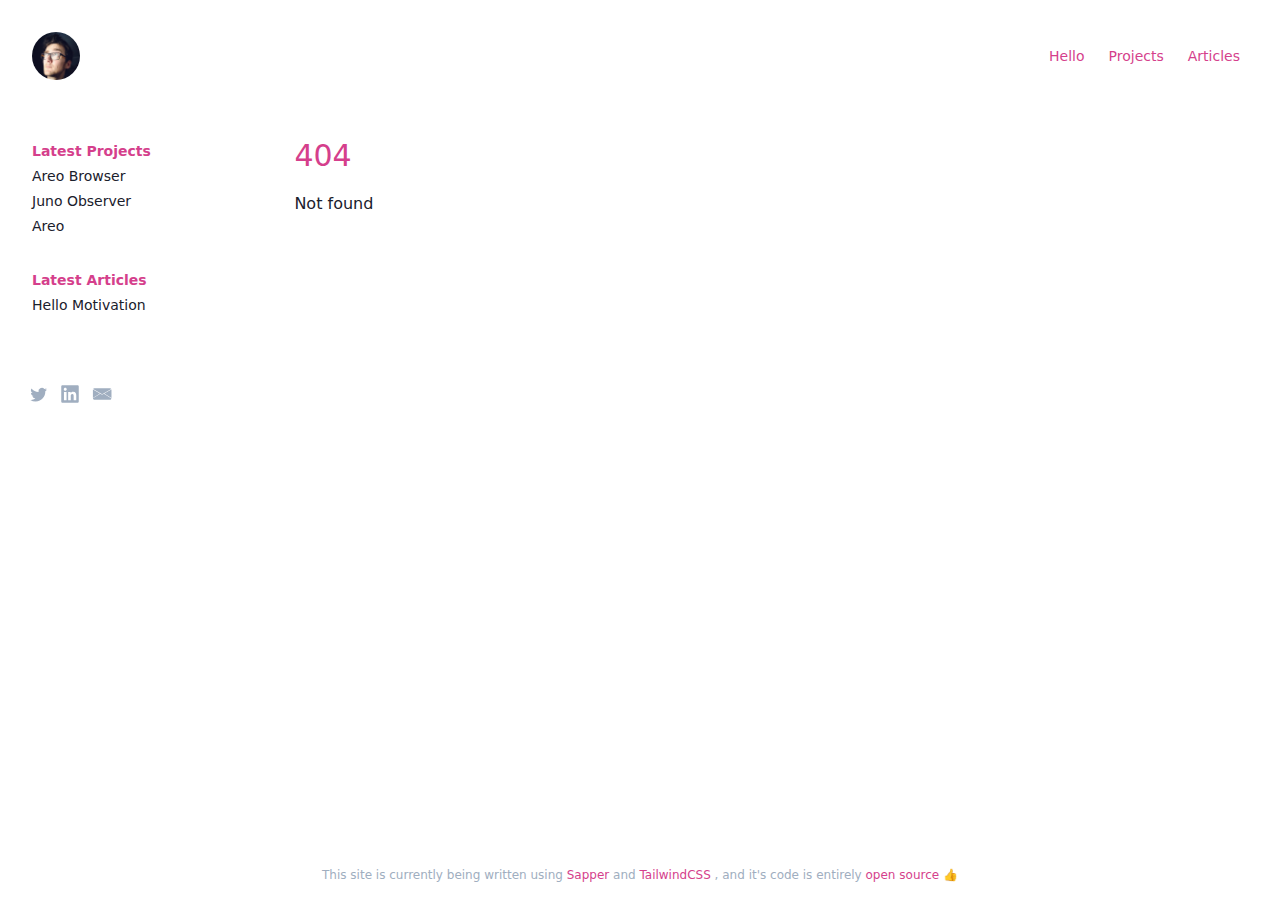
==== [object Object]/index.html @ 824b46c1 "Fix profile image link in the new meta" ====
<!doctype html> <html lang=en> <head> <meta charset=utf-8> <meta content="width=device-width,initial-scale=1" name=viewport> <meta content=#333333 name=theme-color> <base href=/ > <link href=manifest.json rel=manifest crossorigin=use-credentials> <link href=favicon.png rel=icon type=image/png> <link href=index.css rel=stylesheet> <noscript id=sapper-head-start></noscript><title>404</title><noscript id=sapper-head-end></noscript> </head> <body> <div id=sapper> <div class="flex flex-col container min-h-full mx-auto"><header class="lg:p-8 sm:flex sm:items-center sm:justify-between sm:p-4"><div class="flex items-center justify-between px-4 py-4 sm:p-0"><div class=""><a href=/ alt=Home><img alt="A picture of Matt Brealey's head" class="h-12 rounded-full" src=profile.jpg></a></div> <div class=sm:hidden><button class="text-black block focus:outline-none focus:text-gray-800 hover:text-gray-800 pr-2" id=menuButton type=button><svg class="fill-current h-8 text-black w-8" viewBox="0 0 100 70"><rect height=10 width=100></rect><rect height=10 width=100 y=30></rect><rect height=10 width=100 y=60></rect></svg></button></div></div> <div class="hidden pt-2 px-2 sm:flex sm:p-0"><a href=/ class="colorLink false headerLink">Hello</a> <a href=/projects class="colorLink false headerLink" id=projectsMenuItem>Projects</a> <a href=/articles class="colorLink false headerLink">Articles</a> <div class="headerLink h-16 sm:hidden"><div class="flex items-center h-full w-full"><a href=https://twitter.com/badgrenola class="flex items-center h-full justify-center sm:w-auto w-1/3" rel="noopener noreferrer" target=_blank><svg class="fill-current h-5 hover:text-pink-500 sm:text-gray-500 text-pink-500 w-5" viewBox="40 40 300 300"><path d=M153.62,301.59c94.34,0,145.94-78.16,145.94-145.94,0-2.22,0-4.43-.15-6.63A104.36,104.36,0,0,0,325,122.47a102.38,102.38,0,0,1-29.46,8.07,51.47,51.47,0,0,0,22.55-28.37,102.79,102.79,0,0,1-32.57,12.45,51.34,51.34,0,0,0-87.41,46.78A145.62,145.62,0,0,1,92.4,107.81a51.33,51.33,0,0,0,15.88,68.47A50.91,50.91,0,0,1,85,169.86c0,.21,0,.43,0,.65a51.31,51.31,0,0,0,41.15,50.28,51.21,51.21,0,0,1-23.16.88,51.35,51.35,0,0,0,47.92,35.62,102.92,102.92,0,0,1-63.7,22A104.41,104.41,0,0,1,75,278.55a145.21,145.21,0,0,0,78.62,23></path></svg></a> <a href=https://www.linkedin.com/in/mattbrealey/ class="flex items-center h-full justify-center sm:w-auto w-1/3 sm:pl-3" rel="noopener noreferrer" target=_blank><svg class="fill-current h-5 hover:text-pink-500 sm:text-gray-500 text-pink-500 w-5" viewBox="0 0 448 512"><path d="M416 32H31.9C14.3 32 0 46.5 0 64.3v383.4C0 465.5 14.3 480 31.9 480H416c17.6 0 32-14.5 32-32.3V64.3c0-17.8-14.4-32.3-32-32.3zM135.4 416H69V202.2h66.5V416zm-33.2-243c-21.3 0-38.5-17.3-38.5-38.5S80.9 96 102.2 96c21.2 0 38.5 17.3 38.5 38.5 0 21.3-17.2 38.5-38.5 38.5zm282.1 243h-66.4V312c0-24.8-.5-56.7-34.5-56.7-34.6 0-39.9 27-39.9 54.9V416h-66.4V202.2h63.7v29.2h.9c8.9-16.8 30.6-34.5 62.9-34.5 67.2 0 79.7 44.3 79.7 101.9V416z"></path></svg></a> <a href=mailto:hello@mattbrealey.com class="flex items-center h-full justify-center sm:w-auto w-1/3 sm:pl-3"><svg class="fill-current h-5 hover:text-pink-500 sm:text-gray-500 text-pink-500 w-5" viewBox="22 60 310 240"><g><path d="m186.26 181.27l135.27-76.964c-4.07-8.469-12.72-14.31-22.73-14.31h-237.6c-10.015 0-18.664 5.841-22.728 14.303l135.27 76.964c3.44 1.96 9.08 1.96 12.52 0.01z"></path><path d="m145.46 171.43l-108.81-61.91c-0.421 1.826-0.65 3.725-0.65 5.679v125.36l109.46-69.13z"></path><path d="m324 243.93v-128.73c0-1.954-0.229-3.853-0.65-5.679l-111.62 63.506 112.27 70.9z"></path><path d="m206.81 175.83l-20.55 11.692c-3.442 1.958-9.074 1.958-12.516 0l-23.354-13.288-114.33 72.21c0.843 13.15 11.773 23.56 25.14 23.56h237.6c12.292 0 22.522-8.802 24.746-20.445l-116.74-73.73z"></path></g></svg></a></div></div></div></header> <main class="flex-grow pb-6"><div class="flex font-normal lg:p-8 p-6 sm:text-base text-base text-gray-900"><sidebar class="hidden mr-6 sm:block text-sm w-1/5"><div class="flex flex-col"><h2 class="text-pink-600 font-semibold leading-none">Latest Projects</h2> <ul class=mt-2><li class=mb-1><a href=./projects/areo-browser>Areo Browser</a> <li class=mb-1><a href=./projects/juno-observer>Juno Observer</a> <li class=mb-1><a href=./projects/areo>Areo</a> </ul></div> <div class="flex flex-col mt-8"><h2 class="text-pink-600 font-semibold leading-none">Latest Articles</h2> <ul class=mt-2><li class=mb-1><a href=./articles/hello-motivation>Hello Motivation</a> </ul></div> <div class="-ml-1 mt-16"><div class="flex items-center h-full w-full"><a href=https://twitter.com/badgrenola class="flex items-center h-full justify-center sm:w-auto w-1/3" rel="noopener noreferrer" target=_blank><svg class="fill-current h-5 hover:text-pink-500 sm:text-gray-500 text-pink-500 w-5" viewBox="40 40 300 300"><path d=M153.62,301.59c94.34,0,145.94-78.16,145.94-145.94,0-2.22,0-4.43-.15-6.63A104.36,104.36,0,0,0,325,122.47a102.38,102.38,0,0,1-29.46,8.07,51.47,51.47,0,0,0,22.55-28.37,102.79,102.79,0,0,1-32.57,12.45,51.34,51.34,0,0,0-87.41,46.78A145.62,145.62,0,0,1,92.4,107.81a51.33,51.33,0,0,0,15.88,68.47A50.91,50.91,0,0,1,85,169.86c0,.21,0,.43,0,.65a51.31,51.31,0,0,0,41.15,50.28,51.21,51.21,0,0,1-23.16.88,51.35,51.35,0,0,0,47.92,35.62,102.92,102.92,0,0,1-63.7,22A104.41,104.41,0,0,1,75,278.55a145.21,145.21,0,0,0,78.62,23></path></svg></a> <a href=https://www.linkedin.com/in/mattbrealey/ class="flex items-center h-full justify-center sm:w-auto w-1/3 sm:pl-3" rel="noopener noreferrer" target=_blank><svg class="fill-current h-5 hover:text-pink-500 sm:text-gray-500 text-pink-500 w-5" viewBox="0 0 448 512"><path d="M416 32H31.9C14.3 32 0 46.5 0 64.3v383.4C0 465.5 14.3 480 31.9 480H416c17.6 0 32-14.5 32-32.3V64.3c0-17.8-14.4-32.3-32-32.3zM135.4 416H69V202.2h66.5V416zm-33.2-243c-21.3 0-38.5-17.3-38.5-38.5S80.9 96 102.2 96c21.2 0 38.5 17.3 38.5 38.5 0 21.3-17.2 38.5-38.5 38.5zm282.1 243h-66.4V312c0-24.8-.5-56.7-34.5-56.7-34.6 0-39.9 27-39.9 54.9V416h-66.4V202.2h63.7v29.2h.9c8.9-16.8 30.6-34.5 62.9-34.5 67.2 0 79.7 44.3 79.7 101.9V416z"></path></svg></a> <a href=mailto:hello@mattbrealey.com class="flex items-center h-full justify-center sm:w-auto w-1/3 sm:pl-3"><svg class="fill-current h-5 hover:text-pink-500 sm:text-gray-500 text-pink-500 w-5" viewBox="22 60 310 240"><g><path d="m186.26 181.27l135.27-76.964c-4.07-8.469-12.72-14.31-22.73-14.31h-237.6c-10.015 0-18.664 5.841-22.728 14.303l135.27 76.964c3.44 1.96 9.08 1.96 12.52 0.01z"></path><path d="m145.46 171.43l-108.81-61.91c-0.421 1.826-0.65 3.725-0.65 5.679v125.36l109.46-69.13z"></path><path d="m324 243.93v-128.73c0-1.954-0.229-3.853-0.65-5.679l-111.62 63.506 112.27 70.9z"></path><path d="m206.81 175.83l-20.55 11.692c-3.442 1.958-9.074 1.958-12.516 0l-23.354-13.288-114.33 72.21c0.843 13.15 11.773 23.56 25.14 23.56h237.6c12.292 0 22.522-8.802 24.746-20.445l-116.74-73.73z"></path></g></svg></a></div></div></sidebar> <div class="w-full font-light sm:w-4/5"> <div><h1 class="text-pink-600 font-thin mb-4 sm:leading-6 sm:mb-6 text-3xl"><span slot=title>404</span></h1> <div slot=content>Not found </div></div></div></div></main> <footer class="p-4 text-center text-gray-500 text-xs"><p>This site is currently being written using <a href=https://sapper.svelte.dev/ class=colorLink rel="noopener noreferrer" target=_blank>Sapper</a> and <a href=https://tailwindcss.com/ class=colorLink rel="noopener noreferrer" target=_blank>TailwindCSS</a> , and it's code is entirely <a href=https://github.com/badgrenola/sapper-tailwind-blog class=colorLink rel="noopener noreferrer" target=_blank>open source</a> 👍</footer></div></div> <script>__SAPPER__={error:{message:"Not found"},status:404,baseUrl:"",preloaded:[(function(a,b){return {articles:[{title:"Hello Motivation",slug:"hello-motivation",smallImage:"images\u002Farticles\u002Fhello-motivation\u002Fdesk.jpg",desc:"I have a terrible habit of never writing about the things I make. This site is my attempt to fix that...",date:"24th March 2020"}],projects:[{id:0,slug:a,name:"Areo",smallImage:"images\u002Fareo\u002Fsplash_small.jpg",largeImage:"images\u002Fareo\u002Fsplash.jpg",shortDesc:"A Mac app designed for opening, viewing and converting Digital Terrain Models.",keywords:"areo, space, hirise, mac, osx, swift, dtm, gis, terrain, digital terrain model, mars, planet, planetary data, data",links:[{title:"Download Beta 1 v2",url:"http:\u002F\u002Fbit.ly\u002Fareo1b2"}],desc:"\u003Cp class=\"mb-4\"\u003EAreo is a custom Mac app designed for opening, viewing and converting Digital Terrain Models in the \u003Cem\u003E.IMG\u003C\u002Fem\u003E format. \u003C\u002Fp\u003E\n\u003Cp class=\"mb-4\"\u003EThe released version (available above) was designed specifically to quickly open .IMG files generated from \u003Ca class=\"colorLink\" href=\"https:\u002F\u002Fwww.uahirise.org\u002Fdtm\u002F\" target=\"_blank\" rel=\"noopener noreferrer\"\u003EHiRISE\u003C\u002Fa\u003E imagery, \nand convert them into .OBJ files at a given proxy level (\u003Cem\u003E1\u002F2, 1\u002F4, 1\u002F8\u003C\u002Fem\u003E etc.).\nIt also includes the ability to generate 3D-printable versions of these models.\u003C\u002Fp\u003E\n\u003Cp class=\"mb-4\"\u003EIt was originally created as part of a month-long project I set myself, to see if I could both understand the data structure, and \ncreate a tool that not only opens the files quickly, but also converts them into a useful, more-accessible 3D format.\u003C\u002Fp\u003E\n\u003Cp class=\"mb-4\"\u003EI have been working on a newer version of this app which expands the amount of file formats, and implements a command-line version\nof the featureset. This new version currently forms part of my \u003Ca class=\"colorLink\" href=\".\u002Fprojects\u002Fareo-browser\"\u003EAreo Browser\u003C\u002Fa\u003E data pipeline, and I plan on\ndocumenting and releasing it here in the near future.\u003C\u002Fp\u003E\n",features:[{title:"Fast. Very Fast.",desc:"Thanks to Areo's crafty use of image proxying, it takes just 4 seconds to load and process a 1.15gb DTM.",image:"https:\u002F\u002Fthumbs.gfycat.com\u002FGlumIdealisticGallinule-small.gif"},{title:"OBJ Export",desc:"Areo can quickly export a UV'd OBJ file of the current model for use in other 3D applications.",image:"https:\u002F\u002Fthumbs.gfycat.com\u002FCluelessEasygoingIceblueredtopzebra-small.gif"},{title:"Generate 3D-Printable Models",desc:"In a few clicks, Areo allows you to generate fully 3D-printable models that can be easily uploaded to your 3D-printing service of choice.",image:"https:\u002F\u002Fthumbs.gfycat.com\u002FOddQuickAfricanbushviper-small.gif"}],todos:["Clean-up the code in v2 and release"],tagName:a},{id:1,slug:"juno-observer",name:"Juno Observer",smallImage:"images\u002Fjuno-observer\u002Fsplash_small.jpeg",largeImage:"images\u002Fjuno-observer\u002Fsplash_half.jpeg",shortDesc:"A web-app allowing you to explore Junocam imagery from NASA's Juno spacecraft, projected onto a 3D Jupiter.",keywords:"juno, space, nasa, jupiter, browser, react, reactjs, mobile, desktop, planet, planetary data, data, spacecraft, orbit, perijove, mission juno",links:[{title:b,url:"https:\u002F\u002Fjuno.observer"}],desc:"\u003Cp class=\"mb-4\"\u003EJunocam is an instrument onboard NASA&#39;s \u003Ca class=\"colorLink\" href=\"https:\u002F\u002Fwww.jpl.nasa.gov\u002Fmissions\u002Fjuno\u002F\" target=\"_blank\" rel=\"noopener noreferrer\"\u003EJuno spacecraft\u003C\u002Fa\u003E, which is currently orbiting Jupiter and sending back new imagery every month\nand a half as it reaches &#39;perijove&#39; - it&#39;s closest point to the planet. I&#39;ve written my own processing pipeline for this \u003Ca class=\"colorLink\" href=\"https:\u002F\u002Fwww.missionjuno.swri.edu\u002Fjunocam\u002Fprocessing\" target=\"_blank\" rel=\"noopener noreferrer\"\u003Eimage data\u003C\u002Fa\u003E\n(which I&#39;ll soon be re-writing, open-sourcing, and documenting here), and Juno Observer (a \u003Ca class=\"colorLink\" href=\"https:\u002F\u002Freactjs.org\u002F\" target=\"_blank\" rel=\"noopener noreferrer\"\u003EReact\u003C\u002Fa\u003E\u002F\u003Ca class=\"colorLink\" href=\"https:\u002F\u002Fthreejs.org\u002F\" target=\"_blank\" rel=\"noopener noreferrer\"\u003EThreeJS\u003C\u002Fa\u003E web-app) is my way of displaying the results.\u003C\u002Fp\u003E\n\u003Cp class=\"mb-4\"\u003EIt allows you to browse all of the available perijove data, projected onto a 3D representation of Jupiter, giving context to the imagery\nin a way that wasn&#39;t previously possible.\u003C\u002Fp\u003E\n\u003Cp class=\"mb-4\"\u003EThe live version of the app uses imagery from the original version of my processing pipeline, which has since vastly improved. I&#39;m also currently about\n75% of the way through a complete re-write of the app, which already contains a lot more features, thanks to the fact that is now uses\nthe same base structure as \u003Ca class=\"colorLink\" href=\".\u002Fprojects\u002Fareo-browser\"\u003EAreoBrowser\u003C\u002Fa\u003E.\u003C\u002Fp\u003E\n",features:[{title:"15 Perijoves of Data",desc:"The live version of Juno Observer allows you to browse all of the images from the first 15 perijoves of Junocam data.",image:"images\u002Fjuno-observer\u002Fperijoves.jpg"},{title:"Full Resolution",desc:"Images are projected at full resolution, meaning you can zoom ALL the way in to Jupiter's ludicrous storm features.",image:"images\u002Fjuno-observer\u002Fdetail.jpg"},{title:"Fixed Rotation Mode",desc:"Toggle on \u003Ci\u003EFixed Rotation\u003C\u002Fi\u003E to lock Jupiter's rotation in place, making it easier to view subtle differences between exposures.",image:"images\u002Fjuno-observer\u002FfixedRot.jpg"}],todos:["Finish the new pipeline","Finish the new version 🙂"],tagName:"junoobserver"},{id:2,slug:"areo-browser",name:"Areo Browser",smallImage:"images\u002Fareo-browser\u002Fsplash_small.jpeg",largeImage:"images\u002Fareo-browser\u002Fsplash_half.jpeg",shortDesc:"A web-app allowing you to explore nearly 2000 3D models of Mars, using data from HiRISE & HRSC.",keywords:"areo, areo-browser, areo browser, areobrowser, space, hirise, hrsc, browser, react, reactjs, mobile, desktop, dtm, gis, terrain, digital terrain model, mars, planet, planetary data, data",links:[{title:b,url:"https:\u002F\u002Fareobrowser.com"}],desc:"\u003Cp class=\"mb-4\"\u003EAreo Browser is a \u003Ca class=\"colorLink\" href=\"https:\u002F\u002Freactjs.org\u002F\" target=\"_blank\" rel=\"noopener noreferrer\"\u003EReact\u003C\u002Fa\u003E\u002F\u003Ca class=\"colorLink\" href=\"https:\u002F\u002Fthreejs.org\u002F\" target=\"_blank\" rel=\"noopener noreferrer\"\u003EThreeJS\u003C\u002Fa\u003E web-app that allows you to explore nearly 2000 Martian terrain models, in full 3D, directly in your browser and on mobile. \nIt currently uses data from both the \u003Ca class=\"colorLink\" href=\"https:\u002F\u002Fwww.uahirise.org\u002F\" target=\"_blank\" rel=\"noopener noreferrer\"\u003EHiRISE\u003C\u002Fa\u003E camera (on-board NASA&#39;s \u003Ca class=\"colorLink\" href=\"https:\u002F\u002Fmars.nasa.gov\u002Fmro\u002F\" target=\"_blank\" rel=\"noopener noreferrer\"\u003EMars Reconnaissance Orbiter\u003C\u002Fa\u003E), and the \u003Ca class=\"colorLink\" href=\"https:\u002F\u002Fwww.esa.int\u002FESA_Multimedia\u002FImages\u002F2004\u002F01\u002FThe_High_Resolution_Stereo_Camera_HRSC\" target=\"_blank\" rel=\"noopener noreferrer\"\u003EHRSC\u003C\u002Fa\u003E (on-board ESA&#39;s \u003Ca class=\"colorLink\" href=\"http:\u002F\u002Fwww.esa.int\u002FScience_Exploration\u002FSpace_Science\u002FMars_Express\" target=\"_blank\" rel=\"noopener noreferrer\"\u003EMars Express\u003C\u002Fa\u003E).\u003C\u002Fp\u003E\n\u003Cp class=\"mb-4\"\u003EWith options for mesh and image resolution, vertical exaggeration, and displaying a custom \u003Ca class=\"colorLink\" href=\"https:\u002F\u002Fjournals.plos.org\u002Fplosone\u002Farticle?id=10.1371\u002Fjournal.pone.0199239\" target=\"_blank\" rel=\"noopener noreferrer\"\u003ECividis\u003C\u002Fa\u003E gradient with contour mapping on the model,\nAreo Browser vastly increases the accessibility of the included data.\u003C\u002Fp\u003E\n\u003Cp class=\"mb-4\"\u003EThis new version of Areo Browser is able to process and view all types of Martian 3D data, so if you&#39;d like to talk about having your data included, \u003Ca class=\"colorLink\" href=\"mailto:hello@mattbrealey.com\"\u003Eplease just get in touch!\u003C\u002Fa\u003E\u003C\u002Fp\u003E\n\u003Cp class=\"mb-4\"\u003EEach available model consists of two parts - the mesh, and the associated image data.\u003C\u002Fp\u003E\n\u003Cp class=\"mb-4\"\u003EThe mesh is generated on-the-fly in the browser, using \u003Ca class=\"colorLink\" href=\"https:\u002F\u002Fdeveloper.mozilla.org\u002Fen-US\u002Fdocs\u002FWeb\u002FAPI\u002FWeb_Workers_API\u002FUsing_web_workers\" target=\"_blank\" rel=\"noopener noreferrer\"\u003EWeb Workers\u003C\u002Fa\u003E to convert a custom-encoded RGB image into the required height data.\nThis custom image format is an order-of-magnitude smaller than the original source file, but maintains a high-level of accuracy, and allows different resolutions to be quickly generated as needed.\nIt is created using an upcoming new version of my Mac-based conversion tool, \u003Ca class=\"colorLink\" href=\".\u002Fprojects\u002Fareo\"\u003EAreo\u003C\u002Fa\u003E.\u003C\u002Fp\u003E\n\u003Cp class=\"mb-4\"\u003ETwo images are then applied to the model. The first is a colour image, created by combining all available RGB image data from the source files, and displayed at the desired resolution.\nThe second is a \u003Cem\u003Enormal\u003C\u002Fem\u003E map, which is a way of adding extra perceived detail to the model, without needing to increase the poly-count, again helping to ensure that the files can be viewed on older devices.\u003C\u002Fp\u003E\n",features:[{title:"Browse & Search Nearly 2000 Models",desc:"Filtering and sorting options make it SUPER easy to find the DTM you're looking for.",image:"images\u002Fareo-browser\u002FfileCount.jpg"},{title:"Multi-resolution Meshes & Imagery",desc:"Easily switch between 4 quality levels for meshes & their associated images, only downloading data when needed.",image:"images\u002Fareo-browser\u002Fresolution.jpg"},{title:"Works on both Desktop & Mobile",desc:"With a UI designed for phones, tablets and desktops, you can view slices of Mars on any of your devices.",image:"images\u002Fareo-browser\u002Fmobile.jpg"},{title:"Normal Maps to Provide Extra Detail",desc:"These generated images massively increase the perceived details on the loaded mesh, without requiring a more powerful machine.",image:"images\u002Fareo-browser\u002Fnormal.jpg"},{title:"Vertical Exaggeration Options",desc:"Increase the vertical scale of the loaded mesh up to 5x, to make even the flattest terrain easier to understand.",image:"images\u002Fareo-browser\u002Fve.gif"},{title:"Altimetry Mode",desc:"Apply an easy-to-read elevation gradiant to the model, with overlaid contour lines at custom intervals ranging from 5m to 5km.",image:"images\u002Fareo-browser\u002Falt.gif"}],todos:["Model downloads","3D-printable model generation and downloads","Ability to save an image of the current view, with a transparent background","Ability to share a link to the current model with the current camera angle","Realistic lighting based upon location and a given time, using a full sun\u002Fsky model","WASD navigation","Basic fly-over\u002Fanimation support","Ability to search by a range of values (e.g. elevation in the range 100-200m)","Apply for a DOI so the site can be easily referenced"],tagName:"areobrowser"}]}}("areo","Website")),{}],session:(function(a,b){return {projects:{areo:{id:0,slug:a,name:"Areo",smallImage:"images\u002Fareo\u002Fsplash_small.jpg",largeImage:"images\u002Fareo\u002Fsplash.jpg",shortDesc:"A Mac app designed for opening, viewing and converting Digital Terrain Models.",keywords:"areo, space, hirise, mac, osx, swift, dtm, gis, terrain, digital terrain model, mars, planet, planetary data, data",links:[{title:"Download Beta 1 v2",url:"http:\u002F\u002Fbit.ly\u002Fareo1b2"}],desc:"\u003Cp class=\"mb-4\"\u003EAreo is a custom Mac app designed for opening, viewing and converting Digital Terrain Models in the \u003Cem\u003E.IMG\u003C\u002Fem\u003E format. \u003C\u002Fp\u003E\n\u003Cp class=\"mb-4\"\u003EThe released version (available above) was designed specifically to quickly open .IMG files generated from \u003Ca class=\"colorLink\" href=\"https:\u002F\u002Fwww.uahirise.org\u002Fdtm\u002F\" target=\"_blank\" rel=\"noopener noreferrer\"\u003EHiRISE\u003C\u002Fa\u003E imagery, \nand convert them into .OBJ files at a given proxy level (\u003Cem\u003E1\u002F2, 1\u002F4, 1\u002F8\u003C\u002Fem\u003E etc.).\nIt also includes the ability to generate 3D-printable versions of these models.\u003C\u002Fp\u003E\n\u003Cp class=\"mb-4\"\u003EIt was originally created as part of a month-long project I set myself, to see if I could both understand the data structure, and \ncreate a tool that not only opens the files quickly, but also converts them into a useful, more-accessible 3D format.\u003C\u002Fp\u003E\n\u003Cp class=\"mb-4\"\u003EI have been working on a newer version of this app which expands the amount of file formats, and implements a command-line version\nof the featureset. This new version currently forms part of my \u003Ca class=\"colorLink\" href=\".\u002Fprojects\u002Fareo-browser\"\u003EAreo Browser\u003C\u002Fa\u003E data pipeline, and I plan on\ndocumenting and releasing it here in the near future.\u003C\u002Fp\u003E\n",features:[{title:"Fast. Very Fast.",desc:"Thanks to Areo's crafty use of image proxying, it takes just 4 seconds to load and process a 1.15gb DTM.",image:"https:\u002F\u002Fthumbs.gfycat.com\u002FGlumIdealisticGallinule-small.gif"},{title:"OBJ Export",desc:"Areo can quickly export a UV'd OBJ file of the current model for use in other 3D applications.",image:"https:\u002F\u002Fthumbs.gfycat.com\u002FCluelessEasygoingIceblueredtopzebra-small.gif"},{title:"Generate 3D-Printable Models",desc:"In a few clicks, Areo allows you to generate fully 3D-printable models that can be easily uploaded to your 3D-printing service of choice.",image:"https:\u002F\u002Fthumbs.gfycat.com\u002FOddQuickAfricanbushviper-small.gif"}],todos:["Clean-up the code in v2 and release"],tagName:a},"areo-browser":{id:2,slug:"areo-browser",name:"Areo Browser",smallImage:"images\u002Fareo-browser\u002Fsplash_small.jpeg",largeImage:"images\u002Fareo-browser\u002Fsplash_half.jpeg",shortDesc:"A web-app allowing you to explore nearly 2000 3D models of Mars, using data from HiRISE & HRSC.",keywords:"areo, areo-browser, areo browser, areobrowser, space, hirise, hrsc, browser, react, reactjs, mobile, desktop, dtm, gis, terrain, digital terrain model, mars, planet, planetary data, data",links:[{title:b,url:"https:\u002F\u002Fareobrowser.com"}],desc:"\u003Cp class=\"mb-4\"\u003EAreo Browser is a \u003Ca class=\"colorLink\" href=\"https:\u002F\u002Freactjs.org\u002F\" target=\"_blank\" rel=\"noopener noreferrer\"\u003EReact\u003C\u002Fa\u003E\u002F\u003Ca class=\"colorLink\" href=\"https:\u002F\u002Fthreejs.org\u002F\" target=\"_blank\" rel=\"noopener noreferrer\"\u003EThreeJS\u003C\u002Fa\u003E web-app that allows you to explore nearly 2000 Martian terrain models, in full 3D, directly in your browser and on mobile. \nIt currently uses data from both the \u003Ca class=\"colorLink\" href=\"https:\u002F\u002Fwww.uahirise.org\u002F\" target=\"_blank\" rel=\"noopener noreferrer\"\u003EHiRISE\u003C\u002Fa\u003E camera (on-board NASA&#39;s \u003Ca class=\"colorLink\" href=\"https:\u002F\u002Fmars.nasa.gov\u002Fmro\u002F\" target=\"_blank\" rel=\"noopener noreferrer\"\u003EMars Reconnaissance Orbiter\u003C\u002Fa\u003E), and the \u003Ca class=\"colorLink\" href=\"https:\u002F\u002Fwww.esa.int\u002FESA_Multimedia\u002FImages\u002F2004\u002F01\u002FThe_High_Resolution_Stereo_Camera_HRSC\" target=\"_blank\" rel=\"noopener noreferrer\"\u003EHRSC\u003C\u002Fa\u003E (on-board ESA&#39;s \u003Ca class=\"colorLink\" href=\"http:\u002F\u002Fwww.esa.int\u002FScience_Exploration\u002FSpace_Science\u002FMars_Express\" target=\"_blank\" rel=\"noopener noreferrer\"\u003EMars Express\u003C\u002Fa\u003E).\u003C\u002Fp\u003E\n\u003Cp class=\"mb-4\"\u003EWith options for mesh and image resolution, vertical exaggeration, and displaying a custom \u003Ca class=\"colorLink\" href=\"https:\u002F\u002Fjournals.plos.org\u002Fplosone\u002Farticle?id=10.1371\u002Fjournal.pone.0199239\" target=\"_blank\" rel=\"noopener noreferrer\"\u003ECividis\u003C\u002Fa\u003E gradient with contour mapping on the model,\nAreo Browser vastly increases the accessibility of the included data.\u003C\u002Fp\u003E\n\u003Cp class=\"mb-4\"\u003EThis new version of Areo Browser is able to process and view all types of Martian 3D data, so if you&#39;d like to talk about having your data included, \u003Ca class=\"colorLink\" href=\"mailto:hello@mattbrealey.com\"\u003Eplease just get in touch!\u003C\u002Fa\u003E\u003C\u002Fp\u003E\n\u003Cp class=\"mb-4\"\u003EEach available model consists of two parts - the mesh, and the associated image data.\u003C\u002Fp\u003E\n\u003Cp class=\"mb-4\"\u003EThe mesh is generated on-the-fly in the browser, using \u003Ca class=\"colorLink\" href=\"https:\u002F\u002Fdeveloper.mozilla.org\u002Fen-US\u002Fdocs\u002FWeb\u002FAPI\u002FWeb_Workers_API\u002FUsing_web_workers\" target=\"_blank\" rel=\"noopener noreferrer\"\u003EWeb Workers\u003C\u002Fa\u003E to convert a custom-encoded RGB image into the required height data.\nThis custom image format is an order-of-magnitude smaller than the original source file, but maintains a high-level of accuracy, and allows different resolutions to be quickly generated as needed.\nIt is created using an upcoming new version of my Mac-based conversion tool, \u003Ca class=\"colorLink\" href=\".\u002Fprojects\u002Fareo\"\u003EAreo\u003C\u002Fa\u003E.\u003C\u002Fp\u003E\n\u003Cp class=\"mb-4\"\u003ETwo images are then applied to the model. The first is a colour image, created by combining all available RGB image data from the source files, and displayed at the desired resolution.\nThe second is a \u003Cem\u003Enormal\u003C\u002Fem\u003E map, which is a way of adding extra perceived detail to the model, without needing to increase the poly-count, again helping to ensure that the files can be viewed on older devices.\u003C\u002Fp\u003E\n",features:[{title:"Browse & Search Nearly 2000 Models",desc:"Filtering and sorting options make it SUPER easy to find the DTM you're looking for.",image:"images\u002Fareo-browser\u002FfileCount.jpg"},{title:"Multi-resolution Meshes & Imagery",desc:"Easily switch between 4 quality levels for meshes & their associated images, only downloading data when needed.",image:"images\u002Fareo-browser\u002Fresolution.jpg"},{title:"Works on both Desktop & Mobile",desc:"With a UI designed for phones, tablets and desktops, you can view slices of Mars on any of your devices.",image:"images\u002Fareo-browser\u002Fmobile.jpg"},{title:"Normal Maps to Provide Extra Detail",desc:"These generated images massively increase the perceived details on the loaded mesh, without requiring a more powerful machine.",image:"images\u002Fareo-browser\u002Fnormal.jpg"},{title:"Vertical Exaggeration Options",desc:"Increase the vertical scale of the loaded mesh up to 5x, to make even the flattest terrain easier to understand.",image:"images\u002Fareo-browser\u002Fve.gif"},{title:"Altimetry Mode",desc:"Apply an easy-to-read elevation gradiant to the model, with overlaid contour lines at custom intervals ranging from 5m to 5km.",image:"images\u002Fareo-browser\u002Falt.gif"}],todos:["Model downloads","3D-printable model generation and downloads","Ability to save an image of the current view, with a transparent background","Ability to share a link to the current model with the current camera angle","Realistic lighting based upon location and a given time, using a full sun\u002Fsky model","WASD navigation","Basic fly-over\u002Fanimation support","Ability to search by a range of values (e.g. elevation in the range 100-200m)","Apply for a DOI so the site can be easily referenced"],tagName:"areobrowser"},"juno-observer":{id:1,slug:"juno-observer",name:"Juno Observer",smallImage:"images\u002Fjuno-observer\u002Fsplash_small.jpeg",largeImage:"images\u002Fjuno-observer\u002Fsplash_half.jpeg",shortDesc:"A web-app allowing you to explore Junocam imagery from NASA's Juno spacecraft, projected onto a 3D Jupiter.",keywords:"juno, space, nasa, jupiter, browser, react, reactjs, mobile, desktop, planet, planetary data, data, spacecraft, orbit, perijove, mission juno",links:[{title:b,url:"https:\u002F\u002Fjuno.observer"}],desc:"\u003Cp class=\"mb-4\"\u003EJunocam is an instrument onboard NASA&#39;s \u003Ca class=\"colorLink\" href=\"https:\u002F\u002Fwww.jpl.nasa.gov\u002Fmissions\u002Fjuno\u002F\" target=\"_blank\" rel=\"noopener noreferrer\"\u003EJuno spacecraft\u003C\u002Fa\u003E, which is currently orbiting Jupiter and sending back new imagery every month\nand a half as it reaches &#39;perijove&#39; - it&#39;s closest point to the planet. I&#39;ve written my own processing pipeline for this \u003Ca class=\"colorLink\" href=\"https:\u002F\u002Fwww.missionjuno.swri.edu\u002Fjunocam\u002Fprocessing\" target=\"_blank\" rel=\"noopener noreferrer\"\u003Eimage data\u003C\u002Fa\u003E\n(which I&#39;ll soon be re-writing, open-sourcing, and documenting here), and Juno Observer (a \u003Ca class=\"colorLink\" href=\"https:\u002F\u002Freactjs.org\u002F\" target=\"_blank\" rel=\"noopener noreferrer\"\u003EReact\u003C\u002Fa\u003E\u002F\u003Ca class=\"colorLink\" href=\"https:\u002F\u002Fthreejs.org\u002F\" target=\"_blank\" rel=\"noopener noreferrer\"\u003EThreeJS\u003C\u002Fa\u003E web-app) is my way of displaying the results.\u003C\u002Fp\u003E\n\u003Cp class=\"mb-4\"\u003EIt allows you to browse all of the available perijove data, projected onto a 3D representation of Jupiter, giving context to the imagery\nin a way that wasn&#39;t previously possible.\u003C\u002Fp\u003E\n\u003Cp class=\"mb-4\"\u003EThe live version of the app uses imagery from the original version of my processing pipeline, which has since vastly improved. I&#39;m also currently about\n75% of the way through a complete re-write of the app, which already contains a lot more features, thanks to the fact that is now uses\nthe same base structure as \u003Ca class=\"colorLink\" href=\".\u002Fprojects\u002Fareo-browser\"\u003EAreoBrowser\u003C\u002Fa\u003E.\u003C\u002Fp\u003E\n",features:[{title:"15 Perijoves of Data",desc:"The live version of Juno Observer allows you to browse all of the images from the first 15 perijoves of Junocam data.",image:"images\u002Fjuno-observer\u002Fperijoves.jpg"},{title:"Full Resolution",desc:"Images are projected at full resolution, meaning you can zoom ALL the way in to Jupiter's ludicrous storm features.",image:"images\u002Fjuno-observer\u002Fdetail.jpg"},{title:"Fixed Rotation Mode",desc:"Toggle on \u003Ci\u003EFixed Rotation\u003C\u002Fi\u003E to lock Jupiter's rotation in place, making it easier to view subtle differences between exposures.",image:"images\u002Fjuno-observer\u002FfixedRot.jpg"}],todos:["Finish the new pipeline","Finish the new version 🙂"],tagName:"junoobserver"}}}}("areo","Website"))};if('serviceWorker' in navigator)navigator.serviceWorker.register('/service-worker.js');var s=document.createElement("script");try{new Function("if(0)import('')")();s.src="/client/client.bdb62c69.js";s.type="module";s.crossOrigin="use-credentials";}catch(e){s.src="/client/shimport@1.0.1.js";s.setAttribute("data-main","/client/client.bdb62c69.js")}document.head.appendChild(s)</script>
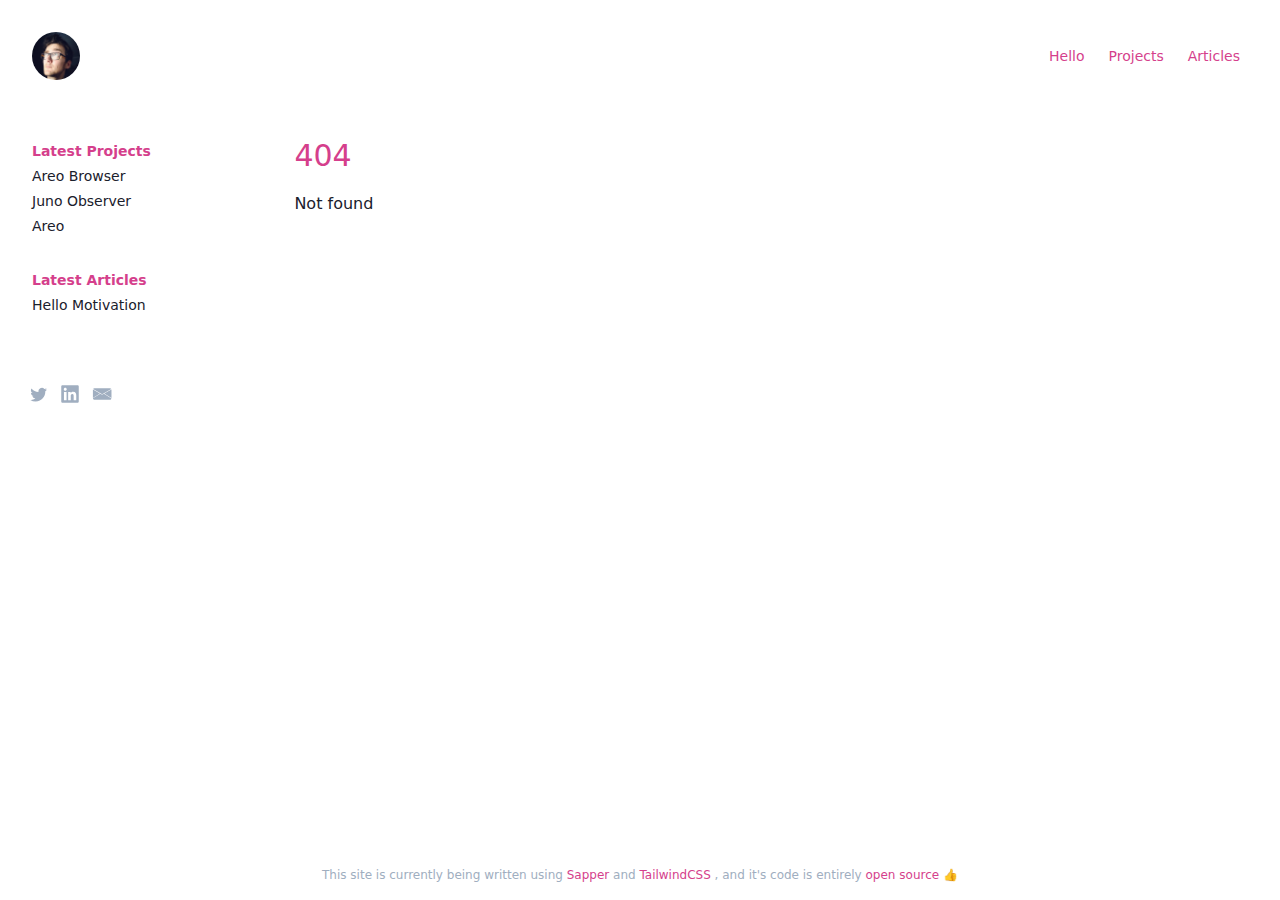
==== commit a41f3428: "Ensure the image meta tags get loaded appropriately" ====
--- a/[object Object]/index.html
+++ b/[object Object]/index.html
@@ -1 +1 @@
-<!doctype html> <html lang=en> <head> <meta charset=utf-8> <meta content="width=device-width,initial-scale=1" name=viewport> <meta content=#333333 name=theme-color> <base href=/ > <link href=manifest.json rel=manifest crossorigin=use-credentials> <link href=favicon.png rel=icon type=image/png> <link href=index.css rel=stylesheet> <noscript id=sapper-head-start></noscript><title>404</title><noscript id=sapper-head-end></noscript> </head> <body> <div id=sapper> <div class="flex flex-col container min-h-full mx-auto"><header class="lg:p-8 sm:flex sm:items-center sm:justify-between sm:p-4"><div class="flex items-center justify-between px-4 py-4 sm:p-0"><div class=""><a href=/ alt=Home><img alt="A picture of Matt Brealey's head" class="h-12 rounded-full" src=profile.jpg></a></div> <div class=sm:hidden><button class="text-black block focus:outline-none focus:text-gray-800 hover:text-gray-800 pr-2" id=menuButton type=button><svg class="fill-current h-8 text-black w-8" viewBox="0 0 100 70"><rect height=10 width=100></rect><rect height=10 width=100 y=30></rect><rect height=10 width=100 y=60></rect></svg></button></div></div> <div class="hidden pt-2 px-2 sm:flex sm:p-0"><a href=/ class="colorLink false headerLink">Hello</a> <a href=/projects class="colorLink false headerLink" id=projectsMenuItem>Projects</a> <a href=/articles class="colorLink false headerLink">Articles</a> <div class="headerLink h-16 sm:hidden"><div class="flex items-center h-full w-full"><a href=https://twitter.com/badgrenola class="flex items-center h-full justify-center sm:w-auto w-1/3" rel="noopener noreferrer" target=_blank><svg class="fill-current h-5 hover:text-pink-500 sm:text-gray-500 text-pink-500 w-5" viewBox="40 40 300 300"><path d=M153.62,301.59c94.34,0,145.94-78.16,145.94-145.94,0-2.22,0-4.43-.15-6.63A104.36,104.36,0,0,0,325,122.47a102.38,102.38,0,0,1-29.46,8.07,51.47,51.47,0,0,0,22.55-28.37,102.79,102.79,0,0,1-32.57,12.45,51.34,51.34,0,0,0-87.41,46.78A145.62,145.62,0,0,1,92.4,107.81a51.33,51.33,0,0,0,15.88,68.47A50.91,50.91,0,0,1,85,169.86c0,.21,0,.43,0,.65a51.31,51.31,0,0,0,41.15,50.28,51.21,51.21,0,0,1-23.16.88,51.35,51.35,0,0,0,47.92,35.62,102.92,102.92,0,0,1-63.7,22A104.41,104.41,0,0,1,75,278.55a145.21,145.21,0,0,0,78.62,23></path></svg></a> <a href=https://www.linkedin.com/in/mattbrealey/ class="flex items-center h-full justify-center sm:w-auto w-1/3 sm:pl-3" rel="noopener noreferrer" target=_blank><svg class="fill-current h-5 hover:text-pink-500 sm:text-gray-500 text-pink-500 w-5" viewBox="0 0 448 512"><path d="M416 32H31.9C14.3 32 0 46.5 0 64.3v383.4C0 465.5 14.3 480 31.9 480H416c17.6 0 32-14.5 32-32.3V64.3c0-17.8-14.4-32.3-32-32.3zM135.4 416H69V202.2h66.5V416zm-33.2-243c-21.3 0-38.5-17.3-38.5-38.5S80.9 96 102.2 96c21.2 0 38.5 17.3 38.5 38.5 0 21.3-17.2 38.5-38.5 38.5zm282.1 243h-66.4V312c0-24.8-.5-56.7-34.5-56.7-34.6 0-39.9 27-39.9 54.9V416h-66.4V202.2h63.7v29.2h.9c8.9-16.8 30.6-34.5 62.9-34.5 67.2 0 79.7 44.3 79.7 101.9V416z"></path></svg></a> <a href=mailto:hello@mattbrealey.com class="flex items-center h-full justify-center sm:w-auto w-1/3 sm:pl-3"><svg class="fill-current h-5 hover:text-pink-500 sm:text-gray-500 text-pink-500 w-5" viewBox="22 60 310 240"><g><path d="m186.26 181.27l135.27-76.964c-4.07-8.469-12.72-14.31-22.73-14.31h-237.6c-10.015 0-18.664 5.841-22.728 14.303l135.27 76.964c3.44 1.96 9.08 1.96 12.52 0.01z"></path><path d="m145.46 171.43l-108.81-61.91c-0.421 1.826-0.65 3.725-0.65 5.679v125.36l109.46-69.13z"></path><path d="m324 243.93v-128.73c0-1.954-0.229-3.853-0.65-5.679l-111.62 63.506 112.27 70.9z"></path><path d="m206.81 175.83l-20.55 11.692c-3.442 1.958-9.074 1.958-12.516 0l-23.354-13.288-114.33 72.21c0.843 13.15 11.773 23.56 25.14 23.56h237.6c12.292 0 22.522-8.802 24.746-20.445l-116.74-73.73z"></path></g></svg></a></div></div></div></header> <main class="flex-grow pb-6"><div class="flex font-normal lg:p-8 p-6 sm:text-base text-base text-gray-900"><sidebar class="hidden mr-6 sm:block text-sm w-1/5"><div class="flex flex-col"><h2 class="text-pink-600 font-semibold leading-none">Latest Projects</h2> <ul class=mt-2><li class=mb-1><a href=./projects/areo-browser>Areo Browser</a> <li class=mb-1><a href=./projects/juno-observer>Juno Observer</a> <li class=mb-1><a href=./projects/areo>Areo</a> </ul></div> <div class="flex flex-col mt-8"><h2 class="text-pink-600 font-semibold leading-none">Latest Articles</h2> <ul class=mt-2><li class=mb-1><a href=./articles/hello-motivation>Hello Motivation</a> </ul></div> <div class="-ml-1 mt-16"><div class="flex items-center h-full w-full"><a href=https://twitter.com/badgrenola class="flex items-center h-full justify-center sm:w-auto w-1/3" rel="noopener noreferrer" target=_blank><svg class="fill-current h-5 hover:text-pink-500 sm:text-gray-500 text-pink-500 w-5" viewBox="40 40 300 300"><path d=M153.62,301.59c94.34,0,145.94-78.16,145.94-145.94,0-2.22,0-4.43-.15-6.63A104.36,104.36,0,0,0,325,122.47a102.38,102.38,0,0,1-29.46,8.07,51.47,51.47,0,0,0,22.55-28.37,102.79,102.79,0,0,1-32.57,12.45,51.34,51.34,0,0,0-87.41,46.78A145.62,145.62,0,0,1,92.4,107.81a51.33,51.33,0,0,0,15.88,68.47A50.91,50.91,0,0,1,85,169.86c0,.21,0,.43,0,.65a51.31,51.31,0,0,0,41.15,50.28,51.21,51.21,0,0,1-23.16.88,51.35,51.35,0,0,0,47.92,35.62,102.92,102.92,0,0,1-63.7,22A104.41,104.41,0,0,1,75,278.55a145.21,145.21,0,0,0,78.62,23></path></svg></a> <a href=https://www.linkedin.com/in/mattbrealey/ class="flex items-center h-full justify-center sm:w-auto w-1/3 sm:pl-3" rel="noopener noreferrer" target=_blank><svg class="fill-current h-5 hover:text-pink-500 sm:text-gray-500 text-pink-500 w-5" viewBox="0 0 448 512"><path d="M416 32H31.9C14.3 32 0 46.5 0 64.3v383.4C0 465.5 14.3 480 31.9 480H416c17.6 0 32-14.5 32-32.3V64.3c0-17.8-14.4-32.3-32-32.3zM135.4 416H69V202.2h66.5V416zm-33.2-243c-21.3 0-38.5-17.3-38.5-38.5S80.9 96 102.2 96c21.2 0 38.5 17.3 38.5 38.5 0 21.3-17.2 38.5-38.5 38.5zm282.1 243h-66.4V312c0-24.8-.5-56.7-34.5-56.7-34.6 0-39.9 27-39.9 54.9V416h-66.4V202.2h63.7v29.2h.9c8.9-16.8 30.6-34.5 62.9-34.5 67.2 0 79.7 44.3 79.7 101.9V416z"></path></svg></a> <a href=mailto:hello@mattbrealey.com class="flex items-center h-full justify-center sm:w-auto w-1/3 sm:pl-3"><svg class="fill-current h-5 hover:text-pink-500 sm:text-gray-500 text-pink-500 w-5" viewBox="22 60 310 240"><g><path d="m186.26 181.27l135.27-76.964c-4.07-8.469-12.72-14.31-22.73-14.31h-237.6c-10.015 0-18.664 5.841-22.728 14.303l135.27 76.964c3.44 1.96 9.08 1.96 12.52 0.01z"></path><path d="m145.46 171.43l-108.81-61.91c-0.421 1.826-0.65 3.725-0.65 5.679v125.36l109.46-69.13z"></path><path d="m324 243.93v-128.73c0-1.954-0.229-3.853-0.65-5.679l-111.62 63.506 112.27 70.9z"></path><path d="m206.81 175.83l-20.55 11.692c-3.442 1.958-9.074 1.958-12.516 0l-23.354-13.288-114.33 72.21c0.843 13.15 11.773 23.56 25.14 23.56h237.6c12.292 0 22.522-8.802 24.746-20.445l-116.74-73.73z"></path></g></svg></a></div></div></sidebar> <div class="w-full font-light sm:w-4/5"> <div><h1 class="text-pink-600 font-thin mb-4 sm:leading-6 sm:mb-6 text-3xl"><span slot=title>404</span></h1> <div slot=content>Not found </div></div></div></div></main> <footer class="p-4 text-center text-gray-500 text-xs"><p>This site is currently being written using <a href=https://sapper.svelte.dev/ class=colorLink rel="noopener noreferrer" target=_blank>Sapper</a> and <a href=https://tailwindcss.com/ class=colorLink rel="noopener noreferrer" target=_blank>TailwindCSS</a> , and it's code is entirely <a href=https://github.com/badgrenola/sapper-tailwind-blog class=colorLink rel="noopener noreferrer" target=_blank>open source</a> 👍</footer></div></div> <script>__SAPPER__={error:{message:"Not found"},status:404,baseUrl:"",preloaded:[(function(a,b){return {articles:[{title:"Hello Motivation",slug:"hello-motivation",smallImage:"images\u002Farticles\u002Fhello-motivation\u002Fdesk.jpg",desc:"I have a terrible habit of never writing about the things I make. This site is my attempt to fix that...",date:"24th March 2020"}],projects:[{id:0,slug:a,name:"Areo",smallImage:"images\u002Fareo\u002Fsplash_small.jpg",largeImage:"images\u002Fareo\u002Fsplash.jpg",shortDesc:"A Mac app designed for opening, viewing and converting Digital Terrain Models.",keywords:"areo, space, hirise, mac, osx, swift, dtm, gis, terrain, digital terrain model, mars, planet, planetary data, data",links:[{title:"Download Beta 1 v2",url:"http:\u002F\u002Fbit.ly\u002Fareo1b2"}],desc:"\u003Cp class=\"mb-4\"\u003EAreo is a custom Mac app designed for opening, viewing and converting Digital Terrain Models in the \u003Cem\u003E.IMG\u003C\u002Fem\u003E format. \u003C\u002Fp\u003E\n\u003Cp class=\"mb-4\"\u003EThe released version (available above) was designed specifically to quickly open .IMG files generated from \u003Ca class=\"colorLink\" href=\"https:\u002F\u002Fwww.uahirise.org\u002Fdtm\u002F\" target=\"_blank\" rel=\"noopener noreferrer\"\u003EHiRISE\u003C\u002Fa\u003E imagery, \nand convert them into .OBJ files at a given proxy level (\u003Cem\u003E1\u002F2, 1\u002F4, 1\u002F8\u003C\u002Fem\u003E etc.).\nIt also includes the ability to generate 3D-printable versions of these models.\u003C\u002Fp\u003E\n\u003Cp class=\"mb-4\"\u003EIt was originally created as part of a month-long project I set myself, to see if I could both understand the data structure, and \ncreate a tool that not only opens the files quickly, but also converts them into a useful, more-accessible 3D format.\u003C\u002Fp\u003E\n\u003Cp class=\"mb-4\"\u003EI have been working on a newer version of this app which expands the amount of file formats, and implements a command-line version\nof the featureset. This new version currently forms part of my \u003Ca class=\"colorLink\" href=\".\u002Fprojects\u002Fareo-browser\"\u003EAreo Browser\u003C\u002Fa\u003E data pipeline, and I plan on\ndocumenting and releasing it here in the near future.\u003C\u002Fp\u003E\n",features:[{title:"Fast. Very Fast.",desc:"Thanks to Areo's crafty use of image proxying, it takes just 4 seconds to load and process a 1.15gb DTM.",image:"https:\u002F\u002Fthumbs.gfycat.com\u002FGlumIdealisticGallinule-small.gif"},{title:"OBJ Export",desc:"Areo can quickly export a UV'd OBJ file of the current model for use in other 3D applications.",image:"https:\u002F\u002Fthumbs.gfycat.com\u002FCluelessEasygoingIceblueredtopzebra-small.gif"},{title:"Generate 3D-Printable Models",desc:"In a few clicks, Areo allows you to generate fully 3D-printable models that can be easily uploaded to your 3D-printing service of choice.",image:"https:\u002F\u002Fthumbs.gfycat.com\u002FOddQuickAfricanbushviper-small.gif"}],todos:["Clean-up the code in v2 and release"],tagName:a},{id:1,slug:"juno-observer",name:"Juno Observer",smallImage:"images\u002Fjuno-observer\u002Fsplash_small.jpeg",largeImage:"images\u002Fjuno-observer\u002Fsplash_half.jpeg",shortDesc:"A web-app allowing you to explore Junocam imagery from NASA's Juno spacecraft, projected onto a 3D Jupiter.",keywords:"juno, space, nasa, jupiter, browser, react, reactjs, mobile, desktop, planet, planetary data, data, spacecraft, orbit, perijove, mission juno",links:[{title:b,url:"https:\u002F\u002Fjuno.observer"}],desc:"\u003Cp class=\"mb-4\"\u003EJunocam is an instrument onboard NASA&#39;s \u003Ca class=\"colorLink\" href=\"https:\u002F\u002Fwww.jpl.nasa.gov\u002Fmissions\u002Fjuno\u002F\" target=\"_blank\" rel=\"noopener noreferrer\"\u003EJuno spacecraft\u003C\u002Fa\u003E, which is currently orbiting Jupiter and sending back new imagery every month\nand a half as it reaches &#39;perijove&#39; - it&#39;s closest point to the planet. I&#39;ve written my own processing pipeline for this \u003Ca class=\"colorLink\" href=\"https:\u002F\u002Fwww.missionjuno.swri.edu\u002Fjunocam\u002Fprocessing\" target=\"_blank\" rel=\"noopener noreferrer\"\u003Eimage data\u003C\u002Fa\u003E\n(which I&#39;ll soon be re-writing, open-sourcing, and documenting here), and Juno Observer (a \u003Ca class=\"colorLink\" href=\"https:\u002F\u002Freactjs.org\u002F\" target=\"_blank\" rel=\"noopener noreferrer\"\u003EReact\u003C\u002Fa\u003E\u002F\u003Ca class=\"colorLink\" href=\"https:\u002F\u002Fthreejs.org\u002F\" target=\"_blank\" rel=\"noopener noreferrer\"\u003EThreeJS\u003C\u002Fa\u003E web-app) is my way of displaying the results.\u003C\u002Fp\u003E\n\u003Cp class=\"mb-4\"\u003EIt allows you to browse all of the available perijove data, projected onto a 3D representation of Jupiter, giving context to the imagery\nin a way that wasn&#39;t previously possible.\u003C\u002Fp\u003E\n\u003Cp class=\"mb-4\"\u003EThe live version of the app uses imagery from the original version of my processing pipeline, which has since vastly improved. I&#39;m also currently about\n75% of the way through a complete re-write of the app, which already contains a lot more features, thanks to the fact that is now uses\nthe same base structure as \u003Ca class=\"colorLink\" href=\".\u002Fprojects\u002Fareo-browser\"\u003EAreoBrowser\u003C\u002Fa\u003E.\u003C\u002Fp\u003E\n",features:[{title:"15 Perijoves of Data",desc:"The live version of Juno Observer allows you to browse all of the images from the first 15 perijoves of Junocam data.",image:"images\u002Fjuno-observer\u002Fperijoves.jpg"},{title:"Full Resolution",desc:"Images are projected at full resolution, meaning you can zoom ALL the way in to Jupiter's ludicrous storm features.",image:"images\u002Fjuno-observer\u002Fdetail.jpg"},{title:"Fixed Rotation Mode",desc:"Toggle on \u003Ci\u003EFixed Rotation\u003C\u002Fi\u003E to lock Jupiter's rotation in place, making it easier to view subtle differences between exposures.",image:"images\u002Fjuno-observer\u002FfixedRot.jpg"}],todos:["Finish the new pipeline","Finish the new version 🙂"],tagName:"junoobserver"},{id:2,slug:"areo-browser",name:"Areo Browser",smallImage:"images\u002Fareo-browser\u002Fsplash_small.jpeg",largeImage:"images\u002Fareo-browser\u002Fsplash_half.jpeg",shortDesc:"A web-app allowing you to explore nearly 2000 3D models of Mars, using data from HiRISE & HRSC.",keywords:"areo, areo-browser, areo browser, areobrowser, space, hirise, hrsc, browser, react, reactjs, mobile, desktop, dtm, gis, terrain, digital terrain model, mars, planet, planetary data, data",links:[{title:b,url:"https:\u002F\u002Fareobrowser.com"}],desc:"\u003Cp class=\"mb-4\"\u003EAreo Browser is a \u003Ca class=\"colorLink\" href=\"https:\u002F\u002Freactjs.org\u002F\" target=\"_blank\" rel=\"noopener noreferrer\"\u003EReact\u003C\u002Fa\u003E\u002F\u003Ca class=\"colorLink\" href=\"https:\u002F\u002Fthreejs.org\u002F\" target=\"_blank\" rel=\"noopener noreferrer\"\u003EThreeJS\u003C\u002Fa\u003E web-app that allows you to explore nearly 2000 Martian terrain models, in full 3D, directly in your browser and on mobile. \nIt currently uses data from both the \u003Ca class=\"colorLink\" href=\"https:\u002F\u002Fwww.uahirise.org\u002F\" target=\"_blank\" rel=\"noopener noreferrer\"\u003EHiRISE\u003C\u002Fa\u003E camera (on-board NASA&#39;s \u003Ca class=\"colorLink\" href=\"https:\u002F\u002Fmars.nasa.gov\u002Fmro\u002F\" target=\"_blank\" rel=\"noopener noreferrer\"\u003EMars Reconnaissance Orbiter\u003C\u002Fa\u003E), and the \u003Ca class=\"colorLink\" href=\"https:\u002F\u002Fwww.esa.int\u002FESA_Multimedia\u002FImages\u002F2004\u002F01\u002FThe_High_Resolution_Stereo_Camera_HRSC\" target=\"_blank\" rel=\"noopener noreferrer\"\u003EHRSC\u003C\u002Fa\u003E (on-board ESA&#39;s \u003Ca class=\"colorLink\" href=\"http:\u002F\u002Fwww.esa.int\u002FScience_Exploration\u002FSpace_Science\u002FMars_Express\" target=\"_blank\" rel=\"noopener noreferrer\"\u003EMars Express\u003C\u002Fa\u003E).\u003C\u002Fp\u003E\n\u003Cp class=\"mb-4\"\u003EWith options for mesh and image resolution, vertical exaggeration, and displaying a custom \u003Ca class=\"colorLink\" href=\"https:\u002F\u002Fjournals.plos.org\u002Fplosone\u002Farticle?id=10.1371\u002Fjournal.pone.0199239\" target=\"_blank\" rel=\"noopener noreferrer\"\u003ECividis\u003C\u002Fa\u003E gradient with contour mapping on the model,\nAreo Browser vastly increases the accessibility of the included data.\u003C\u002Fp\u003E\n\u003Cp class=\"mb-4\"\u003EThis new version of Areo Browser is able to process and view all types of Martian 3D data, so if you&#39;d like to talk about having your data included, \u003Ca class=\"colorLink\" href=\"mailto:hello@mattbrealey.com\"\u003Eplease just get in touch!\u003C\u002Fa\u003E\u003C\u002Fp\u003E\n\u003Cp class=\"mb-4\"\u003EEach available model consists of two parts - the mesh, and the associated image data.\u003C\u002Fp\u003E\n\u003Cp class=\"mb-4\"\u003EThe mesh is generated on-the-fly in the browser, using \u003Ca class=\"colorLink\" href=\"https:\u002F\u002Fdeveloper.mozilla.org\u002Fen-US\u002Fdocs\u002FWeb\u002FAPI\u002FWeb_Workers_API\u002FUsing_web_workers\" target=\"_blank\" rel=\"noopener noreferrer\"\u003EWeb Workers\u003C\u002Fa\u003E to convert a custom-encoded RGB image into the required height data.\nThis custom image format is an order-of-magnitude smaller than the original source file, but maintains a high-level of accuracy, and allows different resolutions to be quickly generated as needed.\nIt is created using an upcoming new version of my Mac-based conversion tool, \u003Ca class=\"colorLink\" href=\".\u002Fprojects\u002Fareo\"\u003EAreo\u003C\u002Fa\u003E.\u003C\u002Fp\u003E\n\u003Cp class=\"mb-4\"\u003ETwo images are then applied to the model. The first is a colour image, created by combining all available RGB image data from the source files, and displayed at the desired resolution.\nThe second is a \u003Cem\u003Enormal\u003C\u002Fem\u003E map, which is a way of adding extra perceived detail to the model, without needing to increase the poly-count, again helping to ensure that the files can be viewed on older devices.\u003C\u002Fp\u003E\n",features:[{title:"Browse & Search Nearly 2000 Models",desc:"Filtering and sorting options make it SUPER easy to find the DTM you're looking for.",image:"images\u002Fareo-browser\u002FfileCount.jpg"},{title:"Multi-resolution Meshes & Imagery",desc:"Easily switch between 4 quality levels for meshes & their associated images, only downloading data when needed.",image:"images\u002Fareo-browser\u002Fresolution.jpg"},{title:"Works on both Desktop & Mobile",desc:"With a UI designed for phones, tablets and desktops, you can view slices of Mars on any of your devices.",image:"images\u002Fareo-browser\u002Fmobile.jpg"},{title:"Normal Maps to Provide Extra Detail",desc:"These generated images massively increase the perceived details on the loaded mesh, without requiring a more powerful machine.",image:"images\u002Fareo-browser\u002Fnormal.jpg"},{title:"Vertical Exaggeration Options",desc:"Increase the vertical scale of the loaded mesh up to 5x, to make even the flattest terrain easier to understand.",image:"images\u002Fareo-browser\u002Fve.gif"},{title:"Altimetry Mode",desc:"Apply an easy-to-read elevation gradiant to the model, with overlaid contour lines at custom intervals ranging from 5m to 5km.",image:"images\u002Fareo-browser\u002Falt.gif"}],todos:["Model downloads","3D-printable model generation and downloads","Ability to save an image of the current view, with a transparent background","Ability to share a link to the current model with the current camera angle","Realistic lighting based upon location and a given time, using a full sun\u002Fsky model","WASD navigation","Basic fly-over\u002Fanimation support","Ability to search by a range of values (e.g. elevation in the range 100-200m)","Apply for a DOI so the site can be easily referenced"],tagName:"areobrowser"}]}}("areo","Website")),{}],session:(function(a,b){return {projects:{areo:{id:0,slug:a,name:"Areo",smallImage:"images\u002Fareo\u002Fsplash_small.jpg",largeImage:"images\u002Fareo\u002Fsplash.jpg",shortDesc:"A Mac app designed for opening, viewing and converting Digital Terrain Models.",keywords:"areo, space, hirise, mac, osx, swift, dtm, gis, terrain, digital terrain model, mars, planet, planetary data, data",links:[{title:"Download Beta 1 v2",url:"http:\u002F\u002Fbit.ly\u002Fareo1b2"}],desc:"\u003Cp class=\"mb-4\"\u003EAreo is a custom Mac app designed for opening, viewing and converting Digital Terrain Models in the \u003Cem\u003E.IMG\u003C\u002Fem\u003E format. \u003C\u002Fp\u003E\n\u003Cp class=\"mb-4\"\u003EThe released version (available above) was designed specifically to quickly open .IMG files generated from \u003Ca class=\"colorLink\" href=\"https:\u002F\u002Fwww.uahirise.org\u002Fdtm\u002F\" target=\"_blank\" rel=\"noopener noreferrer\"\u003EHiRISE\u003C\u002Fa\u003E imagery, \nand convert them into .OBJ files at a given proxy level (\u003Cem\u003E1\u002F2, 1\u002F4, 1\u002F8\u003C\u002Fem\u003E etc.).\nIt also includes the ability to generate 3D-printable versions of these models.\u003C\u002Fp\u003E\n\u003Cp class=\"mb-4\"\u003EIt was originally created as part of a month-long project I set myself, to see if I could both understand the data structure, and \ncreate a tool that not only opens the files quickly, but also converts them into a useful, more-accessible 3D format.\u003C\u002Fp\u003E\n\u003Cp class=\"mb-4\"\u003EI have been working on a newer version of this app which expands the amount of file formats, and implements a command-line version\nof the featureset. This new version currently forms part of my \u003Ca class=\"colorLink\" href=\".\u002Fprojects\u002Fareo-browser\"\u003EAreo Browser\u003C\u002Fa\u003E data pipeline, and I plan on\ndocumenting and releasing it here in the near future.\u003C\u002Fp\u003E\n",features:[{title:"Fast. Very Fast.",desc:"Thanks to Areo's crafty use of image proxying, it takes just 4 seconds to load and process a 1.15gb DTM.",image:"https:\u002F\u002Fthumbs.gfycat.com\u002FGlumIdealisticGallinule-small.gif"},{title:"OBJ Export",desc:"Areo can quickly export a UV'd OBJ file of the current model for use in other 3D applications.",image:"https:\u002F\u002Fthumbs.gfycat.com\u002FCluelessEasygoingIceblueredtopzebra-small.gif"},{title:"Generate 3D-Printable Models",desc:"In a few clicks, Areo allows you to generate fully 3D-printable models that can be easily uploaded to your 3D-printing service of choice.",image:"https:\u002F\u002Fthumbs.gfycat.com\u002FOddQuickAfricanbushviper-small.gif"}],todos:["Clean-up the code in v2 and release"],tagName:a},"areo-browser":{id:2,slug:"areo-browser",name:"Areo Browser",smallImage:"images\u002Fareo-browser\u002Fsplash_small.jpeg",largeImage:"images\u002Fareo-browser\u002Fsplash_half.jpeg",shortDesc:"A web-app allowing you to explore nearly 2000 3D models of Mars, using data from HiRISE & HRSC.",keywords:"areo, areo-browser, areo browser, areobrowser, space, hirise, hrsc, browser, react, reactjs, mobile, desktop, dtm, gis, terrain, digital terrain model, mars, planet, planetary data, data",links:[{title:b,url:"https:\u002F\u002Fareobrowser.com"}],desc:"\u003Cp class=\"mb-4\"\u003EAreo Browser is a \u003Ca class=\"colorLink\" href=\"https:\u002F\u002Freactjs.org\u002F\" target=\"_blank\" rel=\"noopener noreferrer\"\u003EReact\u003C\u002Fa\u003E\u002F\u003Ca class=\"colorLink\" href=\"https:\u002F\u002Fthreejs.org\u002F\" target=\"_blank\" rel=\"noopener noreferrer\"\u003EThreeJS\u003C\u002Fa\u003E web-app that allows you to explore nearly 2000 Martian terrain models, in full 3D, directly in your browser and on mobile. \nIt currently uses data from both the \u003Ca class=\"colorLink\" href=\"https:\u002F\u002Fwww.uahirise.org\u002F\" target=\"_blank\" rel=\"noopener noreferrer\"\u003EHiRISE\u003C\u002Fa\u003E camera (on-board NASA&#39;s \u003Ca class=\"colorLink\" href=\"https:\u002F\u002Fmars.nasa.gov\u002Fmro\u002F\" target=\"_blank\" rel=\"noopener noreferrer\"\u003EMars Reconnaissance Orbiter\u003C\u002Fa\u003E), and the \u003Ca class=\"colorLink\" href=\"https:\u002F\u002Fwww.esa.int\u002FESA_Multimedia\u002FImages\u002F2004\u002F01\u002FThe_High_Resolution_Stereo_Camera_HRSC\" target=\"_blank\" rel=\"noopener noreferrer\"\u003EHRSC\u003C\u002Fa\u003E (on-board ESA&#39;s \u003Ca class=\"colorLink\" href=\"http:\u002F\u002Fwww.esa.int\u002FScience_Exploration\u002FSpace_Science\u002FMars_Express\" target=\"_blank\" rel=\"noopener noreferrer\"\u003EMars Express\u003C\u002Fa\u003E).\u003C\u002Fp\u003E\n\u003Cp class=\"mb-4\"\u003EWith options for mesh and image resolution, vertical exaggeration, and displaying a custom \u003Ca class=\"colorLink\" href=\"https:\u002F\u002Fjournals.plos.org\u002Fplosone\u002Farticle?id=10.1371\u002Fjournal.pone.0199239\" target=\"_blank\" rel=\"noopener noreferrer\"\u003ECividis\u003C\u002Fa\u003E gradient with contour mapping on the model,\nAreo Browser vastly increases the accessibility of the included data.\u003C\u002Fp\u003E\n\u003Cp class=\"mb-4\"\u003EThis new version of Areo Browser is able to process and view all types of Martian 3D data, so if you&#39;d like to talk about having your data included, \u003Ca class=\"colorLink\" href=\"mailto:hello@mattbrealey.com\"\u003Eplease just get in touch!\u003C\u002Fa\u003E\u003C\u002Fp\u003E\n\u003Cp class=\"mb-4\"\u003EEach available model consists of two parts - the mesh, and the associated image data.\u003C\u002Fp\u003E\n\u003Cp class=\"mb-4\"\u003EThe mesh is generated on-the-fly in the browser, using \u003Ca class=\"colorLink\" href=\"https:\u002F\u002Fdeveloper.mozilla.org\u002Fen-US\u002Fdocs\u002FWeb\u002FAPI\u002FWeb_Workers_API\u002FUsing_web_workers\" target=\"_blank\" rel=\"noopener noreferrer\"\u003EWeb Workers\u003C\u002Fa\u003E to convert a custom-encoded RGB image into the required height data.\nThis custom image format is an order-of-magnitude smaller than the original source file, but maintains a high-level of accuracy, and allows different resolutions to be quickly generated as needed.\nIt is created using an upcoming new version of my Mac-based conversion tool, \u003Ca class=\"colorLink\" href=\".\u002Fprojects\u002Fareo\"\u003EAreo\u003C\u002Fa\u003E.\u003C\u002Fp\u003E\n\u003Cp class=\"mb-4\"\u003ETwo images are then applied to the model. The first is a colour image, created by combining all available RGB image data from the source files, and displayed at the desired resolution.\nThe second is a \u003Cem\u003Enormal\u003C\u002Fem\u003E map, which is a way of adding extra perceived detail to the model, without needing to increase the poly-count, again helping to ensure that the files can be viewed on older devices.\u003C\u002Fp\u003E\n",features:[{title:"Browse & Search Nearly 2000 Models",desc:"Filtering and sorting options make it SUPER easy to find the DTM you're looking for.",image:"images\u002Fareo-browser\u002FfileCount.jpg"},{title:"Multi-resolution Meshes & Imagery",desc:"Easily switch between 4 quality levels for meshes & their associated images, only downloading data when needed.",image:"images\u002Fareo-browser\u002Fresolution.jpg"},{title:"Works on both Desktop & Mobile",desc:"With a UI designed for phones, tablets and desktops, you can view slices of Mars on any of your devices.",image:"images\u002Fareo-browser\u002Fmobile.jpg"},{title:"Normal Maps to Provide Extra Detail",desc:"These generated images massively increase the perceived details on the loaded mesh, without requiring a more powerful machine.",image:"images\u002Fareo-browser\u002Fnormal.jpg"},{title:"Vertical Exaggeration Options",desc:"Increase the vertical scale of the loaded mesh up to 5x, to make even the flattest terrain easier to understand.",image:"images\u002Fareo-browser\u002Fve.gif"},{title:"Altimetry Mode",desc:"Apply an easy-to-read elevation gradiant to the model, with overlaid contour lines at custom intervals ranging from 5m to 5km.",image:"images\u002Fareo-browser\u002Falt.gif"}],todos:["Model downloads","3D-printable model generation and downloads","Ability to save an image of the current view, with a transparent background","Ability to share a link to the current model with the current camera angle","Realistic lighting based upon location and a given time, using a full sun\u002Fsky model","WASD navigation","Basic fly-over\u002Fanimation support","Ability to search by a range of values (e.g. elevation in the range 100-200m)","Apply for a DOI so the site can be easily referenced"],tagName:"areobrowser"},"juno-observer":{id:1,slug:"juno-observer",name:"Juno Observer",smallImage:"images\u002Fjuno-observer\u002Fsplash_small.jpeg",largeImage:"images\u002Fjuno-observer\u002Fsplash_half.jpeg",shortDesc:"A web-app allowing you to explore Junocam imagery from NASA's Juno spacecraft, projected onto a 3D Jupiter.",keywords:"juno, space, nasa, jupiter, browser, react, reactjs, mobile, desktop, planet, planetary data, data, spacecraft, orbit, perijove, mission juno",links:[{title:b,url:"https:\u002F\u002Fjuno.observer"}],desc:"\u003Cp class=\"mb-4\"\u003EJunocam is an instrument onboard NASA&#39;s \u003Ca class=\"colorLink\" href=\"https:\u002F\u002Fwww.jpl.nasa.gov\u002Fmissions\u002Fjuno\u002F\" target=\"_blank\" rel=\"noopener noreferrer\"\u003EJuno spacecraft\u003C\u002Fa\u003E, which is currently orbiting Jupiter and sending back new imagery every month\nand a half as it reaches &#39;perijove&#39; - it&#39;s closest point to the planet. I&#39;ve written my own processing pipeline for this \u003Ca class=\"colorLink\" href=\"https:\u002F\u002Fwww.missionjuno.swri.edu\u002Fjunocam\u002Fprocessing\" target=\"_blank\" rel=\"noopener noreferrer\"\u003Eimage data\u003C\u002Fa\u003E\n(which I&#39;ll soon be re-writing, open-sourcing, and documenting here), and Juno Observer (a \u003Ca class=\"colorLink\" href=\"https:\u002F\u002Freactjs.org\u002F\" target=\"_blank\" rel=\"noopener noreferrer\"\u003EReact\u003C\u002Fa\u003E\u002F\u003Ca class=\"colorLink\" href=\"https:\u002F\u002Fthreejs.org\u002F\" target=\"_blank\" rel=\"noopener noreferrer\"\u003EThreeJS\u003C\u002Fa\u003E web-app) is my way of displaying the results.\u003C\u002Fp\u003E\n\u003Cp class=\"mb-4\"\u003EIt allows you to browse all of the available perijove data, projected onto a 3D representation of Jupiter, giving context to the imagery\nin a way that wasn&#39;t previously possible.\u003C\u002Fp\u003E\n\u003Cp class=\"mb-4\"\u003EThe live version of the app uses imagery from the original version of my processing pipeline, which has since vastly improved. I&#39;m also currently about\n75% of the way through a complete re-write of the app, which already contains a lot more features, thanks to the fact that is now uses\nthe same base structure as \u003Ca class=\"colorLink\" href=\".\u002Fprojects\u002Fareo-browser\"\u003EAreoBrowser\u003C\u002Fa\u003E.\u003C\u002Fp\u003E\n",features:[{title:"15 Perijoves of Data",desc:"The live version of Juno Observer allows you to browse all of the images from the first 15 perijoves of Junocam data.",image:"images\u002Fjuno-observer\u002Fperijoves.jpg"},{title:"Full Resolution",desc:"Images are projected at full resolution, meaning you can zoom ALL the way in to Jupiter's ludicrous storm features.",image:"images\u002Fjuno-observer\u002Fdetail.jpg"},{title:"Fixed Rotation Mode",desc:"Toggle on \u003Ci\u003EFixed Rotation\u003C\u002Fi\u003E to lock Jupiter's rotation in place, making it easier to view subtle differences between exposures.",image:"images\u002Fjuno-observer\u002FfixedRot.jpg"}],todos:["Finish the new pipeline","Finish the new version 🙂"],tagName:"junoobserver"}}}}("areo","Website"))};if('serviceWorker' in navigator)navigator.serviceWorker.register('/service-worker.js');var s=document.createElement("script");try{new Function("if(0)import('')")();s.src="/client/client.bdb62c69.js";s.type="module";s.crossOrigin="use-credentials";}catch(e){s.src="/client/shimport@1.0.1.js";s.setAttribute("data-main","/client/client.bdb62c69.js")}document.head.appendChild(s)</script> +<!doctype html> <html lang=en> <head> <meta charset=utf-8> <meta content="width=device-width,initial-scale=1" name=viewport> <meta content=#333333 name=theme-color> <base href=/ > <link href=manifest.json rel=manifest crossorigin=use-credentials> <link href=favicon.png rel=icon type=image/png> <link href=index.css rel=stylesheet> <noscript id=sapper-head-start></noscript><title>404</title><noscript id=sapper-head-end></noscript> </head> <body> <div id=sapper> <div class="flex flex-col container min-h-full mx-auto"><header class="lg:p-8 sm:flex sm:items-center sm:justify-between sm:p-4"><div class="flex items-center justify-between px-4 py-4 sm:p-0"><div class=""><a href=/ alt=Home><img alt="A picture of Matt Brealey's head" class="h-12 rounded-full" src=profile.jpg></a></div> <div class=sm:hidden><button class="text-black block focus:outline-none focus:text-gray-800 hover:text-gray-800 pr-2" id=menuButton type=button><svg class="fill-current h-8 text-black w-8" viewBox="0 0 100 70"><rect height=10 width=100></rect><rect height=10 width=100 y=30></rect><rect height=10 width=100 y=60></rect></svg></button></div></div> <div class="hidden pt-2 px-2 sm:flex sm:p-0"><a href=/ class="colorLink false headerLink">Hello</a> <a href=/projects class="colorLink false headerLink" id=projectsMenuItem>Projects</a> <a href=/articles class="colorLink false headerLink">Articles</a> <div class="headerLink h-16 sm:hidden"><div class="flex items-center h-full w-full"><a href=https://twitter.com/badgrenola class="flex items-center h-full justify-center sm:w-auto w-1/3" rel="noopener noreferrer" target=_blank><svg class="fill-current h-5 hover:text-pink-500 sm:text-gray-500 text-pink-500 w-5" viewBox="40 40 300 300"><path d=M153.62,301.59c94.34,0,145.94-78.16,145.94-145.94,0-2.22,0-4.43-.15-6.63A104.36,104.36,0,0,0,325,122.47a102.38,102.38,0,0,1-29.46,8.07,51.47,51.47,0,0,0,22.55-28.37,102.79,102.79,0,0,1-32.57,12.45,51.34,51.34,0,0,0-87.41,46.78A145.62,145.62,0,0,1,92.4,107.81a51.33,51.33,0,0,0,15.88,68.47A50.91,50.91,0,0,1,85,169.86c0,.21,0,.43,0,.65a51.31,51.31,0,0,0,41.15,50.28,51.21,51.21,0,0,1-23.16.88,51.35,51.35,0,0,0,47.92,35.62,102.92,102.92,0,0,1-63.7,22A104.41,104.41,0,0,1,75,278.55a145.21,145.21,0,0,0,78.62,23></path></svg></a> <a href=https://www.linkedin.com/in/mattbrealey/ class="flex items-center h-full justify-center sm:w-auto w-1/3 sm:pl-3" rel="noopener noreferrer" target=_blank><svg class="fill-current h-5 hover:text-pink-500 sm:text-gray-500 text-pink-500 w-5" viewBox="0 0 448 512"><path d="M416 32H31.9C14.3 32 0 46.5 0 64.3v383.4C0 465.5 14.3 480 31.9 480H416c17.6 0 32-14.5 32-32.3V64.3c0-17.8-14.4-32.3-32-32.3zM135.4 416H69V202.2h66.5V416zm-33.2-243c-21.3 0-38.5-17.3-38.5-38.5S80.9 96 102.2 96c21.2 0 38.5 17.3 38.5 38.5 0 21.3-17.2 38.5-38.5 38.5zm282.1 243h-66.4V312c0-24.8-.5-56.7-34.5-56.7-34.6 0-39.9 27-39.9 54.9V416h-66.4V202.2h63.7v29.2h.9c8.9-16.8 30.6-34.5 62.9-34.5 67.2 0 79.7 44.3 79.7 101.9V416z"></path></svg></a> <a href=mailto:hello@mattbrealey.com class="flex items-center h-full justify-center sm:w-auto w-1/3 sm:pl-3"><svg class="fill-current h-5 hover:text-pink-500 sm:text-gray-500 text-pink-500 w-5" viewBox="22 60 310 240"><g><path d="m186.26 181.27l135.27-76.964c-4.07-8.469-12.72-14.31-22.73-14.31h-237.6c-10.015 0-18.664 5.841-22.728 14.303l135.27 76.964c3.44 1.96 9.08 1.96 12.52 0.01z"></path><path d="m145.46 171.43l-108.81-61.91c-0.421 1.826-0.65 3.725-0.65 5.679v125.36l109.46-69.13z"></path><path d="m324 243.93v-128.73c0-1.954-0.229-3.853-0.65-5.679l-111.62 63.506 112.27 70.9z"></path><path d="m206.81 175.83l-20.55 11.692c-3.442 1.958-9.074 1.958-12.516 0l-23.354-13.288-114.33 72.21c0.843 13.15 11.773 23.56 25.14 23.56h237.6c12.292 0 22.522-8.802 24.746-20.445l-116.74-73.73z"></path></g></svg></a></div></div></div></header> <main class="flex-grow pb-6"><div class="flex font-normal lg:p-8 p-6 sm:text-base text-base text-gray-900"><sidebar class="hidden mr-6 sm:block text-sm w-1/5"><div class="flex flex-col"><h2 class="text-pink-600 font-semibold leading-none">Latest Projects</h2> <ul class=mt-2><li class=mb-1><a href=./projects/areo-browser>Areo Browser</a> <li class=mb-1><a href=./projects/juno-observer>Juno Observer</a> <li class=mb-1><a href=./projects/areo>Areo</a> </ul></div> <div class="flex flex-col mt-8"><h2 class="text-pink-600 font-semibold leading-none">Latest Articles</h2> <ul class=mt-2><li class=mb-1><a href=./articles/hello-motivation>Hello Motivation</a> </ul></div> <div class="-ml-1 mt-16"><div class="flex items-center h-full w-full"><a href=https://twitter.com/badgrenola class="flex items-center h-full justify-center sm:w-auto w-1/3" rel="noopener noreferrer" target=_blank><svg class="fill-current h-5 hover:text-pink-500 sm:text-gray-500 text-pink-500 w-5" viewBox="40 40 300 300"><path d=M153.62,301.59c94.34,0,145.94-78.16,145.94-145.94,0-2.22,0-4.43-.15-6.63A104.36,104.36,0,0,0,325,122.47a102.38,102.38,0,0,1-29.46,8.07,51.47,51.47,0,0,0,22.55-28.37,102.79,102.79,0,0,1-32.57,12.45,51.34,51.34,0,0,0-87.41,46.78A145.62,145.62,0,0,1,92.4,107.81a51.33,51.33,0,0,0,15.88,68.47A50.91,50.91,0,0,1,85,169.86c0,.21,0,.43,0,.65a51.31,51.31,0,0,0,41.15,50.28,51.21,51.21,0,0,1-23.16.88,51.35,51.35,0,0,0,47.92,35.62,102.92,102.92,0,0,1-63.7,22A104.41,104.41,0,0,1,75,278.55a145.21,145.21,0,0,0,78.62,23></path></svg></a> <a href=https://www.linkedin.com/in/mattbrealey/ class="flex items-center h-full justify-center sm:w-auto w-1/3 sm:pl-3" rel="noopener noreferrer" target=_blank><svg class="fill-current h-5 hover:text-pink-500 sm:text-gray-500 text-pink-500 w-5" viewBox="0 0 448 512"><path d="M416 32H31.9C14.3 32 0 46.5 0 64.3v383.4C0 465.5 14.3 480 31.9 480H416c17.6 0 32-14.5 32-32.3V64.3c0-17.8-14.4-32.3-32-32.3zM135.4 416H69V202.2h66.5V416zm-33.2-243c-21.3 0-38.5-17.3-38.5-38.5S80.9 96 102.2 96c21.2 0 38.5 17.3 38.5 38.5 0 21.3-17.2 38.5-38.5 38.5zm282.1 243h-66.4V312c0-24.8-.5-56.7-34.5-56.7-34.6 0-39.9 27-39.9 54.9V416h-66.4V202.2h63.7v29.2h.9c8.9-16.8 30.6-34.5 62.9-34.5 67.2 0 79.7 44.3 79.7 101.9V416z"></path></svg></a> <a href=mailto:hello@mattbrealey.com class="flex items-center h-full justify-center sm:w-auto w-1/3 sm:pl-3"><svg class="fill-current h-5 hover:text-pink-500 sm:text-gray-500 text-pink-500 w-5" viewBox="22 60 310 240"><g><path d="m186.26 181.27l135.27-76.964c-4.07-8.469-12.72-14.31-22.73-14.31h-237.6c-10.015 0-18.664 5.841-22.728 14.303l135.27 76.964c3.44 1.96 9.08 1.96 12.52 0.01z"></path><path d="m145.46 171.43l-108.81-61.91c-0.421 1.826-0.65 3.725-0.65 5.679v125.36l109.46-69.13z"></path><path d="m324 243.93v-128.73c0-1.954-0.229-3.853-0.65-5.679l-111.62 63.506 112.27 70.9z"></path><path d="m206.81 175.83l-20.55 11.692c-3.442 1.958-9.074 1.958-12.516 0l-23.354-13.288-114.33 72.21c0.843 13.15 11.773 23.56 25.14 23.56h237.6c12.292 0 22.522-8.802 24.746-20.445l-116.74-73.73z"></path></g></svg></a></div></div></sidebar> <div class="w-full font-light sm:w-4/5"> <div><h1 class="text-pink-600 font-thin mb-4 sm:leading-6 sm:mb-6 text-3xl"><span slot=title>404</span></h1> <div slot=content>Not found </div></div></div></div></main> <footer class="p-4 text-center text-gray-500 text-xs"><p>This site is currently being written using <a href=https://sapper.svelte.dev/ class=colorLink rel="noopener noreferrer" target=_blank>Sapper</a> and <a href=https://tailwindcss.com/ class=colorLink rel="noopener noreferrer" target=_blank>TailwindCSS</a> , and it's code is entirely <a href=https://github.com/badgrenola/sapper-tailwind-blog class=colorLink rel="noopener noreferrer" target=_blank>open source</a> 👍</footer></div></div> <script>__SAPPER__={error:{message:"Not found"},status:404,baseUrl:"",preloaded:[(function(a,b){return {articles:[{title:"Hello Motivation",slug:"hello-motivation",smallImage:"images\u002Farticles\u002Fhello-motivation\u002Fdesk.jpg",desc:"I have a terrible habit of never writing about the things I make. This site is my attempt to fix that...",date:"24th March 2020"}],projects:[{id:0,slug:a,name:"Areo",smallImage:"images\u002Fareo\u002Fsplash_small.jpg",largeImage:"images\u002Fareo\u002Fsplash.jpg",shortDesc:"A Mac app designed for opening, viewing and converting Digital Terrain Models.",keywords:"areo, space, hirise, mac, osx, swift, dtm, gis, terrain, digital terrain model, mars, planet, planetary data, data",links:[{title:"Download Beta 1 v2",url:"http:\u002F\u002Fbit.ly\u002Fareo1b2"}],desc:"\u003Cp class=\"mb-4\"\u003EAreo is a custom Mac app designed for opening, viewing and converting Digital Terrain Models in the \u003Cem\u003E.IMG\u003C\u002Fem\u003E format. \u003C\u002Fp\u003E\n\u003Cp class=\"mb-4\"\u003EThe released version (available above) was designed specifically to quickly open .IMG files generated from \u003Ca class=\"colorLink\" href=\"https:\u002F\u002Fwww.uahirise.org\u002Fdtm\u002F\" target=\"_blank\" rel=\"noopener noreferrer\"\u003EHiRISE\u003C\u002Fa\u003E imagery, \nand convert them into .OBJ files at a given proxy level (\u003Cem\u003E1\u002F2, 1\u002F4, 1\u002F8\u003C\u002Fem\u003E etc.).\nIt also includes the ability to generate 3D-printable versions of these models.\u003C\u002Fp\u003E\n\u003Cp class=\"mb-4\"\u003EIt was originally created as part of a month-long project I set myself, to see if I could both understand the data structure, and \ncreate a tool that not only opens the files quickly, but also converts them into a useful, more-accessible 3D format.\u003C\u002Fp\u003E\n\u003Cp class=\"mb-4\"\u003EI have been working on a newer version of this app which expands the amount of file formats, and implements a command-line version\nof the featureset. This new version currently forms part of my \u003Ca class=\"colorLink\" href=\".\u002Fprojects\u002Fareo-browser\"\u003EAreo Browser\u003C\u002Fa\u003E data pipeline, and I plan on\ndocumenting and releasing it here in the near future.\u003C\u002Fp\u003E\n",features:[{title:"Fast. Very Fast.",desc:"Thanks to Areo's crafty use of image proxying, it takes just 4 seconds to load and process a 1.15gb DTM.",image:"https:\u002F\u002Fthumbs.gfycat.com\u002FGlumIdealisticGallinule-small.gif"},{title:"OBJ Export",desc:"Areo can quickly export a UV'd OBJ file of the current model for use in other 3D applications.",image:"https:\u002F\u002Fthumbs.gfycat.com\u002FCluelessEasygoingIceblueredtopzebra-small.gif"},{title:"Generate 3D-Printable Models",desc:"In a few clicks, Areo allows you to generate fully 3D-printable models that can be easily uploaded to your 3D-printing service of choice.",image:"https:\u002F\u002Fthumbs.gfycat.com\u002FOddQuickAfricanbushviper-small.gif"}],todos:["Clean-up the code in v2 and release"],tagName:a},{id:1,slug:"juno-observer",name:"Juno Observer",smallImage:"images\u002Fjuno-observer\u002Fsplash_small.jpeg",largeImage:"images\u002Fjuno-observer\u002Fsplash_half.jpeg",shortDesc:"A web-app allowing you to explore Junocam imagery from NASA's Juno spacecraft, projected onto a 3D Jupiter.",keywords:"juno, space, nasa, jupiter, browser, react, reactjs, mobile, desktop, planet, planetary data, data, spacecraft, orbit, perijove, mission juno",links:[{title:b,url:"https:\u002F\u002Fjuno.observer"}],desc:"\u003Cp class=\"mb-4\"\u003EJunocam is an instrument onboard NASA&#39;s \u003Ca class=\"colorLink\" href=\"https:\u002F\u002Fwww.jpl.nasa.gov\u002Fmissions\u002Fjuno\u002F\" target=\"_blank\" rel=\"noopener noreferrer\"\u003EJuno spacecraft\u003C\u002Fa\u003E, which is currently orbiting Jupiter and sending back new imagery every month\nand a half as it reaches &#39;perijove&#39; - it&#39;s closest point to the planet. I&#39;ve written my own processing pipeline for this \u003Ca class=\"colorLink\" href=\"https:\u002F\u002Fwww.missionjuno.swri.edu\u002Fjunocam\u002Fprocessing\" target=\"_blank\" rel=\"noopener noreferrer\"\u003Eimage data\u003C\u002Fa\u003E\n(which I&#39;ll soon be re-writing, open-sourcing, and documenting here), and Juno Observer (a \u003Ca class=\"colorLink\" href=\"https:\u002F\u002Freactjs.org\u002F\" target=\"_blank\" rel=\"noopener noreferrer\"\u003EReact\u003C\u002Fa\u003E\u002F\u003Ca class=\"colorLink\" href=\"https:\u002F\u002Fthreejs.org\u002F\" target=\"_blank\" rel=\"noopener noreferrer\"\u003EThreeJS\u003C\u002Fa\u003E web-app) is my way of displaying the results.\u003C\u002Fp\u003E\n\u003Cp class=\"mb-4\"\u003EIt allows you to browse all of the available perijove data, projected onto a 3D representation of Jupiter, giving context to the imagery\nin a way that wasn&#39;t previously possible.\u003C\u002Fp\u003E\n\u003Cp class=\"mb-4\"\u003EThe live version of the app uses imagery from the original version of my processing pipeline, which has since vastly improved. I&#39;m also currently about\n75% of the way through a complete re-write of the app, which already contains a lot more features, thanks to the fact that is now uses\nthe same base structure as \u003Ca class=\"colorLink\" href=\".\u002Fprojects\u002Fareo-browser\"\u003EAreoBrowser\u003C\u002Fa\u003E.\u003C\u002Fp\u003E\n",features:[{title:"15 Perijoves of Data",desc:"The live version of Juno Observer allows you to browse all of the images from the first 15 perijoves of Junocam data.",image:"images\u002Fjuno-observer\u002Fperijoves.jpg"},{title:"Full Resolution",desc:"Images are projected at full resolution, meaning you can zoom ALL the way in to Jupiter's ludicrous storm features.",image:"images\u002Fjuno-observer\u002Fdetail.jpg"},{title:"Fixed Rotation Mode",desc:"Toggle on \u003Ci\u003EFixed Rotation\u003C\u002Fi\u003E to lock Jupiter's rotation in place, making it easier to view subtle differences between exposures.",image:"images\u002Fjuno-observer\u002FfixedRot.jpg"}],todos:["Finish the new pipeline","Finish the new version 🙂"],tagName:"junoobserver"},{id:2,slug:"areo-browser",name:"Areo Browser",smallImage:"images\u002Fareo-browser\u002Fsplash_small.jpeg",largeImage:"images\u002Fareo-browser\u002Fsplash_half.jpeg",shortDesc:"A web-app allowing you to explore nearly 2000 3D models of Mars, using data from HiRISE & HRSC.",keywords:"areo, areo-browser, areo browser, areobrowser, space, hirise, hrsc, browser, react, reactjs, mobile, desktop, dtm, gis, terrain, digital terrain model, mars, planet, planetary data, data",links:[{title:b,url:"https:\u002F\u002Fareobrowser.com"}],desc:"\u003Cp class=\"mb-4\"\u003EAreo Browser is a \u003Ca class=\"colorLink\" href=\"https:\u002F\u002Freactjs.org\u002F\" target=\"_blank\" rel=\"noopener noreferrer\"\u003EReact\u003C\u002Fa\u003E\u002F\u003Ca class=\"colorLink\" href=\"https:\u002F\u002Fthreejs.org\u002F\" target=\"_blank\" rel=\"noopener noreferrer\"\u003EThreeJS\u003C\u002Fa\u003E web-app that allows you to explore nearly 2000 Martian terrain models, in full 3D, directly in your browser and on mobile. \nIt currently uses data from both the \u003Ca class=\"colorLink\" href=\"https:\u002F\u002Fwww.uahirise.org\u002F\" target=\"_blank\" rel=\"noopener noreferrer\"\u003EHiRISE\u003C\u002Fa\u003E camera (on-board NASA&#39;s \u003Ca class=\"colorLink\" href=\"https:\u002F\u002Fmars.nasa.gov\u002Fmro\u002F\" target=\"_blank\" rel=\"noopener noreferrer\"\u003EMars Reconnaissance Orbiter\u003C\u002Fa\u003E), and the \u003Ca class=\"colorLink\" href=\"https:\u002F\u002Fwww.esa.int\u002FESA_Multimedia\u002FImages\u002F2004\u002F01\u002FThe_High_Resolution_Stereo_Camera_HRSC\" target=\"_blank\" rel=\"noopener noreferrer\"\u003EHRSC\u003C\u002Fa\u003E (on-board ESA&#39;s \u003Ca class=\"colorLink\" href=\"http:\u002F\u002Fwww.esa.int\u002FScience_Exploration\u002FSpace_Science\u002FMars_Express\" target=\"_blank\" rel=\"noopener noreferrer\"\u003EMars Express\u003C\u002Fa\u003E).\u003C\u002Fp\u003E\n\u003Cp class=\"mb-4\"\u003EWith options for mesh and image resolution, vertical exaggeration, and displaying a custom \u003Ca class=\"colorLink\" href=\"https:\u002F\u002Fjournals.plos.org\u002Fplosone\u002Farticle?id=10.1371\u002Fjournal.pone.0199239\" target=\"_blank\" rel=\"noopener noreferrer\"\u003ECividis\u003C\u002Fa\u003E gradient with contour mapping on the model,\nAreo Browser vastly increases the accessibility of the included data.\u003C\u002Fp\u003E\n\u003Cp class=\"mb-4\"\u003EThis new version of Areo Browser is able to process and view all types of Martian 3D data, so if you&#39;d like to talk about having your data included, \u003Ca class=\"colorLink\" href=\"mailto:hello@mattbrealey.com\"\u003Eplease just get in touch!\u003C\u002Fa\u003E\u003C\u002Fp\u003E\n\u003Cp class=\"mb-4\"\u003EEach available model consists of two parts - the mesh, and the associated image data.\u003C\u002Fp\u003E\n\u003Cp class=\"mb-4\"\u003EThe mesh is generated on-the-fly in the browser, using \u003Ca class=\"colorLink\" href=\"https:\u002F\u002Fdeveloper.mozilla.org\u002Fen-US\u002Fdocs\u002FWeb\u002FAPI\u002FWeb_Workers_API\u002FUsing_web_workers\" target=\"_blank\" rel=\"noopener noreferrer\"\u003EWeb Workers\u003C\u002Fa\u003E to convert a custom-encoded RGB image into the required height data.\nThis custom image format is an order-of-magnitude smaller than the original source file, but maintains a high-level of accuracy, and allows different resolutions to be quickly generated as needed.\nIt is created using an upcoming new version of my Mac-based conversion tool, \u003Ca class=\"colorLink\" href=\".\u002Fprojects\u002Fareo\"\u003EAreo\u003C\u002Fa\u003E.\u003C\u002Fp\u003E\n\u003Cp class=\"mb-4\"\u003ETwo images are then applied to the model. The first is a colour image, created by combining all available RGB image data from the source files, and displayed at the desired resolution.\nThe second is a \u003Cem\u003Enormal\u003C\u002Fem\u003E map, which is a way of adding extra perceived detail to the model, without needing to increase the poly-count, again helping to ensure that the files can be viewed on older devices.\u003C\u002Fp\u003E\n",features:[{title:"Browse & Search Nearly 2000 Models",desc:"Filtering and sorting options make it SUPER easy to find the DTM you're looking for.",image:"images\u002Fareo-browser\u002FfileCount.jpg"},{title:"Multi-resolution Meshes & Imagery",desc:"Easily switch between 4 quality levels for meshes & their associated images, only downloading data when needed.",image:"images\u002Fareo-browser\u002Fresolution.jpg"},{title:"Works on both Desktop & Mobile",desc:"With a UI designed for phones, tablets and desktops, you can view slices of Mars on any of your devices.",image:"images\u002Fareo-browser\u002Fmobile.jpg"},{title:"Normal Maps to Provide Extra Detail",desc:"These generated images massively increase the perceived details on the loaded mesh, without requiring a more powerful machine.",image:"images\u002Fareo-browser\u002Fnormal.jpg"},{title:"Vertical Exaggeration Options",desc:"Increase the vertical scale of the loaded mesh up to 5x, to make even the flattest terrain easier to understand.",image:"images\u002Fareo-browser\u002Fve.gif"},{title:"Altimetry Mode",desc:"Apply an easy-to-read elevation gradiant to the model, with overlaid contour lines at custom intervals ranging from 5m to 5km.",image:"images\u002Fareo-browser\u002Falt.gif"}],todos:["Model downloads","3D-printable model generation and downloads","Ability to save an image of the current view, with a transparent background","Ability to share a link to the current model with the current camera angle","Realistic lighting based upon location and a given time, using a full sun\u002Fsky model","WASD navigation","Basic fly-over\u002Fanimation support","Ability to search by a range of values (e.g. elevation in the range 100-200m)","Apply for a DOI so the site can be easily referenced"],tagName:"areobrowser"}]}}("areo","Website")),{}],session:(function(a,b){return {projects:{areo:{id:0,slug:a,name:"Areo",smallImage:"images\u002Fareo\u002Fsplash_small.jpg",largeImage:"images\u002Fareo\u002Fsplash.jpg",shortDesc:"A Mac app designed for opening, viewing and converting Digital Terrain Models.",keywords:"areo, space, hirise, mac, osx, swift, dtm, gis, terrain, digital terrain model, mars, planet, planetary data, data",links:[{title:"Download Beta 1 v2",url:"http:\u002F\u002Fbit.ly\u002Fareo1b2"}],desc:"\u003Cp class=\"mb-4\"\u003EAreo is a custom Mac app designed for opening, viewing and converting Digital Terrain Models in the \u003Cem\u003E.IMG\u003C\u002Fem\u003E format. \u003C\u002Fp\u003E\n\u003Cp class=\"mb-4\"\u003EThe released version (available above) was designed specifically to quickly open .IMG files generated from \u003Ca class=\"colorLink\" href=\"https:\u002F\u002Fwww.uahirise.org\u002Fdtm\u002F\" target=\"_blank\" rel=\"noopener noreferrer\"\u003EHiRISE\u003C\u002Fa\u003E imagery, \nand convert them into .OBJ files at a given proxy level (\u003Cem\u003E1\u002F2, 1\u002F4, 1\u002F8\u003C\u002Fem\u003E etc.).\nIt also includes the ability to generate 3D-printable versions of these models.\u003C\u002Fp\u003E\n\u003Cp class=\"mb-4\"\u003EIt was originally created as part of a month-long project I set myself, to see if I could both understand the data structure, and \ncreate a tool that not only opens the files quickly, but also converts them into a useful, more-accessible 3D format.\u003C\u002Fp\u003E\n\u003Cp class=\"mb-4\"\u003EI have been working on a newer version of this app which expands the amount of file formats, and implements a command-line version\nof the featureset. This new version currently forms part of my \u003Ca class=\"colorLink\" href=\".\u002Fprojects\u002Fareo-browser\"\u003EAreo Browser\u003C\u002Fa\u003E data pipeline, and I plan on\ndocumenting and releasing it here in the near future.\u003C\u002Fp\u003E\n",features:[{title:"Fast. Very Fast.",desc:"Thanks to Areo's crafty use of image proxying, it takes just 4 seconds to load and process a 1.15gb DTM.",image:"https:\u002F\u002Fthumbs.gfycat.com\u002FGlumIdealisticGallinule-small.gif"},{title:"OBJ Export",desc:"Areo can quickly export a UV'd OBJ file of the current model for use in other 3D applications.",image:"https:\u002F\u002Fthumbs.gfycat.com\u002FCluelessEasygoingIceblueredtopzebra-small.gif"},{title:"Generate 3D-Printable Models",desc:"In a few clicks, Areo allows you to generate fully 3D-printable models that can be easily uploaded to your 3D-printing service of choice.",image:"https:\u002F\u002Fthumbs.gfycat.com\u002FOddQuickAfricanbushviper-small.gif"}],todos:["Clean-up the code in v2 and release"],tagName:a},"areo-browser":{id:2,slug:"areo-browser",name:"Areo Browser",smallImage:"images\u002Fareo-browser\u002Fsplash_small.jpeg",largeImage:"images\u002Fareo-browser\u002Fsplash_half.jpeg",shortDesc:"A web-app allowing you to explore nearly 2000 3D models of Mars, using data from HiRISE & HRSC.",keywords:"areo, areo-browser, areo browser, areobrowser, space, hirise, hrsc, browser, react, reactjs, mobile, desktop, dtm, gis, terrain, digital terrain model, mars, planet, planetary data, data",links:[{title:b,url:"https:\u002F\u002Fareobrowser.com"}],desc:"\u003Cp class=\"mb-4\"\u003EAreo Browser is a \u003Ca class=\"colorLink\" href=\"https:\u002F\u002Freactjs.org\u002F\" target=\"_blank\" rel=\"noopener noreferrer\"\u003EReact\u003C\u002Fa\u003E\u002F\u003Ca class=\"colorLink\" href=\"https:\u002F\u002Fthreejs.org\u002F\" target=\"_blank\" rel=\"noopener noreferrer\"\u003EThreeJS\u003C\u002Fa\u003E web-app that allows you to explore nearly 2000 Martian terrain models, in full 3D, directly in your browser and on mobile. \nIt currently uses data from both the \u003Ca class=\"colorLink\" href=\"https:\u002F\u002Fwww.uahirise.org\u002F\" target=\"_blank\" rel=\"noopener noreferrer\"\u003EHiRISE\u003C\u002Fa\u003E camera (on-board NASA&#39;s \u003Ca class=\"colorLink\" href=\"https:\u002F\u002Fmars.nasa.gov\u002Fmro\u002F\" target=\"_blank\" rel=\"noopener noreferrer\"\u003EMars Reconnaissance Orbiter\u003C\u002Fa\u003E), and the \u003Ca class=\"colorLink\" href=\"https:\u002F\u002Fwww.esa.int\u002FESA_Multimedia\u002FImages\u002F2004\u002F01\u002FThe_High_Resolution_Stereo_Camera_HRSC\" target=\"_blank\" rel=\"noopener noreferrer\"\u003EHRSC\u003C\u002Fa\u003E (on-board ESA&#39;s \u003Ca class=\"colorLink\" href=\"http:\u002F\u002Fwww.esa.int\u002FScience_Exploration\u002FSpace_Science\u002FMars_Express\" target=\"_blank\" rel=\"noopener noreferrer\"\u003EMars Express\u003C\u002Fa\u003E).\u003C\u002Fp\u003E\n\u003Cp class=\"mb-4\"\u003EWith options for mesh and image resolution, vertical exaggeration, and displaying a custom \u003Ca class=\"colorLink\" href=\"https:\u002F\u002Fjournals.plos.org\u002Fplosone\u002Farticle?id=10.1371\u002Fjournal.pone.0199239\" target=\"_blank\" rel=\"noopener noreferrer\"\u003ECividis\u003C\u002Fa\u003E gradient with contour mapping on the model,\nAreo Browser vastly increases the accessibility of the included data.\u003C\u002Fp\u003E\n\u003Cp class=\"mb-4\"\u003EThis new version of Areo Browser is able to process and view all types of Martian 3D data, so if you&#39;d like to talk about having your data included, \u003Ca class=\"colorLink\" href=\"mailto:hello@mattbrealey.com\"\u003Eplease just get in touch!\u003C\u002Fa\u003E\u003C\u002Fp\u003E\n\u003Cp class=\"mb-4\"\u003EEach available model consists of two parts - the mesh, and the associated image data.\u003C\u002Fp\u003E\n\u003Cp class=\"mb-4\"\u003EThe mesh is generated on-the-fly in the browser, using \u003Ca class=\"colorLink\" href=\"https:\u002F\u002Fdeveloper.mozilla.org\u002Fen-US\u002Fdocs\u002FWeb\u002FAPI\u002FWeb_Workers_API\u002FUsing_web_workers\" target=\"_blank\" rel=\"noopener noreferrer\"\u003EWeb Workers\u003C\u002Fa\u003E to convert a custom-encoded RGB image into the required height data.\nThis custom image format is an order-of-magnitude smaller than the original source file, but maintains a high-level of accuracy, and allows different resolutions to be quickly generated as needed.\nIt is created using an upcoming new version of my Mac-based conversion tool, \u003Ca class=\"colorLink\" href=\".\u002Fprojects\u002Fareo\"\u003EAreo\u003C\u002Fa\u003E.\u003C\u002Fp\u003E\n\u003Cp class=\"mb-4\"\u003ETwo images are then applied to the model. The first is a colour image, created by combining all available RGB image data from the source files, and displayed at the desired resolution.\nThe second is a \u003Cem\u003Enormal\u003C\u002Fem\u003E map, which is a way of adding extra perceived detail to the model, without needing to increase the poly-count, again helping to ensure that the files can be viewed on older devices.\u003C\u002Fp\u003E\n",features:[{title:"Browse & Search Nearly 2000 Models",desc:"Filtering and sorting options make it SUPER easy to find the DTM you're looking for.",image:"images\u002Fareo-browser\u002FfileCount.jpg"},{title:"Multi-resolution Meshes & Imagery",desc:"Easily switch between 4 quality levels for meshes & their associated images, only downloading data when needed.",image:"images\u002Fareo-browser\u002Fresolution.jpg"},{title:"Works on both Desktop & Mobile",desc:"With a UI designed for phones, tablets and desktops, you can view slices of Mars on any of your devices.",image:"images\u002Fareo-browser\u002Fmobile.jpg"},{title:"Normal Maps to Provide Extra Detail",desc:"These generated images massively increase the perceived details on the loaded mesh, without requiring a more powerful machine.",image:"images\u002Fareo-browser\u002Fnormal.jpg"},{title:"Vertical Exaggeration Options",desc:"Increase the vertical scale of the loaded mesh up to 5x, to make even the flattest terrain easier to understand.",image:"images\u002Fareo-browser\u002Fve.gif"},{title:"Altimetry Mode",desc:"Apply an easy-to-read elevation gradiant to the model, with overlaid contour lines at custom intervals ranging from 5m to 5km.",image:"images\u002Fareo-browser\u002Falt.gif"}],todos:["Model downloads","3D-printable model generation and downloads","Ability to save an image of the current view, with a transparent background","Ability to share a link to the current model with the current camera angle","Realistic lighting based upon location and a given time, using a full sun\u002Fsky model","WASD navigation","Basic fly-over\u002Fanimation support","Ability to search by a range of values (e.g. elevation in the range 100-200m)","Apply for a DOI so the site can be easily referenced"],tagName:"areobrowser"},"juno-observer":{id:1,slug:"juno-observer",name:"Juno Observer",smallImage:"images\u002Fjuno-observer\u002Fsplash_small.jpeg",largeImage:"images\u002Fjuno-observer\u002Fsplash_half.jpeg",shortDesc:"A web-app allowing you to explore Junocam imagery from NASA's Juno spacecraft, projected onto a 3D Jupiter.",keywords:"juno, space, nasa, jupiter, browser, react, reactjs, mobile, desktop, planet, planetary data, data, spacecraft, orbit, perijove, mission juno",links:[{title:b,url:"https:\u002F\u002Fjuno.observer"}],desc:"\u003Cp class=\"mb-4\"\u003EJunocam is an instrument onboard NASA&#39;s \u003Ca class=\"colorLink\" href=\"https:\u002F\u002Fwww.jpl.nasa.gov\u002Fmissions\u002Fjuno\u002F\" target=\"_blank\" rel=\"noopener noreferrer\"\u003EJuno spacecraft\u003C\u002Fa\u003E, which is currently orbiting Jupiter and sending back new imagery every month\nand a half as it reaches &#39;perijove&#39; - it&#39;s closest point to the planet. I&#39;ve written my own processing pipeline for this \u003Ca class=\"colorLink\" href=\"https:\u002F\u002Fwww.missionjuno.swri.edu\u002Fjunocam\u002Fprocessing\" target=\"_blank\" rel=\"noopener noreferrer\"\u003Eimage data\u003C\u002Fa\u003E\n(which I&#39;ll soon be re-writing, open-sourcing, and documenting here), and Juno Observer (a \u003Ca class=\"colorLink\" href=\"https:\u002F\u002Freactjs.org\u002F\" target=\"_blank\" rel=\"noopener noreferrer\"\u003EReact\u003C\u002Fa\u003E\u002F\u003Ca class=\"colorLink\" href=\"https:\u002F\u002Fthreejs.org\u002F\" target=\"_blank\" rel=\"noopener noreferrer\"\u003EThreeJS\u003C\u002Fa\u003E web-app) is my way of displaying the results.\u003C\u002Fp\u003E\n\u003Cp class=\"mb-4\"\u003EIt allows you to browse all of the available perijove data, projected onto a 3D representation of Jupiter, giving context to the imagery\nin a way that wasn&#39;t previously possible.\u003C\u002Fp\u003E\n\u003Cp class=\"mb-4\"\u003EThe live version of the app uses imagery from the original version of my processing pipeline, which has since vastly improved. I&#39;m also currently about\n75% of the way through a complete re-write of the app, which already contains a lot more features, thanks to the fact that is now uses\nthe same base structure as \u003Ca class=\"colorLink\" href=\".\u002Fprojects\u002Fareo-browser\"\u003EAreoBrowser\u003C\u002Fa\u003E.\u003C\u002Fp\u003E\n",features:[{title:"15 Perijoves of Data",desc:"The live version of Juno Observer allows you to browse all of the images from the first 15 perijoves of Junocam data.",image:"images\u002Fjuno-observer\u002Fperijoves.jpg"},{title:"Full Resolution",desc:"Images are projected at full resolution, meaning you can zoom ALL the way in to Jupiter's ludicrous storm features.",image:"images\u002Fjuno-observer\u002Fdetail.jpg"},{title:"Fixed Rotation Mode",desc:"Toggle on \u003Ci\u003EFixed Rotation\u003C\u002Fi\u003E to lock Jupiter's rotation in place, making it easier to view subtle differences between exposures.",image:"images\u002Fjuno-observer\u002FfixedRot.jpg"}],todos:["Finish the new pipeline","Finish the new version 🙂"],tagName:"junoobserver"}}}}("areo","Website"))};if('serviceWorker' in navigator)navigator.serviceWorker.register('/service-worker.js');var s=document.createElement("script");try{new Function("if(0)import('')")();s.src="/client/client.32843406.js";s.type="module";s.crossOrigin="use-credentials";}catch(e){s.src="/client/shimport@1.0.1.js";s.setAttribute("data-main","/client/client.32843406.js")}document.head.appendChild(s)</script> 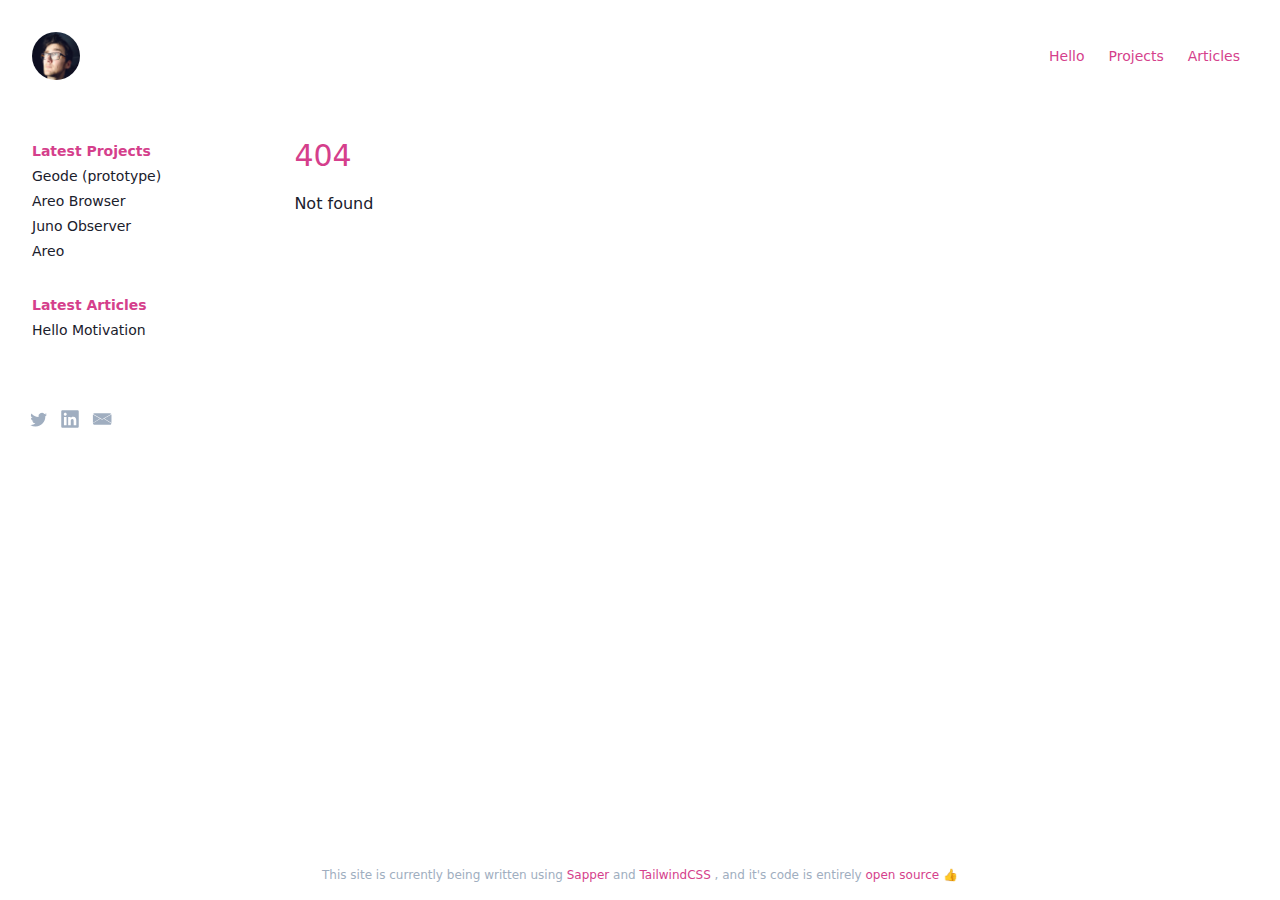
==== commit cbb0da68: "Add Geode initial info" ====
--- a/[object Object]/index.html
+++ b/[object Object]/index.html
@@ -1 +1 @@
-<!doctype html> <html lang=en> <head> <meta charset=utf-8> <meta content="width=device-width,initial-scale=1" name=viewport> <meta content=#333333 name=theme-color> <base href=/ > <link href=manifest.json rel=manifest crossorigin=use-credentials> <link href=favicon.png rel=icon type=image/png> <link href=index.css rel=stylesheet> <noscript id=sapper-head-start></noscript><title>404</title><noscript id=sapper-head-end></noscript> </head> <body> <div id=sapper> <div class="flex flex-col container min-h-full mx-auto"><header class="lg:p-8 sm:flex sm:items-center sm:justify-between sm:p-4"><div class="flex items-center justify-between px-4 py-4 sm:p-0"><div class=""><a href=/ alt=Home><img alt="A picture of Matt Brealey's head" class="h-12 rounded-full" src=profile.jpg></a></div> <div class=sm:hidden><button class="text-black block focus:outline-none focus:text-gray-800 hover:text-gray-800 pr-2" id=menuButton type=button><svg class="fill-current h-8 text-black w-8" viewBox="0 0 100 70"><rect height=10 width=100></rect><rect height=10 width=100 y=30></rect><rect height=10 width=100 y=60></rect></svg></button></div></div> <div class="hidden pt-2 px-2 sm:flex sm:p-0"><a href=/ class="colorLink false headerLink">Hello</a> <a href=/projects class="colorLink false headerLink" id=projectsMenuItem>Projects</a> <a href=/articles class="colorLink false headerLink">Articles</a> <div class="headerLink h-16 sm:hidden"><div class="flex items-center h-full w-full"><a href=https://twitter.com/badgrenola class="flex items-center h-full justify-center sm:w-auto w-1/3" rel="noopener noreferrer" target=_blank><svg class="fill-current h-5 hover:text-pink-500 sm:text-gray-500 text-pink-500 w-5" viewBox="40 40 300 300"><path d=M153.62,301.59c94.34,0,145.94-78.16,145.94-145.94,0-2.22,0-4.43-.15-6.63A104.36,104.36,0,0,0,325,122.47a102.38,102.38,0,0,1-29.46,8.07,51.47,51.47,0,0,0,22.55-28.37,102.79,102.79,0,0,1-32.57,12.45,51.34,51.34,0,0,0-87.41,46.78A145.62,145.62,0,0,1,92.4,107.81a51.33,51.33,0,0,0,15.88,68.47A50.91,50.91,0,0,1,85,169.86c0,.21,0,.43,0,.65a51.31,51.31,0,0,0,41.15,50.28,51.21,51.21,0,0,1-23.16.88,51.35,51.35,0,0,0,47.92,35.62,102.92,102.92,0,0,1-63.7,22A104.41,104.41,0,0,1,75,278.55a145.21,145.21,0,0,0,78.62,23></path></svg></a> <a href=https://www.linkedin.com/in/mattbrealey/ class="flex items-center h-full justify-center sm:w-auto w-1/3 sm:pl-3" rel="noopener noreferrer" target=_blank><svg class="fill-current h-5 hover:text-pink-500 sm:text-gray-500 text-pink-500 w-5" viewBox="0 0 448 512"><path d="M416 32H31.9C14.3 32 0 46.5 0 64.3v383.4C0 465.5 14.3 480 31.9 480H416c17.6 0 32-14.5 32-32.3V64.3c0-17.8-14.4-32.3-32-32.3zM135.4 416H69V202.2h66.5V416zm-33.2-243c-21.3 0-38.5-17.3-38.5-38.5S80.9 96 102.2 96c21.2 0 38.5 17.3 38.5 38.5 0 21.3-17.2 38.5-38.5 38.5zm282.1 243h-66.4V312c0-24.8-.5-56.7-34.5-56.7-34.6 0-39.9 27-39.9 54.9V416h-66.4V202.2h63.7v29.2h.9c8.9-16.8 30.6-34.5 62.9-34.5 67.2 0 79.7 44.3 79.7 101.9V416z"></path></svg></a> <a href=mailto:hello@mattbrealey.com class="flex items-center h-full justify-center sm:w-auto w-1/3 sm:pl-3"><svg class="fill-current h-5 hover:text-pink-500 sm:text-gray-500 text-pink-500 w-5" viewBox="22 60 310 240"><g><path d="m186.26 181.27l135.27-76.964c-4.07-8.469-12.72-14.31-22.73-14.31h-237.6c-10.015 0-18.664 5.841-22.728 14.303l135.27 76.964c3.44 1.96 9.08 1.96 12.52 0.01z"></path><path d="m145.46 171.43l-108.81-61.91c-0.421 1.826-0.65 3.725-0.65 5.679v125.36l109.46-69.13z"></path><path d="m324 243.93v-128.73c0-1.954-0.229-3.853-0.65-5.679l-111.62 63.506 112.27 70.9z"></path><path d="m206.81 175.83l-20.55 11.692c-3.442 1.958-9.074 1.958-12.516 0l-23.354-13.288-114.33 72.21c0.843 13.15 11.773 23.56 25.14 23.56h237.6c12.292 0 22.522-8.802 24.746-20.445l-116.74-73.73z"></path></g></svg></a></div></div></div></header> <main class="flex-grow pb-6"><div class="flex font-normal lg:p-8 p-6 sm:text-base text-base text-gray-900"><sidebar class="hidden mr-6 sm:block text-sm w-1/5"><div class="flex flex-col"><h2 class="text-pink-600 font-semibold leading-none">Latest Projects</h2> <ul class=mt-2><li class=mb-1><a href=./projects/areo-browser>Areo Browser</a> <li class=mb-1><a href=./projects/juno-observer>Juno Observer</a> <li class=mb-1><a href=./projects/areo>Areo</a> </ul></div> <div class="flex flex-col mt-8"><h2 class="text-pink-600 font-semibold leading-none">Latest Articles</h2> <ul class=mt-2><li class=mb-1><a href=./articles/hello-motivation>Hello Motivation</a> </ul></div> <div class="-ml-1 mt-16"><div class="flex items-center h-full w-full"><a href=https://twitter.com/badgrenola class="flex items-center h-full justify-center sm:w-auto w-1/3" rel="noopener noreferrer" target=_blank><svg class="fill-current h-5 hover:text-pink-500 sm:text-gray-500 text-pink-500 w-5" viewBox="40 40 300 300"><path d=M153.62,301.59c94.34,0,145.94-78.16,145.94-145.94,0-2.22,0-4.43-.15-6.63A104.36,104.36,0,0,0,325,122.47a102.38,102.38,0,0,1-29.46,8.07,51.47,51.47,0,0,0,22.55-28.37,102.79,102.79,0,0,1-32.57,12.45,51.34,51.34,0,0,0-87.41,46.78A145.62,145.62,0,0,1,92.4,107.81a51.33,51.33,0,0,0,15.88,68.47A50.91,50.91,0,0,1,85,169.86c0,.21,0,.43,0,.65a51.31,51.31,0,0,0,41.15,50.28,51.21,51.21,0,0,1-23.16.88,51.35,51.35,0,0,0,47.92,35.62,102.92,102.92,0,0,1-63.7,22A104.41,104.41,0,0,1,75,278.55a145.21,145.21,0,0,0,78.62,23></path></svg></a> <a href=https://www.linkedin.com/in/mattbrealey/ class="flex items-center h-full justify-center sm:w-auto w-1/3 sm:pl-3" rel="noopener noreferrer" target=_blank><svg class="fill-current h-5 hover:text-pink-500 sm:text-gray-500 text-pink-500 w-5" viewBox="0 0 448 512"><path d="M416 32H31.9C14.3 32 0 46.5 0 64.3v383.4C0 465.5 14.3 480 31.9 480H416c17.6 0 32-14.5 32-32.3V64.3c0-17.8-14.4-32.3-32-32.3zM135.4 416H69V202.2h66.5V416zm-33.2-243c-21.3 0-38.5-17.3-38.5-38.5S80.9 96 102.2 96c21.2 0 38.5 17.3 38.5 38.5 0 21.3-17.2 38.5-38.5 38.5zm282.1 243h-66.4V312c0-24.8-.5-56.7-34.5-56.7-34.6 0-39.9 27-39.9 54.9V416h-66.4V202.2h63.7v29.2h.9c8.9-16.8 30.6-34.5 62.9-34.5 67.2 0 79.7 44.3 79.7 101.9V416z"></path></svg></a> <a href=mailto:hello@mattbrealey.com class="flex items-center h-full justify-center sm:w-auto w-1/3 sm:pl-3"><svg class="fill-current h-5 hover:text-pink-500 sm:text-gray-500 text-pink-500 w-5" viewBox="22 60 310 240"><g><path d="m186.26 181.27l135.27-76.964c-4.07-8.469-12.72-14.31-22.73-14.31h-237.6c-10.015 0-18.664 5.841-22.728 14.303l135.27 76.964c3.44 1.96 9.08 1.96 12.52 0.01z"></path><path d="m145.46 171.43l-108.81-61.91c-0.421 1.826-0.65 3.725-0.65 5.679v125.36l109.46-69.13z"></path><path d="m324 243.93v-128.73c0-1.954-0.229-3.853-0.65-5.679l-111.62 63.506 112.27 70.9z"></path><path d="m206.81 175.83l-20.55 11.692c-3.442 1.958-9.074 1.958-12.516 0l-23.354-13.288-114.33 72.21c0.843 13.15 11.773 23.56 25.14 23.56h237.6c12.292 0 22.522-8.802 24.746-20.445l-116.74-73.73z"></path></g></svg></a></div></div></sidebar> <div class="w-full font-light sm:w-4/5"> <div><h1 class="text-pink-600 font-thin mb-4 sm:leading-6 sm:mb-6 text-3xl"><span slot=title>404</span></h1> <div slot=content>Not found </div></div></div></div></main> <footer class="p-4 text-center text-gray-500 text-xs"><p>This site is currently being written using <a href=https://sapper.svelte.dev/ class=colorLink rel="noopener noreferrer" target=_blank>Sapper</a> and <a href=https://tailwindcss.com/ class=colorLink rel="noopener noreferrer" target=_blank>TailwindCSS</a> , and it's code is entirely <a href=https://github.com/badgrenola/sapper-tailwind-blog class=colorLink rel="noopener noreferrer" target=_blank>open source</a> 👍</footer></div></div> <script>__SAPPER__={error:{message:"Not found"},status:404,baseUrl:"",preloaded:[(function(a,b){return {articles:[{title:"Hello Motivation",slug:"hello-motivation",smallImage:"images\u002Farticles\u002Fhello-motivation\u002Fdesk.jpg",desc:"I have a terrible habit of never writing about the things I make. This site is my attempt to fix that...",date:"24th March 2020"}],projects:[{id:0,slug:a,name:"Areo",smallImage:"images\u002Fareo\u002Fsplash_small.jpg",largeImage:"images\u002Fareo\u002Fsplash.jpg",shortDesc:"A Mac app designed for opening, viewing and converting Digital Terrain Models.",keywords:"areo, space, hirise, mac, osx, swift, dtm, gis, terrain, digital terrain model, mars, planet, planetary data, data",links:[{title:"Download Beta 1 v2",url:"http:\u002F\u002Fbit.ly\u002Fareo1b2"}],desc:"\u003Cp class=\"mb-4\"\u003EAreo is a custom Mac app designed for opening, viewing and converting Digital Terrain Models in the \u003Cem\u003E.IMG\u003C\u002Fem\u003E format. \u003C\u002Fp\u003E\n\u003Cp class=\"mb-4\"\u003EThe released version (available above) was designed specifically to quickly open .IMG files generated from \u003Ca class=\"colorLink\" href=\"https:\u002F\u002Fwww.uahirise.org\u002Fdtm\u002F\" target=\"_blank\" rel=\"noopener noreferrer\"\u003EHiRISE\u003C\u002Fa\u003E imagery, \nand convert them into .OBJ files at a given proxy level (\u003Cem\u003E1\u002F2, 1\u002F4, 1\u002F8\u003C\u002Fem\u003E etc.).\nIt also includes the ability to generate 3D-printable versions of these models.\u003C\u002Fp\u003E\n\u003Cp class=\"mb-4\"\u003EIt was originally created as part of a month-long project I set myself, to see if I could both understand the data structure, and \ncreate a tool that not only opens the files quickly, but also converts them into a useful, more-accessible 3D format.\u003C\u002Fp\u003E\n\u003Cp class=\"mb-4\"\u003EI have been working on a newer version of this app which expands the amount of file formats, and implements a command-line version\nof the featureset. This new version currently forms part of my \u003Ca class=\"colorLink\" href=\".\u002Fprojects\u002Fareo-browser\"\u003EAreo Browser\u003C\u002Fa\u003E data pipeline, and I plan on\ndocumenting and releasing it here in the near future.\u003C\u002Fp\u003E\n",features:[{title:"Fast. Very Fast.",desc:"Thanks to Areo's crafty use of image proxying, it takes just 4 seconds to load and process a 1.15gb DTM.",image:"https:\u002F\u002Fthumbs.gfycat.com\u002FGlumIdealisticGallinule-small.gif"},{title:"OBJ Export",desc:"Areo can quickly export a UV'd OBJ file of the current model for use in other 3D applications.",image:"https:\u002F\u002Fthumbs.gfycat.com\u002FCluelessEasygoingIceblueredtopzebra-small.gif"},{title:"Generate 3D-Printable Models",desc:"In a few clicks, Areo allows you to generate fully 3D-printable models that can be easily uploaded to your 3D-printing service of choice.",image:"https:\u002F\u002Fthumbs.gfycat.com\u002FOddQuickAfricanbushviper-small.gif"}],todos:["Clean-up the code in v2 and release"],tagName:a},{id:1,slug:"juno-observer",name:"Juno Observer",smallImage:"images\u002Fjuno-observer\u002Fsplash_small.jpeg",largeImage:"images\u002Fjuno-observer\u002Fsplash_half.jpeg",shortDesc:"A web-app allowing you to explore Junocam imagery from NASA's Juno spacecraft, projected onto a 3D Jupiter.",keywords:"juno, space, nasa, jupiter, browser, react, reactjs, mobile, desktop, planet, planetary data, data, spacecraft, orbit, perijove, mission juno",links:[{title:b,url:"https:\u002F\u002Fjuno.observer"}],desc:"\u003Cp class=\"mb-4\"\u003EJunocam is an instrument onboard NASA&#39;s \u003Ca class=\"colorLink\" href=\"https:\u002F\u002Fwww.jpl.nasa.gov\u002Fmissions\u002Fjuno\u002F\" target=\"_blank\" rel=\"noopener noreferrer\"\u003EJuno spacecraft\u003C\u002Fa\u003E, which is currently orbiting Jupiter and sending back new imagery every month\nand a half as it reaches &#39;perijove&#39; - it&#39;s closest point to the planet. I&#39;ve written my own processing pipeline for this \u003Ca class=\"colorLink\" href=\"https:\u002F\u002Fwww.missionjuno.swri.edu\u002Fjunocam\u002Fprocessing\" target=\"_blank\" rel=\"noopener noreferrer\"\u003Eimage data\u003C\u002Fa\u003E\n(which I&#39;ll soon be re-writing, open-sourcing, and documenting here), and Juno Observer (a \u003Ca class=\"colorLink\" href=\"https:\u002F\u002Freactjs.org\u002F\" target=\"_blank\" rel=\"noopener noreferrer\"\u003EReact\u003C\u002Fa\u003E\u002F\u003Ca class=\"colorLink\" href=\"https:\u002F\u002Fthreejs.org\u002F\" target=\"_blank\" rel=\"noopener noreferrer\"\u003EThreeJS\u003C\u002Fa\u003E web-app) is my way of displaying the results.\u003C\u002Fp\u003E\n\u003Cp class=\"mb-4\"\u003EIt allows you to browse all of the available perijove data, projected onto a 3D representation of Jupiter, giving context to the imagery\nin a way that wasn&#39;t previously possible.\u003C\u002Fp\u003E\n\u003Cp class=\"mb-4\"\u003EThe live version of the app uses imagery from the original version of my processing pipeline, which has since vastly improved. I&#39;m also currently about\n75% of the way through a complete re-write of the app, which already contains a lot more features, thanks to the fact that is now uses\nthe same base structure as \u003Ca class=\"colorLink\" href=\".\u002Fprojects\u002Fareo-browser\"\u003EAreoBrowser\u003C\u002Fa\u003E.\u003C\u002Fp\u003E\n",features:[{title:"15 Perijoves of Data",desc:"The live version of Juno Observer allows you to browse all of the images from the first 15 perijoves of Junocam data.",image:"images\u002Fjuno-observer\u002Fperijoves.jpg"},{title:"Full Resolution",desc:"Images are projected at full resolution, meaning you can zoom ALL the way in to Jupiter's ludicrous storm features.",image:"images\u002Fjuno-observer\u002Fdetail.jpg"},{title:"Fixed Rotation Mode",desc:"Toggle on \u003Ci\u003EFixed Rotation\u003C\u002Fi\u003E to lock Jupiter's rotation in place, making it easier to view subtle differences between exposures.",image:"images\u002Fjuno-observer\u002FfixedRot.jpg"}],todos:["Finish the new pipeline","Finish the new version 🙂"],tagName:"junoobserver"},{id:2,slug:"areo-browser",name:"Areo Browser",smallImage:"images\u002Fareo-browser\u002Fsplash_small.jpeg",largeImage:"images\u002Fareo-browser\u002Fsplash_half.jpeg",shortDesc:"A web-app allowing you to explore nearly 2000 3D models of Mars, using data from HiRISE & HRSC.",keywords:"areo, areo-browser, areo browser, areobrowser, space, hirise, hrsc, browser, react, reactjs, mobile, desktop, dtm, gis, terrain, digital terrain model, mars, planet, planetary data, data",links:[{title:b,url:"https:\u002F\u002Fareobrowser.com"}],desc:"\u003Cp class=\"mb-4\"\u003EAreo Browser is a \u003Ca class=\"colorLink\" href=\"https:\u002F\u002Freactjs.org\u002F\" target=\"_blank\" rel=\"noopener noreferrer\"\u003EReact\u003C\u002Fa\u003E\u002F\u003Ca class=\"colorLink\" href=\"https:\u002F\u002Fthreejs.org\u002F\" target=\"_blank\" rel=\"noopener noreferrer\"\u003EThreeJS\u003C\u002Fa\u003E web-app that allows you to explore nearly 2000 Martian terrain models, in full 3D, directly in your browser and on mobile. \nIt currently uses data from both the \u003Ca class=\"colorLink\" href=\"https:\u002F\u002Fwww.uahirise.org\u002F\" target=\"_blank\" rel=\"noopener noreferrer\"\u003EHiRISE\u003C\u002Fa\u003E camera (on-board NASA&#39;s \u003Ca class=\"colorLink\" href=\"https:\u002F\u002Fmars.nasa.gov\u002Fmro\u002F\" target=\"_blank\" rel=\"noopener noreferrer\"\u003EMars Reconnaissance Orbiter\u003C\u002Fa\u003E), and the \u003Ca class=\"colorLink\" href=\"https:\u002F\u002Fwww.esa.int\u002FESA_Multimedia\u002FImages\u002F2004\u002F01\u002FThe_High_Resolution_Stereo_Camera_HRSC\" target=\"_blank\" rel=\"noopener noreferrer\"\u003EHRSC\u003C\u002Fa\u003E (on-board ESA&#39;s \u003Ca class=\"colorLink\" href=\"http:\u002F\u002Fwww.esa.int\u002FScience_Exploration\u002FSpace_Science\u002FMars_Express\" target=\"_blank\" rel=\"noopener noreferrer\"\u003EMars Express\u003C\u002Fa\u003E).\u003C\u002Fp\u003E\n\u003Cp class=\"mb-4\"\u003EWith options for mesh and image resolution, vertical exaggeration, and displaying a custom \u003Ca class=\"colorLink\" href=\"https:\u002F\u002Fjournals.plos.org\u002Fplosone\u002Farticle?id=10.1371\u002Fjournal.pone.0199239\" target=\"_blank\" rel=\"noopener noreferrer\"\u003ECividis\u003C\u002Fa\u003E gradient with contour mapping on the model,\nAreo Browser vastly increases the accessibility of the included data.\u003C\u002Fp\u003E\n\u003Cp class=\"mb-4\"\u003EThis new version of Areo Browser is able to process and view all types of Martian 3D data, so if you&#39;d like to talk about having your data included, \u003Ca class=\"colorLink\" href=\"mailto:hello@mattbrealey.com\"\u003Eplease just get in touch!\u003C\u002Fa\u003E\u003C\u002Fp\u003E\n\u003Cp class=\"mb-4\"\u003EEach available model consists of two parts - the mesh, and the associated image data.\u003C\u002Fp\u003E\n\u003Cp class=\"mb-4\"\u003EThe mesh is generated on-the-fly in the browser, using \u003Ca class=\"colorLink\" href=\"https:\u002F\u002Fdeveloper.mozilla.org\u002Fen-US\u002Fdocs\u002FWeb\u002FAPI\u002FWeb_Workers_API\u002FUsing_web_workers\" target=\"_blank\" rel=\"noopener noreferrer\"\u003EWeb Workers\u003C\u002Fa\u003E to convert a custom-encoded RGB image into the required height data.\nThis custom image format is an order-of-magnitude smaller than the original source file, but maintains a high-level of accuracy, and allows different resolutions to be quickly generated as needed.\nIt is created using an upcoming new version of my Mac-based conversion tool, \u003Ca class=\"colorLink\" href=\".\u002Fprojects\u002Fareo\"\u003EAreo\u003C\u002Fa\u003E.\u003C\u002Fp\u003E\n\u003Cp class=\"mb-4\"\u003ETwo images are then applied to the model. The first is a colour image, created by combining all available RGB image data from the source files, and displayed at the desired resolution.\nThe second is a \u003Cem\u003Enormal\u003C\u002Fem\u003E map, which is a way of adding extra perceived detail to the model, without needing to increase the poly-count, again helping to ensure that the files can be viewed on older devices.\u003C\u002Fp\u003E\n",features:[{title:"Browse & Search Nearly 2000 Models",desc:"Filtering and sorting options make it SUPER easy to find the DTM you're looking for.",image:"images\u002Fareo-browser\u002FfileCount.jpg"},{title:"Multi-resolution Meshes & Imagery",desc:"Easily switch between 4 quality levels for meshes & their associated images, only downloading data when needed.",image:"images\u002Fareo-browser\u002Fresolution.jpg"},{title:"Works on both Desktop & Mobile",desc:"With a UI designed for phones, tablets and desktops, you can view slices of Mars on any of your devices.",image:"images\u002Fareo-browser\u002Fmobile.jpg"},{title:"Normal Maps to Provide Extra Detail",desc:"These generated images massively increase the perceived details on the loaded mesh, without requiring a more powerful machine.",image:"images\u002Fareo-browser\u002Fnormal.jpg"},{title:"Vertical Exaggeration Options",desc:"Increase the vertical scale of the loaded mesh up to 5x, to make even the flattest terrain easier to understand.",image:"images\u002Fareo-browser\u002Fve.gif"},{title:"Altimetry Mode",desc:"Apply an easy-to-read elevation gradiant to the model, with overlaid contour lines at custom intervals ranging from 5m to 5km.",image:"images\u002Fareo-browser\u002Falt.gif"}],todos:["Model downloads","3D-printable model generation and downloads","Ability to save an image of the current view, with a transparent background","Ability to share a link to the current model with the current camera angle","Realistic lighting based upon location and a given time, using a full sun\u002Fsky model","WASD navigation","Basic fly-over\u002Fanimation support","Ability to search by a range of values (e.g. elevation in the range 100-200m)","Apply for a DOI so the site can be easily referenced"],tagName:"areobrowser"}]}}("areo","Website")),{}],session:(function(a,b){return {projects:{areo:{id:0,slug:a,name:"Areo",smallImage:"images\u002Fareo\u002Fsplash_small.jpg",largeImage:"images\u002Fareo\u002Fsplash.jpg",shortDesc:"A Mac app designed for opening, viewing and converting Digital Terrain Models.",keywords:"areo, space, hirise, mac, osx, swift, dtm, gis, terrain, digital terrain model, mars, planet, planetary data, data",links:[{title:"Download Beta 1 v2",url:"http:\u002F\u002Fbit.ly\u002Fareo1b2"}],desc:"\u003Cp class=\"mb-4\"\u003EAreo is a custom Mac app designed for opening, viewing and converting Digital Terrain Models in the \u003Cem\u003E.IMG\u003C\u002Fem\u003E format. \u003C\u002Fp\u003E\n\u003Cp class=\"mb-4\"\u003EThe released version (available above) was designed specifically to quickly open .IMG files generated from \u003Ca class=\"colorLink\" href=\"https:\u002F\u002Fwww.uahirise.org\u002Fdtm\u002F\" target=\"_blank\" rel=\"noopener noreferrer\"\u003EHiRISE\u003C\u002Fa\u003E imagery, \nand convert them into .OBJ files at a given proxy level (\u003Cem\u003E1\u002F2, 1\u002F4, 1\u002F8\u003C\u002Fem\u003E etc.).\nIt also includes the ability to generate 3D-printable versions of these models.\u003C\u002Fp\u003E\n\u003Cp class=\"mb-4\"\u003EIt was originally created as part of a month-long project I set myself, to see if I could both understand the data structure, and \ncreate a tool that not only opens the files quickly, but also converts them into a useful, more-accessible 3D format.\u003C\u002Fp\u003E\n\u003Cp class=\"mb-4\"\u003EI have been working on a newer version of this app which expands the amount of file formats, and implements a command-line version\nof the featureset. This new version currently forms part of my \u003Ca class=\"colorLink\" href=\".\u002Fprojects\u002Fareo-browser\"\u003EAreo Browser\u003C\u002Fa\u003E data pipeline, and I plan on\ndocumenting and releasing it here in the near future.\u003C\u002Fp\u003E\n",features:[{title:"Fast. Very Fast.",desc:"Thanks to Areo's crafty use of image proxying, it takes just 4 seconds to load and process a 1.15gb DTM.",image:"https:\u002F\u002Fthumbs.gfycat.com\u002FGlumIdealisticGallinule-small.gif"},{title:"OBJ Export",desc:"Areo can quickly export a UV'd OBJ file of the current model for use in other 3D applications.",image:"https:\u002F\u002Fthumbs.gfycat.com\u002FCluelessEasygoingIceblueredtopzebra-small.gif"},{title:"Generate 3D-Printable Models",desc:"In a few clicks, Areo allows you to generate fully 3D-printable models that can be easily uploaded to your 3D-printing service of choice.",image:"https:\u002F\u002Fthumbs.gfycat.com\u002FOddQuickAfricanbushviper-small.gif"}],todos:["Clean-up the code in v2 and release"],tagName:a},"areo-browser":{id:2,slug:"areo-browser",name:"Areo Browser",smallImage:"images\u002Fareo-browser\u002Fsplash_small.jpeg",largeImage:"images\u002Fareo-browser\u002Fsplash_half.jpeg",shortDesc:"A web-app allowing you to explore nearly 2000 3D models of Mars, using data from HiRISE & HRSC.",keywords:"areo, areo-browser, areo browser, areobrowser, space, hirise, hrsc, browser, react, reactjs, mobile, desktop, dtm, gis, terrain, digital terrain model, mars, planet, planetary data, data",links:[{title:b,url:"https:\u002F\u002Fareobrowser.com"}],desc:"\u003Cp class=\"mb-4\"\u003EAreo Browser is a \u003Ca class=\"colorLink\" href=\"https:\u002F\u002Freactjs.org\u002F\" target=\"_blank\" rel=\"noopener noreferrer\"\u003EReact\u003C\u002Fa\u003E\u002F\u003Ca class=\"colorLink\" href=\"https:\u002F\u002Fthreejs.org\u002F\" target=\"_blank\" rel=\"noopener noreferrer\"\u003EThreeJS\u003C\u002Fa\u003E web-app that allows you to explore nearly 2000 Martian terrain models, in full 3D, directly in your browser and on mobile. \nIt currently uses data from both the \u003Ca class=\"colorLink\" href=\"https:\u002F\u002Fwww.uahirise.org\u002F\" target=\"_blank\" rel=\"noopener noreferrer\"\u003EHiRISE\u003C\u002Fa\u003E camera (on-board NASA&#39;s \u003Ca class=\"colorLink\" href=\"https:\u002F\u002Fmars.nasa.gov\u002Fmro\u002F\" target=\"_blank\" rel=\"noopener noreferrer\"\u003EMars Reconnaissance Orbiter\u003C\u002Fa\u003E), and the \u003Ca class=\"colorLink\" href=\"https:\u002F\u002Fwww.esa.int\u002FESA_Multimedia\u002FImages\u002F2004\u002F01\u002FThe_High_Resolution_Stereo_Camera_HRSC\" target=\"_blank\" rel=\"noopener noreferrer\"\u003EHRSC\u003C\u002Fa\u003E (on-board ESA&#39;s \u003Ca class=\"colorLink\" href=\"http:\u002F\u002Fwww.esa.int\u002FScience_Exploration\u002FSpace_Science\u002FMars_Express\" target=\"_blank\" rel=\"noopener noreferrer\"\u003EMars Express\u003C\u002Fa\u003E).\u003C\u002Fp\u003E\n\u003Cp class=\"mb-4\"\u003EWith options for mesh and image resolution, vertical exaggeration, and displaying a custom \u003Ca class=\"colorLink\" href=\"https:\u002F\u002Fjournals.plos.org\u002Fplosone\u002Farticle?id=10.1371\u002Fjournal.pone.0199239\" target=\"_blank\" rel=\"noopener noreferrer\"\u003ECividis\u003C\u002Fa\u003E gradient with contour mapping on the model,\nAreo Browser vastly increases the accessibility of the included data.\u003C\u002Fp\u003E\n\u003Cp class=\"mb-4\"\u003EThis new version of Areo Browser is able to process and view all types of Martian 3D data, so if you&#39;d like to talk about having your data included, \u003Ca class=\"colorLink\" href=\"mailto:hello@mattbrealey.com\"\u003Eplease just get in touch!\u003C\u002Fa\u003E\u003C\u002Fp\u003E\n\u003Cp class=\"mb-4\"\u003EEach available model consists of two parts - the mesh, and the associated image data.\u003C\u002Fp\u003E\n\u003Cp class=\"mb-4\"\u003EThe mesh is generated on-the-fly in the browser, using \u003Ca class=\"colorLink\" href=\"https:\u002F\u002Fdeveloper.mozilla.org\u002Fen-US\u002Fdocs\u002FWeb\u002FAPI\u002FWeb_Workers_API\u002FUsing_web_workers\" target=\"_blank\" rel=\"noopener noreferrer\"\u003EWeb Workers\u003C\u002Fa\u003E to convert a custom-encoded RGB image into the required height data.\nThis custom image format is an order-of-magnitude smaller than the original source file, but maintains a high-level of accuracy, and allows different resolutions to be quickly generated as needed.\nIt is created using an upcoming new version of my Mac-based conversion tool, \u003Ca class=\"colorLink\" href=\".\u002Fprojects\u002Fareo\"\u003EAreo\u003C\u002Fa\u003E.\u003C\u002Fp\u003E\n\u003Cp class=\"mb-4\"\u003ETwo images are then applied to the model. The first is a colour image, created by combining all available RGB image data from the source files, and displayed at the desired resolution.\nThe second is a \u003Cem\u003Enormal\u003C\u002Fem\u003E map, which is a way of adding extra perceived detail to the model, without needing to increase the poly-count, again helping to ensure that the files can be viewed on older devices.\u003C\u002Fp\u003E\n",features:[{title:"Browse & Search Nearly 2000 Models",desc:"Filtering and sorting options make it SUPER easy to find the DTM you're looking for.",image:"images\u002Fareo-browser\u002FfileCount.jpg"},{title:"Multi-resolution Meshes & Imagery",desc:"Easily switch between 4 quality levels for meshes & their associated images, only downloading data when needed.",image:"images\u002Fareo-browser\u002Fresolution.jpg"},{title:"Works on both Desktop & Mobile",desc:"With a UI designed for phones, tablets and desktops, you can view slices of Mars on any of your devices.",image:"images\u002Fareo-browser\u002Fmobile.jpg"},{title:"Normal Maps to Provide Extra Detail",desc:"These generated images massively increase the perceived details on the loaded mesh, without requiring a more powerful machine.",image:"images\u002Fareo-browser\u002Fnormal.jpg"},{title:"Vertical Exaggeration Options",desc:"Increase the vertical scale of the loaded mesh up to 5x, to make even the flattest terrain easier to understand.",image:"images\u002Fareo-browser\u002Fve.gif"},{title:"Altimetry Mode",desc:"Apply an easy-to-read elevation gradiant to the model, with overlaid contour lines at custom intervals ranging from 5m to 5km.",image:"images\u002Fareo-browser\u002Falt.gif"}],todos:["Model downloads","3D-printable model generation and downloads","Ability to save an image of the current view, with a transparent background","Ability to share a link to the current model with the current camera angle","Realistic lighting based upon location and a given time, using a full sun\u002Fsky model","WASD navigation","Basic fly-over\u002Fanimation support","Ability to search by a range of values (e.g. elevation in the range 100-200m)","Apply for a DOI so the site can be easily referenced"],tagName:"areobrowser"},"juno-observer":{id:1,slug:"juno-observer",name:"Juno Observer",smallImage:"images\u002Fjuno-observer\u002Fsplash_small.jpeg",largeImage:"images\u002Fjuno-observer\u002Fsplash_half.jpeg",shortDesc:"A web-app allowing you to explore Junocam imagery from NASA's Juno spacecraft, projected onto a 3D Jupiter.",keywords:"juno, space, nasa, jupiter, browser, react, reactjs, mobile, desktop, planet, planetary data, data, spacecraft, orbit, perijove, mission juno",links:[{title:b,url:"https:\u002F\u002Fjuno.observer"}],desc:"\u003Cp class=\"mb-4\"\u003EJunocam is an instrument onboard NASA&#39;s \u003Ca class=\"colorLink\" href=\"https:\u002F\u002Fwww.jpl.nasa.gov\u002Fmissions\u002Fjuno\u002F\" target=\"_blank\" rel=\"noopener noreferrer\"\u003EJuno spacecraft\u003C\u002Fa\u003E, which is currently orbiting Jupiter and sending back new imagery every month\nand a half as it reaches &#39;perijove&#39; - it&#39;s closest point to the planet. I&#39;ve written my own processing pipeline for this \u003Ca class=\"colorLink\" href=\"https:\u002F\u002Fwww.missionjuno.swri.edu\u002Fjunocam\u002Fprocessing\" target=\"_blank\" rel=\"noopener noreferrer\"\u003Eimage data\u003C\u002Fa\u003E\n(which I&#39;ll soon be re-writing, open-sourcing, and documenting here), and Juno Observer (a \u003Ca class=\"colorLink\" href=\"https:\u002F\u002Freactjs.org\u002F\" target=\"_blank\" rel=\"noopener noreferrer\"\u003EReact\u003C\u002Fa\u003E\u002F\u003Ca class=\"colorLink\" href=\"https:\u002F\u002Fthreejs.org\u002F\" target=\"_blank\" rel=\"noopener noreferrer\"\u003EThreeJS\u003C\u002Fa\u003E web-app) is my way of displaying the results.\u003C\u002Fp\u003E\n\u003Cp class=\"mb-4\"\u003EIt allows you to browse all of the available perijove data, projected onto a 3D representation of Jupiter, giving context to the imagery\nin a way that wasn&#39;t previously possible.\u003C\u002Fp\u003E\n\u003Cp class=\"mb-4\"\u003EThe live version of the app uses imagery from the original version of my processing pipeline, which has since vastly improved. I&#39;m also currently about\n75% of the way through a complete re-write of the app, which already contains a lot more features, thanks to the fact that is now uses\nthe same base structure as \u003Ca class=\"colorLink\" href=\".\u002Fprojects\u002Fareo-browser\"\u003EAreoBrowser\u003C\u002Fa\u003E.\u003C\u002Fp\u003E\n",features:[{title:"15 Perijoves of Data",desc:"The live version of Juno Observer allows you to browse all of the images from the first 15 perijoves of Junocam data.",image:"images\u002Fjuno-observer\u002Fperijoves.jpg"},{title:"Full Resolution",desc:"Images are projected at full resolution, meaning you can zoom ALL the way in to Jupiter's ludicrous storm features.",image:"images\u002Fjuno-observer\u002Fdetail.jpg"},{title:"Fixed Rotation Mode",desc:"Toggle on \u003Ci\u003EFixed Rotation\u003C\u002Fi\u003E to lock Jupiter's rotation in place, making it easier to view subtle differences between exposures.",image:"images\u002Fjuno-observer\u002FfixedRot.jpg"}],todos:["Finish the new pipeline","Finish the new version 🙂"],tagName:"junoobserver"}}}}("areo","Website"))};if('serviceWorker' in navigator)navigator.serviceWorker.register('/service-worker.js');var s=document.createElement("script");try{new Function("if(0)import('')")();s.src="/client/client.32843406.js";s.type="module";s.crossOrigin="use-credentials";}catch(e){s.src="/client/shimport@1.0.1.js";s.setAttribute("data-main","/client/client.32843406.js")}document.head.appendChild(s)</script> +<!doctype html> <html lang=en> <head> <meta charset=utf-8> <meta content="width=device-width,initial-scale=1" name=viewport> <meta content=#333333 name=theme-color> <base href=/ > <link href=manifest.json rel=manifest crossorigin=use-credentials> <link href=favicon.png rel=icon type=image/png> <link href=index.css rel=stylesheet> <noscript id=sapper-head-start></noscript><title>404</title><noscript id=sapper-head-end></noscript> </head> <body> <div id=sapper> <div class="flex flex-col container min-h-full mx-auto"><header class="lg:p-8 sm:flex sm:items-center sm:justify-between sm:p-4"><div class="flex items-center justify-between px-4 py-4 sm:p-0"><div class=""><a href=/ alt=Home><img alt="A picture of Matt Brealey's head" class="h-12 rounded-full" src=profile.jpg></a></div> <div class=sm:hidden><button class="text-black block focus:outline-none focus:text-gray-800 hover:text-gray-800 pr-2" id=menuButton type=button><svg class="fill-current h-8 text-black w-8" viewBox="0 0 100 70"><rect height=10 width=100></rect><rect height=10 width=100 y=30></rect><rect height=10 width=100 y=60></rect></svg></button></div></div> <div class="hidden pt-2 px-2 sm:flex sm:p-0"><a href=/ class="colorLink false headerLink">Hello</a> <a href=/projects class="colorLink false headerLink" id=projectsMenuItem>Projects</a> <a href=/articles class="colorLink false headerLink">Articles</a> <div class="headerLink h-16 sm:hidden"><div class="flex items-center h-full w-full"><a href=https://twitter.com/badgrenola class="flex items-center h-full justify-center sm:w-auto w-1/3" rel="noopener noreferrer" target=_blank><svg class="fill-current h-5 hover:text-pink-500 sm:text-gray-500 text-pink-500 w-5" viewBox="40 40 300 300"><path d=M153.62,301.59c94.34,0,145.94-78.16,145.94-145.94,0-2.22,0-4.43-.15-6.63A104.36,104.36,0,0,0,325,122.47a102.38,102.38,0,0,1-29.46,8.07,51.47,51.47,0,0,0,22.55-28.37,102.79,102.79,0,0,1-32.57,12.45,51.34,51.34,0,0,0-87.41,46.78A145.62,145.62,0,0,1,92.4,107.81a51.33,51.33,0,0,0,15.88,68.47A50.91,50.91,0,0,1,85,169.86c0,.21,0,.43,0,.65a51.31,51.31,0,0,0,41.15,50.28,51.21,51.21,0,0,1-23.16.88,51.35,51.35,0,0,0,47.92,35.62,102.92,102.92,0,0,1-63.7,22A104.41,104.41,0,0,1,75,278.55a145.21,145.21,0,0,0,78.62,23></path></svg></a> <a href=https://www.linkedin.com/in/mattbrealey/ class="flex items-center h-full justify-center sm:w-auto w-1/3 sm:pl-3" rel="noopener noreferrer" target=_blank><svg class="fill-current h-5 hover:text-pink-500 sm:text-gray-500 text-pink-500 w-5" viewBox="0 0 448 512"><path d="M416 32H31.9C14.3 32 0 46.5 0 64.3v383.4C0 465.5 14.3 480 31.9 480H416c17.6 0 32-14.5 32-32.3V64.3c0-17.8-14.4-32.3-32-32.3zM135.4 416H69V202.2h66.5V416zm-33.2-243c-21.3 0-38.5-17.3-38.5-38.5S80.9 96 102.2 96c21.2 0 38.5 17.3 38.5 38.5 0 21.3-17.2 38.5-38.5 38.5zm282.1 243h-66.4V312c0-24.8-.5-56.7-34.5-56.7-34.6 0-39.9 27-39.9 54.9V416h-66.4V202.2h63.7v29.2h.9c8.9-16.8 30.6-34.5 62.9-34.5 67.2 0 79.7 44.3 79.7 101.9V416z"></path></svg></a> <a href=mailto:hello@mattbrealey.com class="flex items-center h-full justify-center sm:w-auto w-1/3 sm:pl-3"><svg class="fill-current h-5 hover:text-pink-500 sm:text-gray-500 text-pink-500 w-5" viewBox="22 60 310 240"><g><path d="m186.26 181.27l135.27-76.964c-4.07-8.469-12.72-14.31-22.73-14.31h-237.6c-10.015 0-18.664 5.841-22.728 14.303l135.27 76.964c3.44 1.96 9.08 1.96 12.52 0.01z"></path><path d="m145.46 171.43l-108.81-61.91c-0.421 1.826-0.65 3.725-0.65 5.679v125.36l109.46-69.13z"></path><path d="m324 243.93v-128.73c0-1.954-0.229-3.853-0.65-5.679l-111.62 63.506 112.27 70.9z"></path><path d="m206.81 175.83l-20.55 11.692c-3.442 1.958-9.074 1.958-12.516 0l-23.354-13.288-114.33 72.21c0.843 13.15 11.773 23.56 25.14 23.56h237.6c12.292 0 22.522-8.802 24.746-20.445l-116.74-73.73z"></path></g></svg></a></div></div></div></header> <main class="flex-grow pb-6"><div class="flex font-normal lg:p-8 p-6 sm:text-base text-base text-gray-900"><sidebar class="hidden mr-6 sm:block text-sm w-1/5"><div class="flex flex-col"><h2 class="text-pink-600 font-semibold leading-none">Latest Projects</h2> <ul class=mt-2><li class=mb-1><a href=./projects/geode>Geode (prototype)</a> <li class=mb-1><a href=./projects/areo-browser>Areo Browser</a> <li class=mb-1><a href=./projects/juno-observer>Juno Observer</a> <li class=mb-1><a href=./projects/areo>Areo</a> </ul></div> <div class="flex flex-col mt-8"><h2 class="text-pink-600 font-semibold leading-none">Latest Articles</h2> <ul class=mt-2><li class=mb-1><a href=./articles/hello-motivation>Hello Motivation</a> </ul></div> <div class="-ml-1 mt-16"><div class="flex items-center h-full w-full"><a href=https://twitter.com/badgrenola class="flex items-center h-full justify-center sm:w-auto w-1/3" rel="noopener noreferrer" target=_blank><svg class="fill-current h-5 hover:text-pink-500 sm:text-gray-500 text-pink-500 w-5" viewBox="40 40 300 300"><path d=M153.62,301.59c94.34,0,145.94-78.16,145.94-145.94,0-2.22,0-4.43-.15-6.63A104.36,104.36,0,0,0,325,122.47a102.38,102.38,0,0,1-29.46,8.07,51.47,51.47,0,0,0,22.55-28.37,102.79,102.79,0,0,1-32.57,12.45,51.34,51.34,0,0,0-87.41,46.78A145.62,145.62,0,0,1,92.4,107.81a51.33,51.33,0,0,0,15.88,68.47A50.91,50.91,0,0,1,85,169.86c0,.21,0,.43,0,.65a51.31,51.31,0,0,0,41.15,50.28,51.21,51.21,0,0,1-23.16.88,51.35,51.35,0,0,0,47.92,35.62,102.92,102.92,0,0,1-63.7,22A104.41,104.41,0,0,1,75,278.55a145.21,145.21,0,0,0,78.62,23></path></svg></a> <a href=https://www.linkedin.com/in/mattbrealey/ class="flex items-center h-full justify-center sm:w-auto w-1/3 sm:pl-3" rel="noopener noreferrer" target=_blank><svg class="fill-current h-5 hover:text-pink-500 sm:text-gray-500 text-pink-500 w-5" viewBox="0 0 448 512"><path d="M416 32H31.9C14.3 32 0 46.5 0 64.3v383.4C0 465.5 14.3 480 31.9 480H416c17.6 0 32-14.5 32-32.3V64.3c0-17.8-14.4-32.3-32-32.3zM135.4 416H69V202.2h66.5V416zm-33.2-243c-21.3 0-38.5-17.3-38.5-38.5S80.9 96 102.2 96c21.2 0 38.5 17.3 38.5 38.5 0 21.3-17.2 38.5-38.5 38.5zm282.1 243h-66.4V312c0-24.8-.5-56.7-34.5-56.7-34.6 0-39.9 27-39.9 54.9V416h-66.4V202.2h63.7v29.2h.9c8.9-16.8 30.6-34.5 62.9-34.5 67.2 0 79.7 44.3 79.7 101.9V416z"></path></svg></a> <a href=mailto:hello@mattbrealey.com class="flex items-center h-full justify-center sm:w-auto w-1/3 sm:pl-3"><svg class="fill-current h-5 hover:text-pink-500 sm:text-gray-500 text-pink-500 w-5" viewBox="22 60 310 240"><g><path d="m186.26 181.27l135.27-76.964c-4.07-8.469-12.72-14.31-22.73-14.31h-237.6c-10.015 0-18.664 5.841-22.728 14.303l135.27 76.964c3.44 1.96 9.08 1.96 12.52 0.01z"></path><path d="m145.46 171.43l-108.81-61.91c-0.421 1.826-0.65 3.725-0.65 5.679v125.36l109.46-69.13z"></path><path d="m324 243.93v-128.73c0-1.954-0.229-3.853-0.65-5.679l-111.62 63.506 112.27 70.9z"></path><path d="m206.81 175.83l-20.55 11.692c-3.442 1.958-9.074 1.958-12.516 0l-23.354-13.288-114.33 72.21c0.843 13.15 11.773 23.56 25.14 23.56h237.6c12.292 0 22.522-8.802 24.746-20.445l-116.74-73.73z"></path></g></svg></a></div></div></sidebar> <div class="w-full font-light sm:w-4/5"> <div><h1 class="text-pink-600 font-thin mb-4 sm:leading-6 sm:mb-6 text-3xl"><span slot=title>404</span></h1> <div slot=content>Not found </div></div></div></div></main> <footer class="p-4 text-center text-gray-500 text-xs"><p>This site is currently being written using <a href=https://sapper.svelte.dev/ class=colorLink rel="noopener noreferrer" target=_blank>Sapper</a> and <a href=https://tailwindcss.com/ class=colorLink rel="noopener noreferrer" target=_blank>TailwindCSS</a> , and it's code is entirely <a href=https://github.com/badgrenola/sapper-tailwind-blog class=colorLink rel="noopener noreferrer" target=_blank>open source</a> 👍</footer></div></div> <script>__SAPPER__={error:{message:"Not found"},status:404,baseUrl:"",preloaded:[(function(a,b,c,d,e){return {articles:[{title:"Hello Motivation",slug:"hello-motivation",smallImage:"images\u002Farticles\u002Fhello-motivation\u002Fdesk.jpg",desc:"I have a terrible habit of never writing about the things I make. This site is my attempt to fix that...",date:"24th March 2020",timeToRead:b}],projects:[{id:0,slug:c,name:"Areo",smallImage:"images\u002Fareo\u002Fsplash_small.jpg",largeImage:"images\u002Fareo\u002Fsplash.jpg",shortDesc:d,keywords:"areo, space, hirise, mac, osx, swift, dtm, gis, terrain, digital terrain model, mars, planet, planetary data, data",links:[{title:"Download Beta 1 v2",url:"http:\u002F\u002Fbit.ly\u002Fareo1b2"}],desc:"\u003Cp class=\"mb-4\"\u003EAreo is a custom Mac app designed for opening, viewing and converting Digital Terrain Models in the \u003Cem\u003E.IMG\u003C\u002Fem\u003E format. \u003C\u002Fp\u003E\n\u003Cp class=\"mb-4\"\u003EThe released version (available above) was designed specifically to quickly open .IMG files generated from \u003Ca class=\"colorLink\" href=\"https:\u002F\u002Fwww.uahirise.org\u002Fdtm\u002F\" target=\"_blank\" rel=\"noopener noreferrer\"\u003EHiRISE\u003C\u002Fa\u003E imagery, \nand convert them into .OBJ files at a given proxy level (\u003Cem\u003E1\u002F2, 1\u002F4, 1\u002F8\u003C\u002Fem\u003E etc.).\nIt also includes the ability to generate 3D-printable versions of these models.\u003C\u002Fp\u003E\n\u003Cp class=\"mb-4\"\u003EIt was originally created as part of a month-long project I set myself, to see if I could both understand the data structure, and \ncreate a tool that not only opens the files quickly, but also converts them into a useful, more-accessible 3D format.\u003C\u002Fp\u003E\n\u003Cp class=\"mb-4\"\u003EI have been working on a newer version of this app which expands the amount of file formats, and implements a command-line version\nof the featureset. This new version currently forms part of my \u003Ca class=\"colorLink\" href=\".\u002Fprojects\u002Fareo-browser\"\u003EAreo Browser\u003C\u002Fa\u003E data pipeline, and I plan on\ndocumenting and releasing it here in the near future.\u003C\u002Fp\u003E\n",features:[{title:"Fast. Very Fast.",desc:"Thanks to Areo's crafty use of image proxying, it takes just 4 seconds to load and process a 1.15gb DTM.",image:"https:\u002F\u002Fthumbs.gfycat.com\u002FGlumIdealisticGallinule-small.gif"},{title:"OBJ Export",desc:"Areo can quickly export a UV'd OBJ file of the current model for use in other 3D applications.",image:"https:\u002F\u002Fthumbs.gfycat.com\u002FCluelessEasygoingIceblueredtopzebra-small.gif"},{title:"Generate 3D-Printable Models",desc:"In a few clicks, Areo allows you to generate fully 3D-printable models that can be easily uploaded to your 3D-printing service of choice.",image:"https:\u002F\u002Fthumbs.gfycat.com\u002FOddQuickAfricanbushviper-small.gif"}],todos:["Clean-up the code in v2 and release"],tagName:c},{id:1,slug:"juno-observer",name:"Juno Observer",smallImage:"images\u002Fjuno-observer\u002Fsplash_small.jpeg",largeImage:"images\u002Fjuno-observer\u002Fsplash_half.jpeg",shortDesc:"A web-app allowing you to explore Junocam imagery from NASA's Juno spacecraft, projected onto a 3D Jupiter.",keywords:"juno, space, nasa, jupiter, browser, react, reactjs, mobile, desktop, planet, planetary data, data, spacecraft, orbit, perijove, mission juno",links:[{title:a,url:"https:\u002F\u002Fjuno.observer"}],desc:"\u003Cp class=\"mb-4\"\u003EJunocam is an instrument onboard NASA&#39;s \u003Ca class=\"colorLink\" href=\"https:\u002F\u002Fwww.jpl.nasa.gov\u002Fmissions\u002Fjuno\u002F\" target=\"_blank\" rel=\"noopener noreferrer\"\u003EJuno spacecraft\u003C\u002Fa\u003E, which is currently orbiting Jupiter and sending back new imagery every month\nand a half as it reaches &#39;perijove&#39; - it&#39;s closest point to the planet. I&#39;ve written my own processing pipeline for this \u003Ca class=\"colorLink\" href=\"https:\u002F\u002Fwww.missionjuno.swri.edu\u002Fjunocam\u002Fprocessing\" target=\"_blank\" rel=\"noopener noreferrer\"\u003Eimage data\u003C\u002Fa\u003E\n(which I&#39;ll soon be re-writing, open-sourcing, and documenting here), and Juno Observer (a \u003Ca class=\"colorLink\" href=\"https:\u002F\u002Freactjs.org\u002F\" target=\"_blank\" rel=\"noopener noreferrer\"\u003EReact\u003C\u002Fa\u003E\u002F\u003Ca class=\"colorLink\" href=\"https:\u002F\u002Fthreejs.org\u002F\" target=\"_blank\" rel=\"noopener noreferrer\"\u003EThreeJS\u003C\u002Fa\u003E web-app) is my way of displaying the results.\u003C\u002Fp\u003E\n\u003Cp class=\"mb-4\"\u003EIt allows you to browse all of the available perijove data, projected onto a 3D representation of Jupiter, giving context to the imagery\nin a way that wasn&#39;t previously possible.\u003C\u002Fp\u003E\n\u003Cp class=\"mb-4\"\u003EThe live version of the app uses imagery from the original version of my processing pipeline, which has since vastly improved. I&#39;m also currently about\n75% of the way through a complete re-write of the app, which already contains a lot more features, thanks to the fact that is now uses\nthe same base structure as \u003Ca class=\"colorLink\" href=\".\u002Fprojects\u002Fareo-browser\"\u003EAreoBrowser\u003C\u002Fa\u003E.\u003C\u002Fp\u003E\n",features:[{title:"15 Perijoves of Data",desc:"The live version of Juno Observer allows you to browse all of the images from the first 15 perijoves of Junocam data.",image:"images\u002Fjuno-observer\u002Fperijoves.jpg"},{title:"Full Resolution",desc:"Images are projected at full resolution, meaning you can zoom ALL the way in to Jupiter's ludicrous storm features.",image:"images\u002Fjuno-observer\u002Fdetail.jpg"},{title:"Fixed Rotation Mode",desc:"Toggle on \u003Ci\u003EFixed Rotation\u003C\u002Fi\u003E to lock Jupiter's rotation in place, making it easier to view subtle differences between exposures.",image:"images\u002Fjuno-observer\u002FfixedRot.jpg"}],todos:["Finish the new pipeline","Finish the new version 🙂"],tagName:"junoobserver"},{id:b,slug:"areo-browser",name:"Areo Browser",smallImage:"images\u002Fareo-browser\u002Fsplash_small.jpeg",largeImage:"images\u002Fareo-browser\u002Fsplash_half.jpeg",shortDesc:"A web-app allowing you to explore nearly 2000 3D models of Mars, using data from HiRISE & HRSC.",keywords:"areo, areo-browser, areo browser, areobrowser, space, hirise, hrsc, browser, react, reactjs, mobile, desktop, dtm, gis, terrain, digital terrain model, mars, planet, planetary data, data",links:[{title:a,url:"https:\u002F\u002Fareobrowser.com"}],desc:"\u003Cp class=\"mb-4\"\u003EAreo Browser is a \u003Ca class=\"colorLink\" href=\"https:\u002F\u002Freactjs.org\u002F\" target=\"_blank\" rel=\"noopener noreferrer\"\u003EReact\u003C\u002Fa\u003E\u002F\u003Ca class=\"colorLink\" href=\"https:\u002F\u002Fthreejs.org\u002F\" target=\"_blank\" rel=\"noopener noreferrer\"\u003EThreeJS\u003C\u002Fa\u003E web-app that allows you to explore nearly 2000 Martian terrain models, in full 3D, directly in your browser and on mobile. \nIt currently uses data from both the \u003Ca class=\"colorLink\" href=\"https:\u002F\u002Fwww.uahirise.org\u002F\" target=\"_blank\" rel=\"noopener noreferrer\"\u003EHiRISE\u003C\u002Fa\u003E camera (on-board NASA&#39;s \u003Ca class=\"colorLink\" href=\"https:\u002F\u002Fmars.nasa.gov\u002Fmro\u002F\" target=\"_blank\" rel=\"noopener noreferrer\"\u003EMars Reconnaissance Orbiter\u003C\u002Fa\u003E), and the \u003Ca class=\"colorLink\" href=\"https:\u002F\u002Fwww.esa.int\u002FESA_Multimedia\u002FImages\u002F2004\u002F01\u002FThe_High_Resolution_Stereo_Camera_HRSC\" target=\"_blank\" rel=\"noopener noreferrer\"\u003EHRSC\u003C\u002Fa\u003E (on-board ESA&#39;s \u003Ca class=\"colorLink\" href=\"http:\u002F\u002Fwww.esa.int\u002FScience_Exploration\u002FSpace_Science\u002FMars_Express\" target=\"_blank\" rel=\"noopener noreferrer\"\u003EMars Express\u003C\u002Fa\u003E).\u003C\u002Fp\u003E\n\u003Cp class=\"mb-4\"\u003EWith options for mesh and image resolution, vertical exaggeration, and displaying a custom \u003Ca class=\"colorLink\" href=\"https:\u002F\u002Fjournals.plos.org\u002Fplosone\u002Farticle?id=10.1371\u002Fjournal.pone.0199239\" target=\"_blank\" rel=\"noopener noreferrer\"\u003ECividis\u003C\u002Fa\u003E gradient with contour mapping on the model,\nAreo Browser vastly increases the accessibility of the included data.\u003C\u002Fp\u003E\n\u003Cp class=\"mb-4\"\u003EThis new version of Areo Browser is able to process and view all types of Martian 3D data, so if you&#39;d like to talk about having your data included, \u003Ca class=\"colorLink\" href=\"mailto:hello@mattbrealey.com\"\u003Eplease just get in touch!\u003C\u002Fa\u003E\u003C\u002Fp\u003E\n\u003Cp class=\"mb-4\"\u003EEach available model consists of two parts - the mesh, and the associated image data.\u003C\u002Fp\u003E\n\u003Cp class=\"mb-4\"\u003EThe mesh is generated on-the-fly in the browser, using \u003Ca class=\"colorLink\" href=\"https:\u002F\u002Fdeveloper.mozilla.org\u002Fen-US\u002Fdocs\u002FWeb\u002FAPI\u002FWeb_Workers_API\u002FUsing_web_workers\" target=\"_blank\" rel=\"noopener noreferrer\"\u003EWeb Workers\u003C\u002Fa\u003E to convert a custom-encoded RGB image into the required height data.\nThis custom image format is an order-of-magnitude smaller than the original source file, but maintains a high-level of accuracy, and allows different resolutions to be quickly generated as needed.\nIt is created using an upcoming new version of my Mac-based conversion tool, \u003Ca class=\"colorLink\" href=\".\u002Fprojects\u002Fareo\"\u003EAreo\u003C\u002Fa\u003E.\u003C\u002Fp\u003E\n\u003Cp class=\"mb-4\"\u003ETwo images are then applied to the model. The first is a colour image, created by combining all available RGB image data from the source files, and displayed at the desired resolution.\nThe second is a \u003Cem\u003Enormal\u003C\u002Fem\u003E map, which is a way of adding extra perceived detail to the model, without needing to increase the poly-count, again helping to ensure that the files can be viewed on older devices.\u003C\u002Fp\u003E\n",features:[{title:"Browse & Search Nearly 2000 Models",desc:"Filtering and sorting options make it SUPER easy to find the DTM you're looking for.",image:"images\u002Fareo-browser\u002FfileCount.jpg"},{title:"Multi-resolution Meshes & Imagery",desc:"Easily switch between 4 quality levels for meshes & their associated images, only downloading data when needed.",image:"images\u002Fareo-browser\u002Fresolution.jpg"},{title:"Works on both Desktop & Mobile",desc:"With a UI designed for phones, tablets and desktops, you can view slices of Mars on any of your devices.",image:"images\u002Fareo-browser\u002Fmobile.jpg"},{title:"Normal Maps to Provide Extra Detail",desc:"These generated images massively increase the perceived details on the loaded mesh, without requiring a more powerful machine.",image:"images\u002Fareo-browser\u002Fnormal.jpg"},{title:"Vertical Exaggeration Options",desc:"Increase the vertical scale of the loaded mesh up to 5x, to make even the flattest terrain easier to understand.",image:"images\u002Fareo-browser\u002Fve.gif"},{title:"Altimetry Mode",desc:"Apply an easy-to-read elevation gradiant to the model, with overlaid contour lines at custom intervals ranging from 5m to 5km.",image:"images\u002Fareo-browser\u002Falt.gif"}],todos:["Model downloads","3D-printable model generation and downloads","Ability to save an image of the current view, with a transparent background","Ability to share a link to the current model with the current camera angle","Realistic lighting based upon location and a given time, using a full sun\u002Fsky model","WASD navigation","Basic fly-over\u002Fanimation support","Ability to search by a range of values (e.g. elevation in the range 100-200m)","Apply for a DOI so the site can be easily referenced"],tagName:"areobrowser"},{id:3,slug:e,name:"Geode (prototype)",smallImage:"images\u002Fgeode\u002Fsplash_small.jpg",largeImage:"images\u002Fgeode\u002Fsplash_half.jpg",shortDesc:d,keywords:"tiff, geotiff, dtm, gis, mapping, terrain, digital terrain model, planetary data, data",links:[{title:a,url:"https:\u002F\u002Fmattbrealey.com\u002Fgeode"}],desc:"\u003Cp class=\"mb-4\"\u003EGeode is a webapp prototype hat allows you to quickly and easily query the metadata stored inside any GeoTiff file simply by dragging the file into your browser.\u003C\u002Fp\u003E\n\u003Cp class=\"mb-4\"\u003EAs part of my \u003Ca class=\"colorLink\" href=\".\u002Fprojects\u002Fareo-browser\"\u003EAreoBrowser\u003C\u002Fa\u003E pipeline work, I needed to figure out the structure of the GeoTiff format. In the spirit of trying to create smaller projects,\nshare more code, and write a few \u003Cem\u003Ehopefully\u003C\u002Fem\u003E useful but no-doubt incredibly niche tools, I decided to spend a few hours over a few days to see if I could get\nTiff header reading working in-browser, using \u003Ca class=\"colorLink\" href=\"https:\u002F\u002Fsvelte.dev\u002F\" target=\"_blank\" rel=\"noopener noreferrer\"\u003ESvelte\u003C\u002Fa\u003E and \u003Ca class=\"colorLink\" href=\"https:\u002F\u002Fmedium.com\u002Fsamsung-internet-dev\u002Fweb-workers-in-the-real-world-d61387958a40\" target=\"_blank\" rel=\"noopener noreferrer\"\u003EWeb Workers\u003C\u002Fa\u003E.\nGeode is the result. \u003C\u002Fp\u003E\n\u003Cp class=\"mb-4\"\u003ERight now this prototype just gathers all of the included metadata info behind the scenes, and displays some (somewhat arbitrary) image information on completion. \nThe next step is to display that information in a useful way, with an image preview \u003Cem\u003Eand potentially\u003C\u002Fem\u003E a 3D preview as well!\u003C\u002Fp\u003E\n\u003Cp class=\"mb-4\"\u003EIf you have any feature requests, just let me know \u003Ca class=\"colorLink\" href=\"https:\u002F\u002Ftwitter.com\u002Fbadgrenola\" target=\"_blank\" rel=\"noopener noreferrer\"\u003Eover on Twitter\u003C\u002Fa\u003E.\u003C\u002Fp\u003E\n",features:[],todos:["Finalise a UI design","Implement the UI","Experiment with image previews at different resolutions","Experiment with a 3D preview"],tagName:e}]}}("Website",2,"areo","A Mac app designed for opening, viewing and converting Digital Terrain Models.","geode")),{}],session:(function(a,b,c,d){return {projects:{areo:{id:0,slug:b,name:"Areo",smallImage:"images\u002Fareo\u002Fsplash_small.jpg",largeImage:"images\u002Fareo\u002Fsplash.jpg",shortDesc:c,keywords:"areo, space, hirise, mac, osx, swift, dtm, gis, terrain, digital terrain model, mars, planet, planetary data, data",links:[{title:"Download Beta 1 v2",url:"http:\u002F\u002Fbit.ly\u002Fareo1b2"}],desc:"\u003Cp class=\"mb-4\"\u003EAreo is a custom Mac app designed for opening, viewing and converting Digital Terrain Models in the \u003Cem\u003E.IMG\u003C\u002Fem\u003E format. \u003C\u002Fp\u003E\n\u003Cp class=\"mb-4\"\u003EThe released version (available above) was designed specifically to quickly open .IMG files generated from \u003Ca class=\"colorLink\" href=\"https:\u002F\u002Fwww.uahirise.org\u002Fdtm\u002F\" target=\"_blank\" rel=\"noopener noreferrer\"\u003EHiRISE\u003C\u002Fa\u003E imagery, \nand convert them into .OBJ files at a given proxy level (\u003Cem\u003E1\u002F2, 1\u002F4, 1\u002F8\u003C\u002Fem\u003E etc.).\nIt also includes the ability to generate 3D-printable versions of these models.\u003C\u002Fp\u003E\n\u003Cp class=\"mb-4\"\u003EIt was originally created as part of a month-long project I set myself, to see if I could both understand the data structure, and \ncreate a tool that not only opens the files quickly, but also converts them into a useful, more-accessible 3D format.\u003C\u002Fp\u003E\n\u003Cp class=\"mb-4\"\u003EI have been working on a newer version of this app which expands the amount of file formats, and implements a command-line version\nof the featureset. This new version currently forms part of my \u003Ca class=\"colorLink\" href=\".\u002Fprojects\u002Fareo-browser\"\u003EAreo Browser\u003C\u002Fa\u003E data pipeline, and I plan on\ndocumenting and releasing it here in the near future.\u003C\u002Fp\u003E\n",features:[{title:"Fast. Very Fast.",desc:"Thanks to Areo's crafty use of image proxying, it takes just 4 seconds to load and process a 1.15gb DTM.",image:"https:\u002F\u002Fthumbs.gfycat.com\u002FGlumIdealisticGallinule-small.gif"},{title:"OBJ Export",desc:"Areo can quickly export a UV'd OBJ file of the current model for use in other 3D applications.",image:"https:\u002F\u002Fthumbs.gfycat.com\u002FCluelessEasygoingIceblueredtopzebra-small.gif"},{title:"Generate 3D-Printable Models",desc:"In a few clicks, Areo allows you to generate fully 3D-printable models that can be easily uploaded to your 3D-printing service of choice.",image:"https:\u002F\u002Fthumbs.gfycat.com\u002FOddQuickAfricanbushviper-small.gif"}],todos:["Clean-up the code in v2 and release"],tagName:b},"areo-browser":{id:2,slug:"areo-browser",name:"Areo Browser",smallImage:"images\u002Fareo-browser\u002Fsplash_small.jpeg",largeImage:"images\u002Fareo-browser\u002Fsplash_half.jpeg",shortDesc:"A web-app allowing you to explore nearly 2000 3D models of Mars, using data from HiRISE & HRSC.",keywords:"areo, areo-browser, areo browser, areobrowser, space, hirise, hrsc, browser, react, reactjs, mobile, desktop, dtm, gis, terrain, digital terrain model, mars, planet, planetary data, data",links:[{title:a,url:"https:\u002F\u002Fareobrowser.com"}],desc:"\u003Cp class=\"mb-4\"\u003EAreo Browser is a \u003Ca class=\"colorLink\" href=\"https:\u002F\u002Freactjs.org\u002F\" target=\"_blank\" rel=\"noopener noreferrer\"\u003EReact\u003C\u002Fa\u003E\u002F\u003Ca class=\"colorLink\" href=\"https:\u002F\u002Fthreejs.org\u002F\" target=\"_blank\" rel=\"noopener noreferrer\"\u003EThreeJS\u003C\u002Fa\u003E web-app that allows you to explore nearly 2000 Martian terrain models, in full 3D, directly in your browser and on mobile. \nIt currently uses data from both the \u003Ca class=\"colorLink\" href=\"https:\u002F\u002Fwww.uahirise.org\u002F\" target=\"_blank\" rel=\"noopener noreferrer\"\u003EHiRISE\u003C\u002Fa\u003E camera (on-board NASA&#39;s \u003Ca class=\"colorLink\" href=\"https:\u002F\u002Fmars.nasa.gov\u002Fmro\u002F\" target=\"_blank\" rel=\"noopener noreferrer\"\u003EMars Reconnaissance Orbiter\u003C\u002Fa\u003E), and the \u003Ca class=\"colorLink\" href=\"https:\u002F\u002Fwww.esa.int\u002FESA_Multimedia\u002FImages\u002F2004\u002F01\u002FThe_High_Resolution_Stereo_Camera_HRSC\" target=\"_blank\" rel=\"noopener noreferrer\"\u003EHRSC\u003C\u002Fa\u003E (on-board ESA&#39;s \u003Ca class=\"colorLink\" href=\"http:\u002F\u002Fwww.esa.int\u002FScience_Exploration\u002FSpace_Science\u002FMars_Express\" target=\"_blank\" rel=\"noopener noreferrer\"\u003EMars Express\u003C\u002Fa\u003E).\u003C\u002Fp\u003E\n\u003Cp class=\"mb-4\"\u003EWith options for mesh and image resolution, vertical exaggeration, and displaying a custom \u003Ca class=\"colorLink\" href=\"https:\u002F\u002Fjournals.plos.org\u002Fplosone\u002Farticle?id=10.1371\u002Fjournal.pone.0199239\" target=\"_blank\" rel=\"noopener noreferrer\"\u003ECividis\u003C\u002Fa\u003E gradient with contour mapping on the model,\nAreo Browser vastly increases the accessibility of the included data.\u003C\u002Fp\u003E\n\u003Cp class=\"mb-4\"\u003EThis new version of Areo Browser is able to process and view all types of Martian 3D data, so if you&#39;d like to talk about having your data included, \u003Ca class=\"colorLink\" href=\"mailto:hello@mattbrealey.com\"\u003Eplease just get in touch!\u003C\u002Fa\u003E\u003C\u002Fp\u003E\n\u003Cp class=\"mb-4\"\u003EEach available model consists of two parts - the mesh, and the associated image data.\u003C\u002Fp\u003E\n\u003Cp class=\"mb-4\"\u003EThe mesh is generated on-the-fly in the browser, using \u003Ca class=\"colorLink\" href=\"https:\u002F\u002Fdeveloper.mozilla.org\u002Fen-US\u002Fdocs\u002FWeb\u002FAPI\u002FWeb_Workers_API\u002FUsing_web_workers\" target=\"_blank\" rel=\"noopener noreferrer\"\u003EWeb Workers\u003C\u002Fa\u003E to convert a custom-encoded RGB image into the required height data.\nThis custom image format is an order-of-magnitude smaller than the original source file, but maintains a high-level of accuracy, and allows different resolutions to be quickly generated as needed.\nIt is created using an upcoming new version of my Mac-based conversion tool, \u003Ca class=\"colorLink\" href=\".\u002Fprojects\u002Fareo\"\u003EAreo\u003C\u002Fa\u003E.\u003C\u002Fp\u003E\n\u003Cp class=\"mb-4\"\u003ETwo images are then applied to the model. The first is a colour image, created by combining all available RGB image data from the source files, and displayed at the desired resolution.\nThe second is a \u003Cem\u003Enormal\u003C\u002Fem\u003E map, which is a way of adding extra perceived detail to the model, without needing to increase the poly-count, again helping to ensure that the files can be viewed on older devices.\u003C\u002Fp\u003E\n",features:[{title:"Browse & Search Nearly 2000 Models",desc:"Filtering and sorting options make it SUPER easy to find the DTM you're looking for.",image:"images\u002Fareo-browser\u002FfileCount.jpg"},{title:"Multi-resolution Meshes & Imagery",desc:"Easily switch between 4 quality levels for meshes & their associated images, only downloading data when needed.",image:"images\u002Fareo-browser\u002Fresolution.jpg"},{title:"Works on both Desktop & Mobile",desc:"With a UI designed for phones, tablets and desktops, you can view slices of Mars on any of your devices.",image:"images\u002Fareo-browser\u002Fmobile.jpg"},{title:"Normal Maps to Provide Extra Detail",desc:"These generated images massively increase the perceived details on the loaded mesh, without requiring a more powerful machine.",image:"images\u002Fareo-browser\u002Fnormal.jpg"},{title:"Vertical Exaggeration Options",desc:"Increase the vertical scale of the loaded mesh up to 5x, to make even the flattest terrain easier to understand.",image:"images\u002Fareo-browser\u002Fve.gif"},{title:"Altimetry Mode",desc:"Apply an easy-to-read elevation gradiant to the model, with overlaid contour lines at custom intervals ranging from 5m to 5km.",image:"images\u002Fareo-browser\u002Falt.gif"}],todos:["Model downloads","3D-printable model generation and downloads","Ability to save an image of the current view, with a transparent background","Ability to share a link to the current model with the current camera angle","Realistic lighting based upon location and a given time, using a full sun\u002Fsky model","WASD navigation","Basic fly-over\u002Fanimation support","Ability to search by a range of values (e.g. elevation in the range 100-200m)","Apply for a DOI so the site can be easily referenced"],tagName:"areobrowser"},"juno-observer":{id:1,slug:"juno-observer",name:"Juno Observer",smallImage:"images\u002Fjuno-observer\u002Fsplash_small.jpeg",largeImage:"images\u002Fjuno-observer\u002Fsplash_half.jpeg",shortDesc:"A web-app allowing you to explore Junocam imagery from NASA's Juno spacecraft, projected onto a 3D Jupiter.",keywords:"juno, space, nasa, jupiter, browser, react, reactjs, mobile, desktop, planet, planetary data, data, spacecraft, orbit, perijove, mission juno",links:[{title:a,url:"https:\u002F\u002Fjuno.observer"}],desc:"\u003Cp class=\"mb-4\"\u003EJunocam is an instrument onboard NASA&#39;s \u003Ca class=\"colorLink\" href=\"https:\u002F\u002Fwww.jpl.nasa.gov\u002Fmissions\u002Fjuno\u002F\" target=\"_blank\" rel=\"noopener noreferrer\"\u003EJuno spacecraft\u003C\u002Fa\u003E, which is currently orbiting Jupiter and sending back new imagery every month\nand a half as it reaches &#39;perijove&#39; - it&#39;s closest point to the planet. I&#39;ve written my own processing pipeline for this \u003Ca class=\"colorLink\" href=\"https:\u002F\u002Fwww.missionjuno.swri.edu\u002Fjunocam\u002Fprocessing\" target=\"_blank\" rel=\"noopener noreferrer\"\u003Eimage data\u003C\u002Fa\u003E\n(which I&#39;ll soon be re-writing, open-sourcing, and documenting here), and Juno Observer (a \u003Ca class=\"colorLink\" href=\"https:\u002F\u002Freactjs.org\u002F\" target=\"_blank\" rel=\"noopener noreferrer\"\u003EReact\u003C\u002Fa\u003E\u002F\u003Ca class=\"colorLink\" href=\"https:\u002F\u002Fthreejs.org\u002F\" target=\"_blank\" rel=\"noopener noreferrer\"\u003EThreeJS\u003C\u002Fa\u003E web-app) is my way of displaying the results.\u003C\u002Fp\u003E\n\u003Cp class=\"mb-4\"\u003EIt allows you to browse all of the available perijove data, projected onto a 3D representation of Jupiter, giving context to the imagery\nin a way that wasn&#39;t previously possible.\u003C\u002Fp\u003E\n\u003Cp class=\"mb-4\"\u003EThe live version of the app uses imagery from the original version of my processing pipeline, which has since vastly improved. I&#39;m also currently about\n75% of the way through a complete re-write of the app, which already contains a lot more features, thanks to the fact that is now uses\nthe same base structure as \u003Ca class=\"colorLink\" href=\".\u002Fprojects\u002Fareo-browser\"\u003EAreoBrowser\u003C\u002Fa\u003E.\u003C\u002Fp\u003E\n",features:[{title:"15 Perijoves of Data",desc:"The live version of Juno Observer allows you to browse all of the images from the first 15 perijoves of Junocam data.",image:"images\u002Fjuno-observer\u002Fperijoves.jpg"},{title:"Full Resolution",desc:"Images are projected at full resolution, meaning you can zoom ALL the way in to Jupiter's ludicrous storm features.",image:"images\u002Fjuno-observer\u002Fdetail.jpg"},{title:"Fixed Rotation Mode",desc:"Toggle on \u003Ci\u003EFixed Rotation\u003C\u002Fi\u003E to lock Jupiter's rotation in place, making it easier to view subtle differences between exposures.",image:"images\u002Fjuno-observer\u002FfixedRot.jpg"}],todos:["Finish the new pipeline","Finish the new version 🙂"],tagName:"junoobserver"},geode:{id:3,slug:d,name:"Geode (prototype)",smallImage:"images\u002Fgeode\u002Fsplash_small.jpg",largeImage:"images\u002Fgeode\u002Fsplash_half.jpg",shortDesc:c,keywords:"tiff, geotiff, dtm, gis, mapping, terrain, digital terrain model, planetary data, data",links:[{title:a,url:"https:\u002F\u002Fmattbrealey.com\u002Fgeode"}],desc:"\u003Cp class=\"mb-4\"\u003EGeode is a webapp prototype hat allows you to quickly and easily query the metadata stored inside any GeoTiff file simply by dragging the file into your browser.\u003C\u002Fp\u003E\n\u003Cp class=\"mb-4\"\u003EAs part of my \u003Ca class=\"colorLink\" href=\".\u002Fprojects\u002Fareo-browser\"\u003EAreoBrowser\u003C\u002Fa\u003E pipeline work, I needed to figure out the structure of the GeoTiff format. In the spirit of trying to create smaller projects,\nshare more code, and write a few \u003Cem\u003Ehopefully\u003C\u002Fem\u003E useful but no-doubt incredibly niche tools, I decided to spend a few hours over a few days to see if I could get\nTiff header reading working in-browser, using \u003Ca class=\"colorLink\" href=\"https:\u002F\u002Fsvelte.dev\u002F\" target=\"_blank\" rel=\"noopener noreferrer\"\u003ESvelte\u003C\u002Fa\u003E and \u003Ca class=\"colorLink\" href=\"https:\u002F\u002Fmedium.com\u002Fsamsung-internet-dev\u002Fweb-workers-in-the-real-world-d61387958a40\" target=\"_blank\" rel=\"noopener noreferrer\"\u003EWeb Workers\u003C\u002Fa\u003E.\nGeode is the result. \u003C\u002Fp\u003E\n\u003Cp class=\"mb-4\"\u003ERight now this prototype just gathers all of the included metadata info behind the scenes, and displays some (somewhat arbitrary) image information on completion. \nThe next step is to display that information in a useful way, with an image preview \u003Cem\u003Eand potentially\u003C\u002Fem\u003E a 3D preview as well!\u003C\u002Fp\u003E\n\u003Cp class=\"mb-4\"\u003EIf you have any feature requests, just let me know \u003Ca class=\"colorLink\" href=\"https:\u002F\u002Ftwitter.com\u002Fbadgrenola\" target=\"_blank\" rel=\"noopener noreferrer\"\u003Eover on Twitter\u003C\u002Fa\u003E.\u003C\u002Fp\u003E\n",features:[],todos:["Finalise a UI design","Implement the UI","Experiment with image previews at different resolutions","Experiment with a 3D preview"],tagName:d}}}}("Website","areo","A Mac app designed for opening, viewing and converting Digital Terrain Models.","geode"))};if('serviceWorker' in navigator)navigator.serviceWorker.register('/service-worker.js');var s=document.createElement("script");try{new Function("if(0)import('')")();s.src="/client/client.ad9df33a.js";s.type="module";s.crossOrigin="use-credentials";}catch(e){s.src="/client/shimport@1.0.1.js";s.setAttribute("data-main","/client/client.ad9df33a.js")}document.head.appendChild(s)</script> 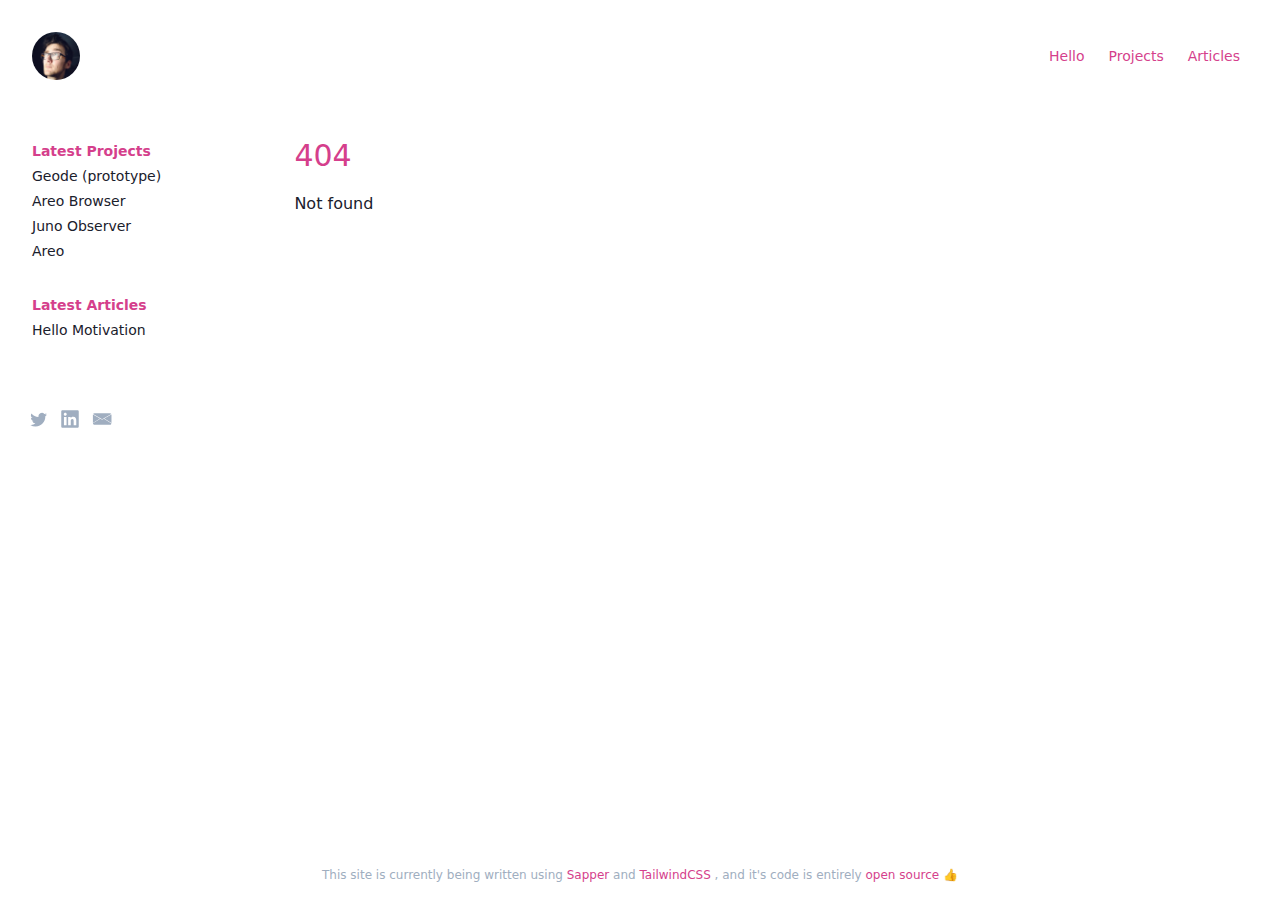
==== commit cc0793fb: "Update Geode Desc" ====
--- a/[object Object]/index.html
+++ b/[object Object]/index.html
@@ -1 +1 @@
-<!doctype html> <html lang=en> <head> <meta charset=utf-8> <meta content="width=device-width,initial-scale=1" name=viewport> <meta content=#333333 name=theme-color> <base href=/ > <link href=manifest.json rel=manifest crossorigin=use-credentials> <link href=favicon.png rel=icon type=image/png> <link href=index.css rel=stylesheet> <noscript id=sapper-head-start></noscript><title>404</title><noscript id=sapper-head-end></noscript> </head> <body> <div id=sapper> <div class="flex flex-col container min-h-full mx-auto"><header class="lg:p-8 sm:flex sm:items-center sm:justify-between sm:p-4"><div class="flex items-center justify-between px-4 py-4 sm:p-0"><div class=""><a href=/ alt=Home><img alt="A picture of Matt Brealey's head" class="h-12 rounded-full" src=profile.jpg></a></div> <div class=sm:hidden><button class="text-black block focus:outline-none focus:text-gray-800 hover:text-gray-800 pr-2" id=menuButton type=button><svg class="fill-current h-8 text-black w-8" viewBox="0 0 100 70"><rect height=10 width=100></rect><rect height=10 width=100 y=30></rect><rect height=10 width=100 y=60></rect></svg></button></div></div> <div class="hidden pt-2 px-2 sm:flex sm:p-0"><a href=/ class="colorLink false headerLink">Hello</a> <a href=/projects class="colorLink false headerLink" id=projectsMenuItem>Projects</a> <a href=/articles class="colorLink false headerLink">Articles</a> <div class="headerLink h-16 sm:hidden"><div class="flex items-center h-full w-full"><a href=https://twitter.com/badgrenola class="flex items-center h-full justify-center sm:w-auto w-1/3" rel="noopener noreferrer" target=_blank><svg class="fill-current h-5 hover:text-pink-500 sm:text-gray-500 text-pink-500 w-5" viewBox="40 40 300 300"><path d=M153.62,301.59c94.34,0,145.94-78.16,145.94-145.94,0-2.22,0-4.43-.15-6.63A104.36,104.36,0,0,0,325,122.47a102.38,102.38,0,0,1-29.46,8.07,51.47,51.47,0,0,0,22.55-28.37,102.79,102.79,0,0,1-32.57,12.45,51.34,51.34,0,0,0-87.41,46.78A145.62,145.62,0,0,1,92.4,107.81a51.33,51.33,0,0,0,15.88,68.47A50.91,50.91,0,0,1,85,169.86c0,.21,0,.43,0,.65a51.31,51.31,0,0,0,41.15,50.28,51.21,51.21,0,0,1-23.16.88,51.35,51.35,0,0,0,47.92,35.62,102.92,102.92,0,0,1-63.7,22A104.41,104.41,0,0,1,75,278.55a145.21,145.21,0,0,0,78.62,23></path></svg></a> <a href=https://www.linkedin.com/in/mattbrealey/ class="flex items-center h-full justify-center sm:w-auto w-1/3 sm:pl-3" rel="noopener noreferrer" target=_blank><svg class="fill-current h-5 hover:text-pink-500 sm:text-gray-500 text-pink-500 w-5" viewBox="0 0 448 512"><path d="M416 32H31.9C14.3 32 0 46.5 0 64.3v383.4C0 465.5 14.3 480 31.9 480H416c17.6 0 32-14.5 32-32.3V64.3c0-17.8-14.4-32.3-32-32.3zM135.4 416H69V202.2h66.5V416zm-33.2-243c-21.3 0-38.5-17.3-38.5-38.5S80.9 96 102.2 96c21.2 0 38.5 17.3 38.5 38.5 0 21.3-17.2 38.5-38.5 38.5zm282.1 243h-66.4V312c0-24.8-.5-56.7-34.5-56.7-34.6 0-39.9 27-39.9 54.9V416h-66.4V202.2h63.7v29.2h.9c8.9-16.8 30.6-34.5 62.9-34.5 67.2 0 79.7 44.3 79.7 101.9V416z"></path></svg></a> <a href=mailto:hello@mattbrealey.com class="flex items-center h-full justify-center sm:w-auto w-1/3 sm:pl-3"><svg class="fill-current h-5 hover:text-pink-500 sm:text-gray-500 text-pink-500 w-5" viewBox="22 60 310 240"><g><path d="m186.26 181.27l135.27-76.964c-4.07-8.469-12.72-14.31-22.73-14.31h-237.6c-10.015 0-18.664 5.841-22.728 14.303l135.27 76.964c3.44 1.96 9.08 1.96 12.52 0.01z"></path><path d="m145.46 171.43l-108.81-61.91c-0.421 1.826-0.65 3.725-0.65 5.679v125.36l109.46-69.13z"></path><path d="m324 243.93v-128.73c0-1.954-0.229-3.853-0.65-5.679l-111.62 63.506 112.27 70.9z"></path><path d="m206.81 175.83l-20.55 11.692c-3.442 1.958-9.074 1.958-12.516 0l-23.354-13.288-114.33 72.21c0.843 13.15 11.773 23.56 25.14 23.56h237.6c12.292 0 22.522-8.802 24.746-20.445l-116.74-73.73z"></path></g></svg></a></div></div></div></header> <main class="flex-grow pb-6"><div class="flex font-normal lg:p-8 p-6 sm:text-base text-base text-gray-900"><sidebar class="hidden mr-6 sm:block text-sm w-1/5"><div class="flex flex-col"><h2 class="text-pink-600 font-semibold leading-none">Latest Projects</h2> <ul class=mt-2><li class=mb-1><a href=./projects/geode>Geode (prototype)</a> <li class=mb-1><a href=./projects/areo-browser>Areo Browser</a> <li class=mb-1><a href=./projects/juno-observer>Juno Observer</a> <li class=mb-1><a href=./projects/areo>Areo</a> </ul></div> <div class="flex flex-col mt-8"><h2 class="text-pink-600 font-semibold leading-none">Latest Articles</h2> <ul class=mt-2><li class=mb-1><a href=./articles/hello-motivation>Hello Motivation</a> </ul></div> <div class="-ml-1 mt-16"><div class="flex items-center h-full w-full"><a href=https://twitter.com/badgrenola class="flex items-center h-full justify-center sm:w-auto w-1/3" rel="noopener noreferrer" target=_blank><svg class="fill-current h-5 hover:text-pink-500 sm:text-gray-500 text-pink-500 w-5" viewBox="40 40 300 300"><path d=M153.62,301.59c94.34,0,145.94-78.16,145.94-145.94,0-2.22,0-4.43-.15-6.63A104.36,104.36,0,0,0,325,122.47a102.38,102.38,0,0,1-29.46,8.07,51.47,51.47,0,0,0,22.55-28.37,102.79,102.79,0,0,1-32.57,12.45,51.34,51.34,0,0,0-87.41,46.78A145.62,145.62,0,0,1,92.4,107.81a51.33,51.33,0,0,0,15.88,68.47A50.91,50.91,0,0,1,85,169.86c0,.21,0,.43,0,.65a51.31,51.31,0,0,0,41.15,50.28,51.21,51.21,0,0,1-23.16.88,51.35,51.35,0,0,0,47.92,35.62,102.92,102.92,0,0,1-63.7,22A104.41,104.41,0,0,1,75,278.55a145.21,145.21,0,0,0,78.62,23></path></svg></a> <a href=https://www.linkedin.com/in/mattbrealey/ class="flex items-center h-full justify-center sm:w-auto w-1/3 sm:pl-3" rel="noopener noreferrer" target=_blank><svg class="fill-current h-5 hover:text-pink-500 sm:text-gray-500 text-pink-500 w-5" viewBox="0 0 448 512"><path d="M416 32H31.9C14.3 32 0 46.5 0 64.3v383.4C0 465.5 14.3 480 31.9 480H416c17.6 0 32-14.5 32-32.3V64.3c0-17.8-14.4-32.3-32-32.3zM135.4 416H69V202.2h66.5V416zm-33.2-243c-21.3 0-38.5-17.3-38.5-38.5S80.9 96 102.2 96c21.2 0 38.5 17.3 38.5 38.5 0 21.3-17.2 38.5-38.5 38.5zm282.1 243h-66.4V312c0-24.8-.5-56.7-34.5-56.7-34.6 0-39.9 27-39.9 54.9V416h-66.4V202.2h63.7v29.2h.9c8.9-16.8 30.6-34.5 62.9-34.5 67.2 0 79.7 44.3 79.7 101.9V416z"></path></svg></a> <a href=mailto:hello@mattbrealey.com class="flex items-center h-full justify-center sm:w-auto w-1/3 sm:pl-3"><svg class="fill-current h-5 hover:text-pink-500 sm:text-gray-500 text-pink-500 w-5" viewBox="22 60 310 240"><g><path d="m186.26 181.27l135.27-76.964c-4.07-8.469-12.72-14.31-22.73-14.31h-237.6c-10.015 0-18.664 5.841-22.728 14.303l135.27 76.964c3.44 1.96 9.08 1.96 12.52 0.01z"></path><path d="m145.46 171.43l-108.81-61.91c-0.421 1.826-0.65 3.725-0.65 5.679v125.36l109.46-69.13z"></path><path d="m324 243.93v-128.73c0-1.954-0.229-3.853-0.65-5.679l-111.62 63.506 112.27 70.9z"></path><path d="m206.81 175.83l-20.55 11.692c-3.442 1.958-9.074 1.958-12.516 0l-23.354-13.288-114.33 72.21c0.843 13.15 11.773 23.56 25.14 23.56h237.6c12.292 0 22.522-8.802 24.746-20.445l-116.74-73.73z"></path></g></svg></a></div></div></sidebar> <div class="w-full font-light sm:w-4/5"> <div><h1 class="text-pink-600 font-thin mb-4 sm:leading-6 sm:mb-6 text-3xl"><span slot=title>404</span></h1> <div slot=content>Not found </div></div></div></div></main> <footer class="p-4 text-center text-gray-500 text-xs"><p>This site is currently being written using <a href=https://sapper.svelte.dev/ class=colorLink rel="noopener noreferrer" target=_blank>Sapper</a> and <a href=https://tailwindcss.com/ class=colorLink rel="noopener noreferrer" target=_blank>TailwindCSS</a> , and it's code is entirely <a href=https://github.com/badgrenola/sapper-tailwind-blog class=colorLink rel="noopener noreferrer" target=_blank>open source</a> 👍</footer></div></div> <script>__SAPPER__={error:{message:"Not found"},status:404,baseUrl:"",preloaded:[(function(a,b,c,d,e){return {articles:[{title:"Hello Motivation",slug:"hello-motivation",smallImage:"images\u002Farticles\u002Fhello-motivation\u002Fdesk.jpg",desc:"I have a terrible habit of never writing about the things I make. This site is my attempt to fix that...",date:"24th March 2020",timeToRead:b}],projects:[{id:0,slug:c,name:"Areo",smallImage:"images\u002Fareo\u002Fsplash_small.jpg",largeImage:"images\u002Fareo\u002Fsplash.jpg",shortDesc:d,keywords:"areo, space, hirise, mac, osx, swift, dtm, gis, terrain, digital terrain model, mars, planet, planetary data, data",links:[{title:"Download Beta 1 v2",url:"http:\u002F\u002Fbit.ly\u002Fareo1b2"}],desc:"\u003Cp class=\"mb-4\"\u003EAreo is a custom Mac app designed for opening, viewing and converting Digital Terrain Models in the \u003Cem\u003E.IMG\u003C\u002Fem\u003E format. \u003C\u002Fp\u003E\n\u003Cp class=\"mb-4\"\u003EThe released version (available above) was designed specifically to quickly open .IMG files generated from \u003Ca class=\"colorLink\" href=\"https:\u002F\u002Fwww.uahirise.org\u002Fdtm\u002F\" target=\"_blank\" rel=\"noopener noreferrer\"\u003EHiRISE\u003C\u002Fa\u003E imagery, \nand convert them into .OBJ files at a given proxy level (\u003Cem\u003E1\u002F2, 1\u002F4, 1\u002F8\u003C\u002Fem\u003E etc.).\nIt also includes the ability to generate 3D-printable versions of these models.\u003C\u002Fp\u003E\n\u003Cp class=\"mb-4\"\u003EIt was originally created as part of a month-long project I set myself, to see if I could both understand the data structure, and \ncreate a tool that not only opens the files quickly, but also converts them into a useful, more-accessible 3D format.\u003C\u002Fp\u003E\n\u003Cp class=\"mb-4\"\u003EI have been working on a newer version of this app which expands the amount of file formats, and implements a command-line version\nof the featureset. This new version currently forms part of my \u003Ca class=\"colorLink\" href=\".\u002Fprojects\u002Fareo-browser\"\u003EAreo Browser\u003C\u002Fa\u003E data pipeline, and I plan on\ndocumenting and releasing it here in the near future.\u003C\u002Fp\u003E\n",features:[{title:"Fast. Very Fast.",desc:"Thanks to Areo's crafty use of image proxying, it takes just 4 seconds to load and process a 1.15gb DTM.",image:"https:\u002F\u002Fthumbs.gfycat.com\u002FGlumIdealisticGallinule-small.gif"},{title:"OBJ Export",desc:"Areo can quickly export a UV'd OBJ file of the current model for use in other 3D applications.",image:"https:\u002F\u002Fthumbs.gfycat.com\u002FCluelessEasygoingIceblueredtopzebra-small.gif"},{title:"Generate 3D-Printable Models",desc:"In a few clicks, Areo allows you to generate fully 3D-printable models that can be easily uploaded to your 3D-printing service of choice.",image:"https:\u002F\u002Fthumbs.gfycat.com\u002FOddQuickAfricanbushviper-small.gif"}],todos:["Clean-up the code in v2 and release"],tagName:c},{id:1,slug:"juno-observer",name:"Juno Observer",smallImage:"images\u002Fjuno-observer\u002Fsplash_small.jpeg",largeImage:"images\u002Fjuno-observer\u002Fsplash_half.jpeg",shortDesc:"A web-app allowing you to explore Junocam imagery from NASA's Juno spacecraft, projected onto a 3D Jupiter.",keywords:"juno, space, nasa, jupiter, browser, react, reactjs, mobile, desktop, planet, planetary data, data, spacecraft, orbit, perijove, mission juno",links:[{title:a,url:"https:\u002F\u002Fjuno.observer"}],desc:"\u003Cp class=\"mb-4\"\u003EJunocam is an instrument onboard NASA&#39;s \u003Ca class=\"colorLink\" href=\"https:\u002F\u002Fwww.jpl.nasa.gov\u002Fmissions\u002Fjuno\u002F\" target=\"_blank\" rel=\"noopener noreferrer\"\u003EJuno spacecraft\u003C\u002Fa\u003E, which is currently orbiting Jupiter and sending back new imagery every month\nand a half as it reaches &#39;perijove&#39; - it&#39;s closest point to the planet. I&#39;ve written my own processing pipeline for this \u003Ca class=\"colorLink\" href=\"https:\u002F\u002Fwww.missionjuno.swri.edu\u002Fjunocam\u002Fprocessing\" target=\"_blank\" rel=\"noopener noreferrer\"\u003Eimage data\u003C\u002Fa\u003E\n(which I&#39;ll soon be re-writing, open-sourcing, and documenting here), and Juno Observer (a \u003Ca class=\"colorLink\" href=\"https:\u002F\u002Freactjs.org\u002F\" target=\"_blank\" rel=\"noopener noreferrer\"\u003EReact\u003C\u002Fa\u003E\u002F\u003Ca class=\"colorLink\" href=\"https:\u002F\u002Fthreejs.org\u002F\" target=\"_blank\" rel=\"noopener noreferrer\"\u003EThreeJS\u003C\u002Fa\u003E web-app) is my way of displaying the results.\u003C\u002Fp\u003E\n\u003Cp class=\"mb-4\"\u003EIt allows you to browse all of the available perijove data, projected onto a 3D representation of Jupiter, giving context to the imagery\nin a way that wasn&#39;t previously possible.\u003C\u002Fp\u003E\n\u003Cp class=\"mb-4\"\u003EThe live version of the app uses imagery from the original version of my processing pipeline, which has since vastly improved. I&#39;m also currently about\n75% of the way through a complete re-write of the app, which already contains a lot more features, thanks to the fact that is now uses\nthe same base structure as \u003Ca class=\"colorLink\" href=\".\u002Fprojects\u002Fareo-browser\"\u003EAreoBrowser\u003C\u002Fa\u003E.\u003C\u002Fp\u003E\n",features:[{title:"15 Perijoves of Data",desc:"The live version of Juno Observer allows you to browse all of the images from the first 15 perijoves of Junocam data.",image:"images\u002Fjuno-observer\u002Fperijoves.jpg"},{title:"Full Resolution",desc:"Images are projected at full resolution, meaning you can zoom ALL the way in to Jupiter's ludicrous storm features.",image:"images\u002Fjuno-observer\u002Fdetail.jpg"},{title:"Fixed Rotation Mode",desc:"Toggle on \u003Ci\u003EFixed Rotation\u003C\u002Fi\u003E to lock Jupiter's rotation in place, making it easier to view subtle differences between exposures.",image:"images\u002Fjuno-observer\u002FfixedRot.jpg"}],todos:["Finish the new pipeline","Finish the new version 🙂"],tagName:"junoobserver"},{id:b,slug:"areo-browser",name:"Areo Browser",smallImage:"images\u002Fareo-browser\u002Fsplash_small.jpeg",largeImage:"images\u002Fareo-browser\u002Fsplash_half.jpeg",shortDesc:"A web-app allowing you to explore nearly 2000 3D models of Mars, using data from HiRISE & HRSC.",keywords:"areo, areo-browser, areo browser, areobrowser, space, hirise, hrsc, browser, react, reactjs, mobile, desktop, dtm, gis, terrain, digital terrain model, mars, planet, planetary data, data",links:[{title:a,url:"https:\u002F\u002Fareobrowser.com"}],desc:"\u003Cp class=\"mb-4\"\u003EAreo Browser is a \u003Ca class=\"colorLink\" href=\"https:\u002F\u002Freactjs.org\u002F\" target=\"_blank\" rel=\"noopener noreferrer\"\u003EReact\u003C\u002Fa\u003E\u002F\u003Ca class=\"colorLink\" href=\"https:\u002F\u002Fthreejs.org\u002F\" target=\"_blank\" rel=\"noopener noreferrer\"\u003EThreeJS\u003C\u002Fa\u003E web-app that allows you to explore nearly 2000 Martian terrain models, in full 3D, directly in your browser and on mobile. \nIt currently uses data from both the \u003Ca class=\"colorLink\" href=\"https:\u002F\u002Fwww.uahirise.org\u002F\" target=\"_blank\" rel=\"noopener noreferrer\"\u003EHiRISE\u003C\u002Fa\u003E camera (on-board NASA&#39;s \u003Ca class=\"colorLink\" href=\"https:\u002F\u002Fmars.nasa.gov\u002Fmro\u002F\" target=\"_blank\" rel=\"noopener noreferrer\"\u003EMars Reconnaissance Orbiter\u003C\u002Fa\u003E), and the \u003Ca class=\"colorLink\" href=\"https:\u002F\u002Fwww.esa.int\u002FESA_Multimedia\u002FImages\u002F2004\u002F01\u002FThe_High_Resolution_Stereo_Camera_HRSC\" target=\"_blank\" rel=\"noopener noreferrer\"\u003EHRSC\u003C\u002Fa\u003E (on-board ESA&#39;s \u003Ca class=\"colorLink\" href=\"http:\u002F\u002Fwww.esa.int\u002FScience_Exploration\u002FSpace_Science\u002FMars_Express\" target=\"_blank\" rel=\"noopener noreferrer\"\u003EMars Express\u003C\u002Fa\u003E).\u003C\u002Fp\u003E\n\u003Cp class=\"mb-4\"\u003EWith options for mesh and image resolution, vertical exaggeration, and displaying a custom \u003Ca class=\"colorLink\" href=\"https:\u002F\u002Fjournals.plos.org\u002Fplosone\u002Farticle?id=10.1371\u002Fjournal.pone.0199239\" target=\"_blank\" rel=\"noopener noreferrer\"\u003ECividis\u003C\u002Fa\u003E gradient with contour mapping on the model,\nAreo Browser vastly increases the accessibility of the included data.\u003C\u002Fp\u003E\n\u003Cp class=\"mb-4\"\u003EThis new version of Areo Browser is able to process and view all types of Martian 3D data, so if you&#39;d like to talk about having your data included, \u003Ca class=\"colorLink\" href=\"mailto:hello@mattbrealey.com\"\u003Eplease just get in touch!\u003C\u002Fa\u003E\u003C\u002Fp\u003E\n\u003Cp class=\"mb-4\"\u003EEach available model consists of two parts - the mesh, and the associated image data.\u003C\u002Fp\u003E\n\u003Cp class=\"mb-4\"\u003EThe mesh is generated on-the-fly in the browser, using \u003Ca class=\"colorLink\" href=\"https:\u002F\u002Fdeveloper.mozilla.org\u002Fen-US\u002Fdocs\u002FWeb\u002FAPI\u002FWeb_Workers_API\u002FUsing_web_workers\" target=\"_blank\" rel=\"noopener noreferrer\"\u003EWeb Workers\u003C\u002Fa\u003E to convert a custom-encoded RGB image into the required height data.\nThis custom image format is an order-of-magnitude smaller than the original source file, but maintains a high-level of accuracy, and allows different resolutions to be quickly generated as needed.\nIt is created using an upcoming new version of my Mac-based conversion tool, \u003Ca class=\"colorLink\" href=\".\u002Fprojects\u002Fareo\"\u003EAreo\u003C\u002Fa\u003E.\u003C\u002Fp\u003E\n\u003Cp class=\"mb-4\"\u003ETwo images are then applied to the model. The first is a colour image, created by combining all available RGB image data from the source files, and displayed at the desired resolution.\nThe second is a \u003Cem\u003Enormal\u003C\u002Fem\u003E map, which is a way of adding extra perceived detail to the model, without needing to increase the poly-count, again helping to ensure that the files can be viewed on older devices.\u003C\u002Fp\u003E\n",features:[{title:"Browse & Search Nearly 2000 Models",desc:"Filtering and sorting options make it SUPER easy to find the DTM you're looking for.",image:"images\u002Fareo-browser\u002FfileCount.jpg"},{title:"Multi-resolution Meshes & Imagery",desc:"Easily switch between 4 quality levels for meshes & their associated images, only downloading data when needed.",image:"images\u002Fareo-browser\u002Fresolution.jpg"},{title:"Works on both Desktop & Mobile",desc:"With a UI designed for phones, tablets and desktops, you can view slices of Mars on any of your devices.",image:"images\u002Fareo-browser\u002Fmobile.jpg"},{title:"Normal Maps to Provide Extra Detail",desc:"These generated images massively increase the perceived details on the loaded mesh, without requiring a more powerful machine.",image:"images\u002Fareo-browser\u002Fnormal.jpg"},{title:"Vertical Exaggeration Options",desc:"Increase the vertical scale of the loaded mesh up to 5x, to make even the flattest terrain easier to understand.",image:"images\u002Fareo-browser\u002Fve.gif"},{title:"Altimetry Mode",desc:"Apply an easy-to-read elevation gradiant to the model, with overlaid contour lines at custom intervals ranging from 5m to 5km.",image:"images\u002Fareo-browser\u002Falt.gif"}],todos:["Model downloads","3D-printable model generation and downloads","Ability to save an image of the current view, with a transparent background","Ability to share a link to the current model with the current camera angle","Realistic lighting based upon location and a given time, using a full sun\u002Fsky model","WASD navigation","Basic fly-over\u002Fanimation support","Ability to search by a range of values (e.g. elevation in the range 100-200m)","Apply for a DOI so the site can be easily referenced"],tagName:"areobrowser"},{id:3,slug:e,name:"Geode (prototype)",smallImage:"images\u002Fgeode\u002Fsplash_small.jpg",largeImage:"images\u002Fgeode\u002Fsplash_half.jpg",shortDesc:d,keywords:"tiff, geotiff, dtm, gis, mapping, terrain, digital terrain model, planetary data, data",links:[{title:a,url:"https:\u002F\u002Fmattbrealey.com\u002Fgeode"}],desc:"\u003Cp class=\"mb-4\"\u003EGeode is a webapp prototype hat allows you to quickly and easily query the metadata stored inside any GeoTiff file simply by dragging the file into your browser.\u003C\u002Fp\u003E\n\u003Cp class=\"mb-4\"\u003EAs part of my \u003Ca class=\"colorLink\" href=\".\u002Fprojects\u002Fareo-browser\"\u003EAreoBrowser\u003C\u002Fa\u003E pipeline work, I needed to figure out the structure of the GeoTiff format. In the spirit of trying to create smaller projects,\nshare more code, and write a few \u003Cem\u003Ehopefully\u003C\u002Fem\u003E useful but no-doubt incredibly niche tools, I decided to spend a few hours over a few days to see if I could get\nTiff header reading working in-browser, using \u003Ca class=\"colorLink\" href=\"https:\u002F\u002Fsvelte.dev\u002F\" target=\"_blank\" rel=\"noopener noreferrer\"\u003ESvelte\u003C\u002Fa\u003E and \u003Ca class=\"colorLink\" href=\"https:\u002F\u002Fmedium.com\u002Fsamsung-internet-dev\u002Fweb-workers-in-the-real-world-d61387958a40\" target=\"_blank\" rel=\"noopener noreferrer\"\u003EWeb Workers\u003C\u002Fa\u003E.\nGeode is the result. \u003C\u002Fp\u003E\n\u003Cp class=\"mb-4\"\u003ERight now this prototype just gathers all of the included metadata info behind the scenes, and displays some (somewhat arbitrary) image information on completion. \nThe next step is to display that information in a useful way, with an image preview \u003Cem\u003Eand potentially\u003C\u002Fem\u003E a 3D preview as well!\u003C\u002Fp\u003E\n\u003Cp class=\"mb-4\"\u003EIf you have any feature requests, just let me know \u003Ca class=\"colorLink\" href=\"https:\u002F\u002Ftwitter.com\u002Fbadgrenola\" target=\"_blank\" rel=\"noopener noreferrer\"\u003Eover on Twitter\u003C\u002Fa\u003E.\u003C\u002Fp\u003E\n",features:[],todos:["Finalise a UI design","Implement the UI","Experiment with image previews at different resolutions","Experiment with a 3D preview"],tagName:e}]}}("Website",2,"areo","A Mac app designed for opening, viewing and converting Digital Terrain Models.","geode")),{}],session:(function(a,b,c,d){return {projects:{areo:{id:0,slug:b,name:"Areo",smallImage:"images\u002Fareo\u002Fsplash_small.jpg",largeImage:"images\u002Fareo\u002Fsplash.jpg",shortDesc:c,keywords:"areo, space, hirise, mac, osx, swift, dtm, gis, terrain, digital terrain model, mars, planet, planetary data, data",links:[{title:"Download Beta 1 v2",url:"http:\u002F\u002Fbit.ly\u002Fareo1b2"}],desc:"\u003Cp class=\"mb-4\"\u003EAreo is a custom Mac app designed for opening, viewing and converting Digital Terrain Models in the \u003Cem\u003E.IMG\u003C\u002Fem\u003E format. \u003C\u002Fp\u003E\n\u003Cp class=\"mb-4\"\u003EThe released version (available above) was designed specifically to quickly open .IMG files generated from \u003Ca class=\"colorLink\" href=\"https:\u002F\u002Fwww.uahirise.org\u002Fdtm\u002F\" target=\"_blank\" rel=\"noopener noreferrer\"\u003EHiRISE\u003C\u002Fa\u003E imagery, \nand convert them into .OBJ files at a given proxy level (\u003Cem\u003E1\u002F2, 1\u002F4, 1\u002F8\u003C\u002Fem\u003E etc.).\nIt also includes the ability to generate 3D-printable versions of these models.\u003C\u002Fp\u003E\n\u003Cp class=\"mb-4\"\u003EIt was originally created as part of a month-long project I set myself, to see if I could both understand the data structure, and \ncreate a tool that not only opens the files quickly, but also converts them into a useful, more-accessible 3D format.\u003C\u002Fp\u003E\n\u003Cp class=\"mb-4\"\u003EI have been working on a newer version of this app which expands the amount of file formats, and implements a command-line version\nof the featureset. This new version currently forms part of my \u003Ca class=\"colorLink\" href=\".\u002Fprojects\u002Fareo-browser\"\u003EAreo Browser\u003C\u002Fa\u003E data pipeline, and I plan on\ndocumenting and releasing it here in the near future.\u003C\u002Fp\u003E\n",features:[{title:"Fast. Very Fast.",desc:"Thanks to Areo's crafty use of image proxying, it takes just 4 seconds to load and process a 1.15gb DTM.",image:"https:\u002F\u002Fthumbs.gfycat.com\u002FGlumIdealisticGallinule-small.gif"},{title:"OBJ Export",desc:"Areo can quickly export a UV'd OBJ file of the current model for use in other 3D applications.",image:"https:\u002F\u002Fthumbs.gfycat.com\u002FCluelessEasygoingIceblueredtopzebra-small.gif"},{title:"Generate 3D-Printable Models",desc:"In a few clicks, Areo allows you to generate fully 3D-printable models that can be easily uploaded to your 3D-printing service of choice.",image:"https:\u002F\u002Fthumbs.gfycat.com\u002FOddQuickAfricanbushviper-small.gif"}],todos:["Clean-up the code in v2 and release"],tagName:b},"areo-browser":{id:2,slug:"areo-browser",name:"Areo Browser",smallImage:"images\u002Fareo-browser\u002Fsplash_small.jpeg",largeImage:"images\u002Fareo-browser\u002Fsplash_half.jpeg",shortDesc:"A web-app allowing you to explore nearly 2000 3D models of Mars, using data from HiRISE & HRSC.",keywords:"areo, areo-browser, areo browser, areobrowser, space, hirise, hrsc, browser, react, reactjs, mobile, desktop, dtm, gis, terrain, digital terrain model, mars, planet, planetary data, data",links:[{title:a,url:"https:\u002F\u002Fareobrowser.com"}],desc:"\u003Cp class=\"mb-4\"\u003EAreo Browser is a \u003Ca class=\"colorLink\" href=\"https:\u002F\u002Freactjs.org\u002F\" target=\"_blank\" rel=\"noopener noreferrer\"\u003EReact\u003C\u002Fa\u003E\u002F\u003Ca class=\"colorLink\" href=\"https:\u002F\u002Fthreejs.org\u002F\" target=\"_blank\" rel=\"noopener noreferrer\"\u003EThreeJS\u003C\u002Fa\u003E web-app that allows you to explore nearly 2000 Martian terrain models, in full 3D, directly in your browser and on mobile. \nIt currently uses data from both the \u003Ca class=\"colorLink\" href=\"https:\u002F\u002Fwww.uahirise.org\u002F\" target=\"_blank\" rel=\"noopener noreferrer\"\u003EHiRISE\u003C\u002Fa\u003E camera (on-board NASA&#39;s \u003Ca class=\"colorLink\" href=\"https:\u002F\u002Fmars.nasa.gov\u002Fmro\u002F\" target=\"_blank\" rel=\"noopener noreferrer\"\u003EMars Reconnaissance Orbiter\u003C\u002Fa\u003E), and the \u003Ca class=\"colorLink\" href=\"https:\u002F\u002Fwww.esa.int\u002FESA_Multimedia\u002FImages\u002F2004\u002F01\u002FThe_High_Resolution_Stereo_Camera_HRSC\" target=\"_blank\" rel=\"noopener noreferrer\"\u003EHRSC\u003C\u002Fa\u003E (on-board ESA&#39;s \u003Ca class=\"colorLink\" href=\"http:\u002F\u002Fwww.esa.int\u002FScience_Exploration\u002FSpace_Science\u002FMars_Express\" target=\"_blank\" rel=\"noopener noreferrer\"\u003EMars Express\u003C\u002Fa\u003E).\u003C\u002Fp\u003E\n\u003Cp class=\"mb-4\"\u003EWith options for mesh and image resolution, vertical exaggeration, and displaying a custom \u003Ca class=\"colorLink\" href=\"https:\u002F\u002Fjournals.plos.org\u002Fplosone\u002Farticle?id=10.1371\u002Fjournal.pone.0199239\" target=\"_blank\" rel=\"noopener noreferrer\"\u003ECividis\u003C\u002Fa\u003E gradient with contour mapping on the model,\nAreo Browser vastly increases the accessibility of the included data.\u003C\u002Fp\u003E\n\u003Cp class=\"mb-4\"\u003EThis new version of Areo Browser is able to process and view all types of Martian 3D data, so if you&#39;d like to talk about having your data included, \u003Ca class=\"colorLink\" href=\"mailto:hello@mattbrealey.com\"\u003Eplease just get in touch!\u003C\u002Fa\u003E\u003C\u002Fp\u003E\n\u003Cp class=\"mb-4\"\u003EEach available model consists of two parts - the mesh, and the associated image data.\u003C\u002Fp\u003E\n\u003Cp class=\"mb-4\"\u003EThe mesh is generated on-the-fly in the browser, using \u003Ca class=\"colorLink\" href=\"https:\u002F\u002Fdeveloper.mozilla.org\u002Fen-US\u002Fdocs\u002FWeb\u002FAPI\u002FWeb_Workers_API\u002FUsing_web_workers\" target=\"_blank\" rel=\"noopener noreferrer\"\u003EWeb Workers\u003C\u002Fa\u003E to convert a custom-encoded RGB image into the required height data.\nThis custom image format is an order-of-magnitude smaller than the original source file, but maintains a high-level of accuracy, and allows different resolutions to be quickly generated as needed.\nIt is created using an upcoming new version of my Mac-based conversion tool, \u003Ca class=\"colorLink\" href=\".\u002Fprojects\u002Fareo\"\u003EAreo\u003C\u002Fa\u003E.\u003C\u002Fp\u003E\n\u003Cp class=\"mb-4\"\u003ETwo images are then applied to the model. The first is a colour image, created by combining all available RGB image data from the source files, and displayed at the desired resolution.\nThe second is a \u003Cem\u003Enormal\u003C\u002Fem\u003E map, which is a way of adding extra perceived detail to the model, without needing to increase the poly-count, again helping to ensure that the files can be viewed on older devices.\u003C\u002Fp\u003E\n",features:[{title:"Browse & Search Nearly 2000 Models",desc:"Filtering and sorting options make it SUPER easy to find the DTM you're looking for.",image:"images\u002Fareo-browser\u002FfileCount.jpg"},{title:"Multi-resolution Meshes & Imagery",desc:"Easily switch between 4 quality levels for meshes & their associated images, only downloading data when needed.",image:"images\u002Fareo-browser\u002Fresolution.jpg"},{title:"Works on both Desktop & Mobile",desc:"With a UI designed for phones, tablets and desktops, you can view slices of Mars on any of your devices.",image:"images\u002Fareo-browser\u002Fmobile.jpg"},{title:"Normal Maps to Provide Extra Detail",desc:"These generated images massively increase the perceived details on the loaded mesh, without requiring a more powerful machine.",image:"images\u002Fareo-browser\u002Fnormal.jpg"},{title:"Vertical Exaggeration Options",desc:"Increase the vertical scale of the loaded mesh up to 5x, to make even the flattest terrain easier to understand.",image:"images\u002Fareo-browser\u002Fve.gif"},{title:"Altimetry Mode",desc:"Apply an easy-to-read elevation gradiant to the model, with overlaid contour lines at custom intervals ranging from 5m to 5km.",image:"images\u002Fareo-browser\u002Falt.gif"}],todos:["Model downloads","3D-printable model generation and downloads","Ability to save an image of the current view, with a transparent background","Ability to share a link to the current model with the current camera angle","Realistic lighting based upon location and a given time, using a full sun\u002Fsky model","WASD navigation","Basic fly-over\u002Fanimation support","Ability to search by a range of values (e.g. elevation in the range 100-200m)","Apply for a DOI so the site can be easily referenced"],tagName:"areobrowser"},"juno-observer":{id:1,slug:"juno-observer",name:"Juno Observer",smallImage:"images\u002Fjuno-observer\u002Fsplash_small.jpeg",largeImage:"images\u002Fjuno-observer\u002Fsplash_half.jpeg",shortDesc:"A web-app allowing you to explore Junocam imagery from NASA's Juno spacecraft, projected onto a 3D Jupiter.",keywords:"juno, space, nasa, jupiter, browser, react, reactjs, mobile, desktop, planet, planetary data, data, spacecraft, orbit, perijove, mission juno",links:[{title:a,url:"https:\u002F\u002Fjuno.observer"}],desc:"\u003Cp class=\"mb-4\"\u003EJunocam is an instrument onboard NASA&#39;s \u003Ca class=\"colorLink\" href=\"https:\u002F\u002Fwww.jpl.nasa.gov\u002Fmissions\u002Fjuno\u002F\" target=\"_blank\" rel=\"noopener noreferrer\"\u003EJuno spacecraft\u003C\u002Fa\u003E, which is currently orbiting Jupiter and sending back new imagery every month\nand a half as it reaches &#39;perijove&#39; - it&#39;s closest point to the planet. I&#39;ve written my own processing pipeline for this \u003Ca class=\"colorLink\" href=\"https:\u002F\u002Fwww.missionjuno.swri.edu\u002Fjunocam\u002Fprocessing\" target=\"_blank\" rel=\"noopener noreferrer\"\u003Eimage data\u003C\u002Fa\u003E\n(which I&#39;ll soon be re-writing, open-sourcing, and documenting here), and Juno Observer (a \u003Ca class=\"colorLink\" href=\"https:\u002F\u002Freactjs.org\u002F\" target=\"_blank\" rel=\"noopener noreferrer\"\u003EReact\u003C\u002Fa\u003E\u002F\u003Ca class=\"colorLink\" href=\"https:\u002F\u002Fthreejs.org\u002F\" target=\"_blank\" rel=\"noopener noreferrer\"\u003EThreeJS\u003C\u002Fa\u003E web-app) is my way of displaying the results.\u003C\u002Fp\u003E\n\u003Cp class=\"mb-4\"\u003EIt allows you to browse all of the available perijove data, projected onto a 3D representation of Jupiter, giving context to the imagery\nin a way that wasn&#39;t previously possible.\u003C\u002Fp\u003E\n\u003Cp class=\"mb-4\"\u003EThe live version of the app uses imagery from the original version of my processing pipeline, which has since vastly improved. I&#39;m also currently about\n75% of the way through a complete re-write of the app, which already contains a lot more features, thanks to the fact that is now uses\nthe same base structure as \u003Ca class=\"colorLink\" href=\".\u002Fprojects\u002Fareo-browser\"\u003EAreoBrowser\u003C\u002Fa\u003E.\u003C\u002Fp\u003E\n",features:[{title:"15 Perijoves of Data",desc:"The live version of Juno Observer allows you to browse all of the images from the first 15 perijoves of Junocam data.",image:"images\u002Fjuno-observer\u002Fperijoves.jpg"},{title:"Full Resolution",desc:"Images are projected at full resolution, meaning you can zoom ALL the way in to Jupiter's ludicrous storm features.",image:"images\u002Fjuno-observer\u002Fdetail.jpg"},{title:"Fixed Rotation Mode",desc:"Toggle on \u003Ci\u003EFixed Rotation\u003C\u002Fi\u003E to lock Jupiter's rotation in place, making it easier to view subtle differences between exposures.",image:"images\u002Fjuno-observer\u002FfixedRot.jpg"}],todos:["Finish the new pipeline","Finish the new version 🙂"],tagName:"junoobserver"},geode:{id:3,slug:d,name:"Geode (prototype)",smallImage:"images\u002Fgeode\u002Fsplash_small.jpg",largeImage:"images\u002Fgeode\u002Fsplash_half.jpg",shortDesc:c,keywords:"tiff, geotiff, dtm, gis, mapping, terrain, digital terrain model, planetary data, data",links:[{title:a,url:"https:\u002F\u002Fmattbrealey.com\u002Fgeode"}],desc:"\u003Cp class=\"mb-4\"\u003EGeode is a webapp prototype hat allows you to quickly and easily query the metadata stored inside any GeoTiff file simply by dragging the file into your browser.\u003C\u002Fp\u003E\n\u003Cp class=\"mb-4\"\u003EAs part of my \u003Ca class=\"colorLink\" href=\".\u002Fprojects\u002Fareo-browser\"\u003EAreoBrowser\u003C\u002Fa\u003E pipeline work, I needed to figure out the structure of the GeoTiff format. In the spirit of trying to create smaller projects,\nshare more code, and write a few \u003Cem\u003Ehopefully\u003C\u002Fem\u003E useful but no-doubt incredibly niche tools, I decided to spend a few hours over a few days to see if I could get\nTiff header reading working in-browser, using \u003Ca class=\"colorLink\" href=\"https:\u002F\u002Fsvelte.dev\u002F\" target=\"_blank\" rel=\"noopener noreferrer\"\u003ESvelte\u003C\u002Fa\u003E and \u003Ca class=\"colorLink\" href=\"https:\u002F\u002Fmedium.com\u002Fsamsung-internet-dev\u002Fweb-workers-in-the-real-world-d61387958a40\" target=\"_blank\" rel=\"noopener noreferrer\"\u003EWeb Workers\u003C\u002Fa\u003E.\nGeode is the result. \u003C\u002Fp\u003E\n\u003Cp class=\"mb-4\"\u003ERight now this prototype just gathers all of the included metadata info behind the scenes, and displays some (somewhat arbitrary) image information on completion. \nThe next step is to display that information in a useful way, with an image preview \u003Cem\u003Eand potentially\u003C\u002Fem\u003E a 3D preview as well!\u003C\u002Fp\u003E\n\u003Cp class=\"mb-4\"\u003EIf you have any feature requests, just let me know \u003Ca class=\"colorLink\" href=\"https:\u002F\u002Ftwitter.com\u002Fbadgrenola\" target=\"_blank\" rel=\"noopener noreferrer\"\u003Eover on Twitter\u003C\u002Fa\u003E.\u003C\u002Fp\u003E\n",features:[],todos:["Finalise a UI design","Implement the UI","Experiment with image previews at different resolutions","Experiment with a 3D preview"],tagName:d}}}}("Website","areo","A Mac app designed for opening, viewing and converting Digital Terrain Models.","geode"))};if('serviceWorker' in navigator)navigator.serviceWorker.register('/service-worker.js');var s=document.createElement("script");try{new Function("if(0)import('')")();s.src="/client/client.ad9df33a.js";s.type="module";s.crossOrigin="use-credentials";}catch(e){s.src="/client/shimport@1.0.1.js";s.setAttribute("data-main","/client/client.ad9df33a.js")}document.head.appendChild(s)</script> +<!doctype html> <html lang=en> <head> <meta charset=utf-8> <meta content="width=device-width,initial-scale=1" name=viewport> <meta content=#333333 name=theme-color> <base href=/ > <link href=manifest.json rel=manifest crossorigin=use-credentials> <link href=favicon.png rel=icon type=image/png> <link href=index.css rel=stylesheet> <noscript id=sapper-head-start></noscript><title>404</title><noscript id=sapper-head-end></noscript> </head> <body> <div id=sapper> <div class="flex flex-col container min-h-full mx-auto"><header class="lg:p-8 sm:flex sm:items-center sm:justify-between sm:p-4"><div class="flex items-center justify-between px-4 py-4 sm:p-0"><div class=""><a href=/ alt=Home><img alt="A picture of Matt Brealey's head" class="h-12 rounded-full" src=profile.jpg></a></div> <div class=sm:hidden><button class="text-black block focus:outline-none focus:text-gray-800 hover:text-gray-800 pr-2" id=menuButton type=button><svg class="fill-current h-8 text-black w-8" viewBox="0 0 100 70"><rect height=10 width=100></rect><rect height=10 width=100 y=30></rect><rect height=10 width=100 y=60></rect></svg></button></div></div> <div class="hidden pt-2 px-2 sm:flex sm:p-0"><a href=/ class="colorLink false headerLink">Hello</a> <a href=/projects class="colorLink false headerLink" id=projectsMenuItem>Projects</a> <a href=/articles class="colorLink false headerLink">Articles</a> <div class="headerLink h-16 sm:hidden"><div class="flex items-center h-full w-full"><a href=https://twitter.com/badgrenola class="flex items-center h-full justify-center sm:w-auto w-1/3" rel="noopener noreferrer" target=_blank><svg class="fill-current h-5 hover:text-pink-500 sm:text-gray-500 text-pink-500 w-5" viewBox="40 40 300 300"><path d=M153.62,301.59c94.34,0,145.94-78.16,145.94-145.94,0-2.22,0-4.43-.15-6.63A104.36,104.36,0,0,0,325,122.47a102.38,102.38,0,0,1-29.46,8.07,51.47,51.47,0,0,0,22.55-28.37,102.79,102.79,0,0,1-32.57,12.45,51.34,51.34,0,0,0-87.41,46.78A145.62,145.62,0,0,1,92.4,107.81a51.33,51.33,0,0,0,15.88,68.47A50.91,50.91,0,0,1,85,169.86c0,.21,0,.43,0,.65a51.31,51.31,0,0,0,41.15,50.28,51.21,51.21,0,0,1-23.16.88,51.35,51.35,0,0,0,47.92,35.62,102.92,102.92,0,0,1-63.7,22A104.41,104.41,0,0,1,75,278.55a145.21,145.21,0,0,0,78.62,23></path></svg></a> <a href=https://www.linkedin.com/in/mattbrealey/ class="flex items-center h-full justify-center sm:w-auto w-1/3 sm:pl-3" rel="noopener noreferrer" target=_blank><svg class="fill-current h-5 hover:text-pink-500 sm:text-gray-500 text-pink-500 w-5" viewBox="0 0 448 512"><path d="M416 32H31.9C14.3 32 0 46.5 0 64.3v383.4C0 465.5 14.3 480 31.9 480H416c17.6 0 32-14.5 32-32.3V64.3c0-17.8-14.4-32.3-32-32.3zM135.4 416H69V202.2h66.5V416zm-33.2-243c-21.3 0-38.5-17.3-38.5-38.5S80.9 96 102.2 96c21.2 0 38.5 17.3 38.5 38.5 0 21.3-17.2 38.5-38.5 38.5zm282.1 243h-66.4V312c0-24.8-.5-56.7-34.5-56.7-34.6 0-39.9 27-39.9 54.9V416h-66.4V202.2h63.7v29.2h.9c8.9-16.8 30.6-34.5 62.9-34.5 67.2 0 79.7 44.3 79.7 101.9V416z"></path></svg></a> <a href=mailto:hello@mattbrealey.com class="flex items-center h-full justify-center sm:w-auto w-1/3 sm:pl-3"><svg class="fill-current h-5 hover:text-pink-500 sm:text-gray-500 text-pink-500 w-5" viewBox="22 60 310 240"><g><path d="m186.26 181.27l135.27-76.964c-4.07-8.469-12.72-14.31-22.73-14.31h-237.6c-10.015 0-18.664 5.841-22.728 14.303l135.27 76.964c3.44 1.96 9.08 1.96 12.52 0.01z"></path><path d="m145.46 171.43l-108.81-61.91c-0.421 1.826-0.65 3.725-0.65 5.679v125.36l109.46-69.13z"></path><path d="m324 243.93v-128.73c0-1.954-0.229-3.853-0.65-5.679l-111.62 63.506 112.27 70.9z"></path><path d="m206.81 175.83l-20.55 11.692c-3.442 1.958-9.074 1.958-12.516 0l-23.354-13.288-114.33 72.21c0.843 13.15 11.773 23.56 25.14 23.56h237.6c12.292 0 22.522-8.802 24.746-20.445l-116.74-73.73z"></path></g></svg></a></div></div></div></header> <main class="flex-grow pb-6"><div class="flex font-normal lg:p-8 p-6 sm:text-base text-base text-gray-900"><sidebar class="hidden mr-6 sm:block text-sm w-1/5"><div class="flex flex-col"><h2 class="text-pink-600 font-semibold leading-none">Latest Projects</h2> <ul class=mt-2><li class=mb-1><a href=./projects/geode>Geode (prototype)</a> <li class=mb-1><a href=./projects/areo-browser>Areo Browser</a> <li class=mb-1><a href=./projects/juno-observer>Juno Observer</a> <li class=mb-1><a href=./projects/areo>Areo</a> </ul></div> <div class="flex flex-col mt-8"><h2 class="text-pink-600 font-semibold leading-none">Latest Articles</h2> <ul class=mt-2><li class=mb-1><a href=./articles/hello-motivation>Hello Motivation</a> </ul></div> <div class="-ml-1 mt-16"><div class="flex items-center h-full w-full"><a href=https://twitter.com/badgrenola class="flex items-center h-full justify-center sm:w-auto w-1/3" rel="noopener noreferrer" target=_blank><svg class="fill-current h-5 hover:text-pink-500 sm:text-gray-500 text-pink-500 w-5" viewBox="40 40 300 300"><path d=M153.62,301.59c94.34,0,145.94-78.16,145.94-145.94,0-2.22,0-4.43-.15-6.63A104.36,104.36,0,0,0,325,122.47a102.38,102.38,0,0,1-29.46,8.07,51.47,51.47,0,0,0,22.55-28.37,102.79,102.79,0,0,1-32.57,12.45,51.34,51.34,0,0,0-87.41,46.78A145.62,145.62,0,0,1,92.4,107.81a51.33,51.33,0,0,0,15.88,68.47A50.91,50.91,0,0,1,85,169.86c0,.21,0,.43,0,.65a51.31,51.31,0,0,0,41.15,50.28,51.21,51.21,0,0,1-23.16.88,51.35,51.35,0,0,0,47.92,35.62,102.92,102.92,0,0,1-63.7,22A104.41,104.41,0,0,1,75,278.55a145.21,145.21,0,0,0,78.62,23></path></svg></a> <a href=https://www.linkedin.com/in/mattbrealey/ class="flex items-center h-full justify-center sm:w-auto w-1/3 sm:pl-3" rel="noopener noreferrer" target=_blank><svg class="fill-current h-5 hover:text-pink-500 sm:text-gray-500 text-pink-500 w-5" viewBox="0 0 448 512"><path d="M416 32H31.9C14.3 32 0 46.5 0 64.3v383.4C0 465.5 14.3 480 31.9 480H416c17.6 0 32-14.5 32-32.3V64.3c0-17.8-14.4-32.3-32-32.3zM135.4 416H69V202.2h66.5V416zm-33.2-243c-21.3 0-38.5-17.3-38.5-38.5S80.9 96 102.2 96c21.2 0 38.5 17.3 38.5 38.5 0 21.3-17.2 38.5-38.5 38.5zm282.1 243h-66.4V312c0-24.8-.5-56.7-34.5-56.7-34.6 0-39.9 27-39.9 54.9V416h-66.4V202.2h63.7v29.2h.9c8.9-16.8 30.6-34.5 62.9-34.5 67.2 0 79.7 44.3 79.7 101.9V416z"></path></svg></a> <a href=mailto:hello@mattbrealey.com class="flex items-center h-full justify-center sm:w-auto w-1/3 sm:pl-3"><svg class="fill-current h-5 hover:text-pink-500 sm:text-gray-500 text-pink-500 w-5" viewBox="22 60 310 240"><g><path d="m186.26 181.27l135.27-76.964c-4.07-8.469-12.72-14.31-22.73-14.31h-237.6c-10.015 0-18.664 5.841-22.728 14.303l135.27 76.964c3.44 1.96 9.08 1.96 12.52 0.01z"></path><path d="m145.46 171.43l-108.81-61.91c-0.421 1.826-0.65 3.725-0.65 5.679v125.36l109.46-69.13z"></path><path d="m324 243.93v-128.73c0-1.954-0.229-3.853-0.65-5.679l-111.62 63.506 112.27 70.9z"></path><path d="m206.81 175.83l-20.55 11.692c-3.442 1.958-9.074 1.958-12.516 0l-23.354-13.288-114.33 72.21c0.843 13.15 11.773 23.56 25.14 23.56h237.6c12.292 0 22.522-8.802 24.746-20.445l-116.74-73.73z"></path></g></svg></a></div></div></sidebar> <div class="w-full font-light sm:w-4/5"> <div><h1 class="text-pink-600 font-thin mb-4 sm:leading-6 sm:mb-6 text-3xl"><span slot=title>404</span></h1> <div slot=content>Not found </div></div></div></div></main> <footer class="p-4 text-center text-gray-500 text-xs"><p>This site is currently being written using <a href=https://sapper.svelte.dev/ class=colorLink rel="noopener noreferrer" target=_blank>Sapper</a> and <a href=https://tailwindcss.com/ class=colorLink rel="noopener noreferrer" target=_blank>TailwindCSS</a> , and it's code is entirely <a href=https://github.com/badgrenola/sapper-tailwind-blog class=colorLink rel="noopener noreferrer" target=_blank>open source</a> 👍</footer></div></div> <script>__SAPPER__={error:{message:"Not found"},status:404,baseUrl:"",preloaded:[(function(a,b,c,d){return {articles:[{title:"Hello Motivation",slug:"hello-motivation",smallImage:"images\u002Farticles\u002Fhello-motivation\u002Fdesk.jpg",desc:"I have a terrible habit of never writing about the things I make. This site is my attempt to fix that...",date:"24th March 2020",timeToRead:b}],projects:[{id:0,slug:c,name:"Areo",smallImage:"images\u002Fareo\u002Fsplash_small.jpg",largeImage:"images\u002Fareo\u002Fsplash.jpg",shortDesc:"A Mac app designed for opening, viewing and converting Digital Terrain Models.",keywords:"areo, space, hirise, mac, osx, swift, dtm, gis, terrain, digital terrain model, mars, planet, planetary data, data",links:[{title:"Download Beta 1 v2",url:"http:\u002F\u002Fbit.ly\u002Fareo1b2"}],desc:"\u003Cp class=\"mb-4\"\u003EAreo is a custom Mac app designed for opening, viewing and converting Digital Terrain Models in the \u003Cem\u003E.IMG\u003C\u002Fem\u003E format. \u003C\u002Fp\u003E\n\u003Cp class=\"mb-4\"\u003EThe released version (available above) was designed specifically to quickly open .IMG files generated from \u003Ca class=\"colorLink\" href=\"https:\u002F\u002Fwww.uahirise.org\u002Fdtm\u002F\" target=\"_blank\" rel=\"noopener noreferrer\"\u003EHiRISE\u003C\u002Fa\u003E imagery, \nand convert them into .OBJ files at a given proxy level (\u003Cem\u003E1\u002F2, 1\u002F4, 1\u002F8\u003C\u002Fem\u003E etc.).\nIt also includes the ability to generate 3D-printable versions of these models.\u003C\u002Fp\u003E\n\u003Cp class=\"mb-4\"\u003EIt was originally created as part of a month-long project I set myself, to see if I could both understand the data structure, and \ncreate a tool that not only opens the files quickly, but also converts them into a useful, more-accessible 3D format.\u003C\u002Fp\u003E\n\u003Cp class=\"mb-4\"\u003EI have been working on a newer version of this app which expands the amount of file formats, and implements a command-line version\nof the featureset. This new version currently forms part of my \u003Ca class=\"colorLink\" href=\".\u002Fprojects\u002Fareo-browser\"\u003EAreo Browser\u003C\u002Fa\u003E data pipeline, and I plan on\ndocumenting and releasing it here in the near future.\u003C\u002Fp\u003E\n",features:[{title:"Fast. Very Fast.",desc:"Thanks to Areo's crafty use of image proxying, it takes just 4 seconds to load and process a 1.15gb DTM.",image:"https:\u002F\u002Fthumbs.gfycat.com\u002FGlumIdealisticGallinule-small.gif"},{title:"OBJ Export",desc:"Areo can quickly export a UV'd OBJ file of the current model for use in other 3D applications.",image:"https:\u002F\u002Fthumbs.gfycat.com\u002FCluelessEasygoingIceblueredtopzebra-small.gif"},{title:"Generate 3D-Printable Models",desc:"In a few clicks, Areo allows you to generate fully 3D-printable models that can be easily uploaded to your 3D-printing service of choice.",image:"https:\u002F\u002Fthumbs.gfycat.com\u002FOddQuickAfricanbushviper-small.gif"}],todos:["Clean-up the code in v2 and release"],tagName:c},{id:1,slug:"juno-observer",name:"Juno Observer",smallImage:"images\u002Fjuno-observer\u002Fsplash_small.jpeg",largeImage:"images\u002Fjuno-observer\u002Fsplash_half.jpeg",shortDesc:"A web-app allowing you to explore Junocam imagery from NASA's Juno spacecraft, projected onto a 3D Jupiter.",keywords:"juno, space, nasa, jupiter, browser, react, reactjs, mobile, desktop, planet, planetary data, data, spacecraft, orbit, perijove, mission juno",links:[{title:a,url:"https:\u002F\u002Fjuno.observer"}],desc:"\u003Cp class=\"mb-4\"\u003EJunocam is an instrument onboard NASA&#39;s \u003Ca class=\"colorLink\" href=\"https:\u002F\u002Fwww.jpl.nasa.gov\u002Fmissions\u002Fjuno\u002F\" target=\"_blank\" rel=\"noopener noreferrer\"\u003EJuno spacecraft\u003C\u002Fa\u003E, which is currently orbiting Jupiter and sending back new imagery every month\nand a half as it reaches &#39;perijove&#39; - it&#39;s closest point to the planet. I&#39;ve written my own processing pipeline for this \u003Ca class=\"colorLink\" href=\"https:\u002F\u002Fwww.missionjuno.swri.edu\u002Fjunocam\u002Fprocessing\" target=\"_blank\" rel=\"noopener noreferrer\"\u003Eimage data\u003C\u002Fa\u003E\n(which I&#39;ll soon be re-writing, open-sourcing, and documenting here), and Juno Observer (a \u003Ca class=\"colorLink\" href=\"https:\u002F\u002Freactjs.org\u002F\" target=\"_blank\" rel=\"noopener noreferrer\"\u003EReact\u003C\u002Fa\u003E\u002F\u003Ca class=\"colorLink\" href=\"https:\u002F\u002Fthreejs.org\u002F\" target=\"_blank\" rel=\"noopener noreferrer\"\u003EThreeJS\u003C\u002Fa\u003E web-app) is my way of displaying the results.\u003C\u002Fp\u003E\n\u003Cp class=\"mb-4\"\u003EIt allows you to browse all of the available perijove data, projected onto a 3D representation of Jupiter, giving context to the imagery\nin a way that wasn&#39;t previously possible.\u003C\u002Fp\u003E\n\u003Cp class=\"mb-4\"\u003EThe live version of the app uses imagery from the original version of my processing pipeline, which has since vastly improved. I&#39;m also currently about\n75% of the way through a complete re-write of the app, which already contains a lot more features, thanks to the fact that is now uses\nthe same base structure as \u003Ca class=\"colorLink\" href=\".\u002Fprojects\u002Fareo-browser\"\u003EAreoBrowser\u003C\u002Fa\u003E.\u003C\u002Fp\u003E\n",features:[{title:"15 Perijoves of Data",desc:"The live version of Juno Observer allows you to browse all of the images from the first 15 perijoves of Junocam data.",image:"images\u002Fjuno-observer\u002Fperijoves.jpg"},{title:"Full Resolution",desc:"Images are projected at full resolution, meaning you can zoom ALL the way in to Jupiter's ludicrous storm features.",image:"images\u002Fjuno-observer\u002Fdetail.jpg"},{title:"Fixed Rotation Mode",desc:"Toggle on \u003Ci\u003EFixed Rotation\u003C\u002Fi\u003E to lock Jupiter's rotation in place, making it easier to view subtle differences between exposures.",image:"images\u002Fjuno-observer\u002FfixedRot.jpg"}],todos:["Finish the new pipeline","Finish the new version 🙂"],tagName:"junoobserver"},{id:b,slug:"areo-browser",name:"Areo Browser",smallImage:"images\u002Fareo-browser\u002Fsplash_small.jpeg",largeImage:"images\u002Fareo-browser\u002Fsplash_half.jpeg",shortDesc:"A web-app allowing you to explore nearly 2000 3D models of Mars, using data from HiRISE & HRSC.",keywords:"areo, areo-browser, areo browser, areobrowser, space, hirise, hrsc, browser, react, reactjs, mobile, desktop, dtm, gis, terrain, digital terrain model, mars, planet, planetary data, data",links:[{title:a,url:"https:\u002F\u002Fareobrowser.com"}],desc:"\u003Cp class=\"mb-4\"\u003EAreo Browser is a \u003Ca class=\"colorLink\" href=\"https:\u002F\u002Freactjs.org\u002F\" target=\"_blank\" rel=\"noopener noreferrer\"\u003EReact\u003C\u002Fa\u003E\u002F\u003Ca class=\"colorLink\" href=\"https:\u002F\u002Fthreejs.org\u002F\" target=\"_blank\" rel=\"noopener noreferrer\"\u003EThreeJS\u003C\u002Fa\u003E web-app that allows you to explore nearly 2000 Martian terrain models, in full 3D, directly in your browser and on mobile. \nIt currently uses data from both the \u003Ca class=\"colorLink\" href=\"https:\u002F\u002Fwww.uahirise.org\u002F\" target=\"_blank\" rel=\"noopener noreferrer\"\u003EHiRISE\u003C\u002Fa\u003E camera (on-board NASA&#39;s \u003Ca class=\"colorLink\" href=\"https:\u002F\u002Fmars.nasa.gov\u002Fmro\u002F\" target=\"_blank\" rel=\"noopener noreferrer\"\u003EMars Reconnaissance Orbiter\u003C\u002Fa\u003E), and the \u003Ca class=\"colorLink\" href=\"https:\u002F\u002Fwww.esa.int\u002FESA_Multimedia\u002FImages\u002F2004\u002F01\u002FThe_High_Resolution_Stereo_Camera_HRSC\" target=\"_blank\" rel=\"noopener noreferrer\"\u003EHRSC\u003C\u002Fa\u003E (on-board ESA&#39;s \u003Ca class=\"colorLink\" href=\"http:\u002F\u002Fwww.esa.int\u002FScience_Exploration\u002FSpace_Science\u002FMars_Express\" target=\"_blank\" rel=\"noopener noreferrer\"\u003EMars Express\u003C\u002Fa\u003E).\u003C\u002Fp\u003E\n\u003Cp class=\"mb-4\"\u003EWith options for mesh and image resolution, vertical exaggeration, and displaying a custom \u003Ca class=\"colorLink\" href=\"https:\u002F\u002Fjournals.plos.org\u002Fplosone\u002Farticle?id=10.1371\u002Fjournal.pone.0199239\" target=\"_blank\" rel=\"noopener noreferrer\"\u003ECividis\u003C\u002Fa\u003E gradient with contour mapping on the model,\nAreo Browser vastly increases the accessibility of the included data.\u003C\u002Fp\u003E\n\u003Cp class=\"mb-4\"\u003EThis new version of Areo Browser is able to process and view all types of Martian 3D data, so if you&#39;d like to talk about having your data included, \u003Ca class=\"colorLink\" href=\"mailto:hello@mattbrealey.com\"\u003Eplease just get in touch!\u003C\u002Fa\u003E\u003C\u002Fp\u003E\n\u003Cp class=\"mb-4\"\u003EEach available model consists of two parts - the mesh, and the associated image data.\u003C\u002Fp\u003E\n\u003Cp class=\"mb-4\"\u003EThe mesh is generated on-the-fly in the browser, using \u003Ca class=\"colorLink\" href=\"https:\u002F\u002Fdeveloper.mozilla.org\u002Fen-US\u002Fdocs\u002FWeb\u002FAPI\u002FWeb_Workers_API\u002FUsing_web_workers\" target=\"_blank\" rel=\"noopener noreferrer\"\u003EWeb Workers\u003C\u002Fa\u003E to convert a custom-encoded RGB image into the required height data.\nThis custom image format is an order-of-magnitude smaller than the original source file, but maintains a high-level of accuracy, and allows different resolutions to be quickly generated as needed.\nIt is created using an upcoming new version of my Mac-based conversion tool, \u003Ca class=\"colorLink\" href=\".\u002Fprojects\u002Fareo\"\u003EAreo\u003C\u002Fa\u003E.\u003C\u002Fp\u003E\n\u003Cp class=\"mb-4\"\u003ETwo images are then applied to the model. The first is a colour image, created by combining all available RGB image data from the source files, and displayed at the desired resolution.\nThe second is a \u003Cem\u003Enormal\u003C\u002Fem\u003E map, which is a way of adding extra perceived detail to the model, without needing to increase the poly-count, again helping to ensure that the files can be viewed on older devices.\u003C\u002Fp\u003E\n",features:[{title:"Browse & Search Nearly 2000 Models",desc:"Filtering and sorting options make it SUPER easy to find the DTM you're looking for.",image:"images\u002Fareo-browser\u002FfileCount.jpg"},{title:"Multi-resolution Meshes & Imagery",desc:"Easily switch between 4 quality levels for meshes & their associated images, only downloading data when needed.",image:"images\u002Fareo-browser\u002Fresolution.jpg"},{title:"Works on both Desktop & Mobile",desc:"With a UI designed for phones, tablets and desktops, you can view slices of Mars on any of your devices.",image:"images\u002Fareo-browser\u002Fmobile.jpg"},{title:"Normal Maps to Provide Extra Detail",desc:"These generated images massively increase the perceived details on the loaded mesh, without requiring a more powerful machine.",image:"images\u002Fareo-browser\u002Fnormal.jpg"},{title:"Vertical Exaggeration Options",desc:"Increase the vertical scale of the loaded mesh up to 5x, to make even the flattest terrain easier to understand.",image:"images\u002Fareo-browser\u002Fve.gif"},{title:"Altimetry Mode",desc:"Apply an easy-to-read elevation gradiant to the model, with overlaid contour lines at custom intervals ranging from 5m to 5km.",image:"images\u002Fareo-browser\u002Falt.gif"}],todos:["Model downloads","3D-printable model generation and downloads","Ability to save an image of the current view, with a transparent background","Ability to share a link to the current model with the current camera angle","Realistic lighting based upon location and a given time, using a full sun\u002Fsky model","WASD navigation","Basic fly-over\u002Fanimation support","Ability to search by a range of values (e.g. elevation in the range 100-200m)","Apply for a DOI so the site can be easily referenced"],tagName:"areobrowser"},{id:3,slug:d,name:"Geode (prototype)",smallImage:"images\u002Fgeode\u002Fsplash_small.jpg",largeImage:"images\u002Fgeode\u002Fsplash_half.jpg",shortDesc:"A WIP web-app that allows you to preview GeoTiff metadata extremely quickly, directly in your browser.",keywords:"tiff, geotiff, dtm, gis, mapping, terrain, digital terrain model, planetary data, data",links:[{title:a,url:"https:\u002F\u002Fmattbrealey.com\u002Fgeode"}],desc:"\u003Cp class=\"mb-4\"\u003EGeode is a web-app prototype that allows you to quickly and easily query the metadata stored inside any GeoTiff file simply by dragging the file into your browser.\u003C\u002Fp\u003E\n\u003Cp class=\"mb-4\"\u003EAs part of my \u003Ca class=\"colorLink\" href=\".\u002Fprojects\u002Fareo-browser\"\u003EAreoBrowser\u003C\u002Fa\u003E pipeline work, I needed to figure out the structure of the GeoTiff format. In the spirit of trying to create smaller projects,\nshare more code, and write a few \u003Cem\u003Ehopefully\u003C\u002Fem\u003E useful but no-doubt incredibly niche tools, I decided to spend a few hours over a few days to see if I could get\nTiff header reading working in-browser, using \u003Ca class=\"colorLink\" href=\"https:\u002F\u002Fsvelte.dev\u002F\" target=\"_blank\" rel=\"noopener noreferrer\"\u003ESvelte\u003C\u002Fa\u003E and \u003Ca class=\"colorLink\" href=\"https:\u002F\u002Fmedium.com\u002Fsamsung-internet-dev\u002Fweb-workers-in-the-real-world-d61387958a40\" target=\"_blank\" rel=\"noopener noreferrer\"\u003EWeb Workers\u003C\u002Fa\u003E.\nGeode is the result. \u003C\u002Fp\u003E\n\u003Cp class=\"mb-4\"\u003ERight now this prototype just gathers all of the included metadata info behind the scenes, and displays some (somewhat arbitrary) image information on completion. \nThe next step is to display that information in a useful way, with an image preview \u003Cem\u003Eand potentially\u003C\u002Fem\u003E a 3D preview as well!\u003C\u002Fp\u003E\n\u003Cp class=\"mb-4\"\u003EIf you have any feature requests, just let me know \u003Ca class=\"colorLink\" href=\"https:\u002F\u002Ftwitter.com\u002Fbadgrenola\" target=\"_blank\" rel=\"noopener noreferrer\"\u003Eover on Twitter\u003C\u002Fa\u003E.\u003C\u002Fp\u003E\n",features:[],todos:["Finalise a UI design","Implement the UI","Experiment with image previews at different resolutions","Experiment with a 3D preview"],tagName:d}]}}("Website",2,"areo","geode")),{}],session:(function(a,b,c){return {projects:{areo:{id:0,slug:b,name:"Areo",smallImage:"images\u002Fareo\u002Fsplash_small.jpg",largeImage:"images\u002Fareo\u002Fsplash.jpg",shortDesc:"A Mac app designed for opening, viewing and converting Digital Terrain Models.",keywords:"areo, space, hirise, mac, osx, swift, dtm, gis, terrain, digital terrain model, mars, planet, planetary data, data",links:[{title:"Download Beta 1 v2",url:"http:\u002F\u002Fbit.ly\u002Fareo1b2"}],desc:"\u003Cp class=\"mb-4\"\u003EAreo is a custom Mac app designed for opening, viewing and converting Digital Terrain Models in the \u003Cem\u003E.IMG\u003C\u002Fem\u003E format. \u003C\u002Fp\u003E\n\u003Cp class=\"mb-4\"\u003EThe released version (available above) was designed specifically to quickly open .IMG files generated from \u003Ca class=\"colorLink\" href=\"https:\u002F\u002Fwww.uahirise.org\u002Fdtm\u002F\" target=\"_blank\" rel=\"noopener noreferrer\"\u003EHiRISE\u003C\u002Fa\u003E imagery, \nand convert them into .OBJ files at a given proxy level (\u003Cem\u003E1\u002F2, 1\u002F4, 1\u002F8\u003C\u002Fem\u003E etc.).\nIt also includes the ability to generate 3D-printable versions of these models.\u003C\u002Fp\u003E\n\u003Cp class=\"mb-4\"\u003EIt was originally created as part of a month-long project I set myself, to see if I could both understand the data structure, and \ncreate a tool that not only opens the files quickly, but also converts them into a useful, more-accessible 3D format.\u003C\u002Fp\u003E\n\u003Cp class=\"mb-4\"\u003EI have been working on a newer version of this app which expands the amount of file formats, and implements a command-line version\nof the featureset. This new version currently forms part of my \u003Ca class=\"colorLink\" href=\".\u002Fprojects\u002Fareo-browser\"\u003EAreo Browser\u003C\u002Fa\u003E data pipeline, and I plan on\ndocumenting and releasing it here in the near future.\u003C\u002Fp\u003E\n",features:[{title:"Fast. Very Fast.",desc:"Thanks to Areo's crafty use of image proxying, it takes just 4 seconds to load and process a 1.15gb DTM.",image:"https:\u002F\u002Fthumbs.gfycat.com\u002FGlumIdealisticGallinule-small.gif"},{title:"OBJ Export",desc:"Areo can quickly export a UV'd OBJ file of the current model for use in other 3D applications.",image:"https:\u002F\u002Fthumbs.gfycat.com\u002FCluelessEasygoingIceblueredtopzebra-small.gif"},{title:"Generate 3D-Printable Models",desc:"In a few clicks, Areo allows you to generate fully 3D-printable models that can be easily uploaded to your 3D-printing service of choice.",image:"https:\u002F\u002Fthumbs.gfycat.com\u002FOddQuickAfricanbushviper-small.gif"}],todos:["Clean-up the code in v2 and release"],tagName:b},"areo-browser":{id:2,slug:"areo-browser",name:"Areo Browser",smallImage:"images\u002Fareo-browser\u002Fsplash_small.jpeg",largeImage:"images\u002Fareo-browser\u002Fsplash_half.jpeg",shortDesc:"A web-app allowing you to explore nearly 2000 3D models of Mars, using data from HiRISE & HRSC.",keywords:"areo, areo-browser, areo browser, areobrowser, space, hirise, hrsc, browser, react, reactjs, mobile, desktop, dtm, gis, terrain, digital terrain model, mars, planet, planetary data, data",links:[{title:a,url:"https:\u002F\u002Fareobrowser.com"}],desc:"\u003Cp class=\"mb-4\"\u003EAreo Browser is a \u003Ca class=\"colorLink\" href=\"https:\u002F\u002Freactjs.org\u002F\" target=\"_blank\" rel=\"noopener noreferrer\"\u003EReact\u003C\u002Fa\u003E\u002F\u003Ca class=\"colorLink\" href=\"https:\u002F\u002Fthreejs.org\u002F\" target=\"_blank\" rel=\"noopener noreferrer\"\u003EThreeJS\u003C\u002Fa\u003E web-app that allows you to explore nearly 2000 Martian terrain models, in full 3D, directly in your browser and on mobile. \nIt currently uses data from both the \u003Ca class=\"colorLink\" href=\"https:\u002F\u002Fwww.uahirise.org\u002F\" target=\"_blank\" rel=\"noopener noreferrer\"\u003EHiRISE\u003C\u002Fa\u003E camera (on-board NASA&#39;s \u003Ca class=\"colorLink\" href=\"https:\u002F\u002Fmars.nasa.gov\u002Fmro\u002F\" target=\"_blank\" rel=\"noopener noreferrer\"\u003EMars Reconnaissance Orbiter\u003C\u002Fa\u003E), and the \u003Ca class=\"colorLink\" href=\"https:\u002F\u002Fwww.esa.int\u002FESA_Multimedia\u002FImages\u002F2004\u002F01\u002FThe_High_Resolution_Stereo_Camera_HRSC\" target=\"_blank\" rel=\"noopener noreferrer\"\u003EHRSC\u003C\u002Fa\u003E (on-board ESA&#39;s \u003Ca class=\"colorLink\" href=\"http:\u002F\u002Fwww.esa.int\u002FScience_Exploration\u002FSpace_Science\u002FMars_Express\" target=\"_blank\" rel=\"noopener noreferrer\"\u003EMars Express\u003C\u002Fa\u003E).\u003C\u002Fp\u003E\n\u003Cp class=\"mb-4\"\u003EWith options for mesh and image resolution, vertical exaggeration, and displaying a custom \u003Ca class=\"colorLink\" href=\"https:\u002F\u002Fjournals.plos.org\u002Fplosone\u002Farticle?id=10.1371\u002Fjournal.pone.0199239\" target=\"_blank\" rel=\"noopener noreferrer\"\u003ECividis\u003C\u002Fa\u003E gradient with contour mapping on the model,\nAreo Browser vastly increases the accessibility of the included data.\u003C\u002Fp\u003E\n\u003Cp class=\"mb-4\"\u003EThis new version of Areo Browser is able to process and view all types of Martian 3D data, so if you&#39;d like to talk about having your data included, \u003Ca class=\"colorLink\" href=\"mailto:hello@mattbrealey.com\"\u003Eplease just get in touch!\u003C\u002Fa\u003E\u003C\u002Fp\u003E\n\u003Cp class=\"mb-4\"\u003EEach available model consists of two parts - the mesh, and the associated image data.\u003C\u002Fp\u003E\n\u003Cp class=\"mb-4\"\u003EThe mesh is generated on-the-fly in the browser, using \u003Ca class=\"colorLink\" href=\"https:\u002F\u002Fdeveloper.mozilla.org\u002Fen-US\u002Fdocs\u002FWeb\u002FAPI\u002FWeb_Workers_API\u002FUsing_web_workers\" target=\"_blank\" rel=\"noopener noreferrer\"\u003EWeb Workers\u003C\u002Fa\u003E to convert a custom-encoded RGB image into the required height data.\nThis custom image format is an order-of-magnitude smaller than the original source file, but maintains a high-level of accuracy, and allows different resolutions to be quickly generated as needed.\nIt is created using an upcoming new version of my Mac-based conversion tool, \u003Ca class=\"colorLink\" href=\".\u002Fprojects\u002Fareo\"\u003EAreo\u003C\u002Fa\u003E.\u003C\u002Fp\u003E\n\u003Cp class=\"mb-4\"\u003ETwo images are then applied to the model. The first is a colour image, created by combining all available RGB image data from the source files, and displayed at the desired resolution.\nThe second is a \u003Cem\u003Enormal\u003C\u002Fem\u003E map, which is a way of adding extra perceived detail to the model, without needing to increase the poly-count, again helping to ensure that the files can be viewed on older devices.\u003C\u002Fp\u003E\n",features:[{title:"Browse & Search Nearly 2000 Models",desc:"Filtering and sorting options make it SUPER easy to find the DTM you're looking for.",image:"images\u002Fareo-browser\u002FfileCount.jpg"},{title:"Multi-resolution Meshes & Imagery",desc:"Easily switch between 4 quality levels for meshes & their associated images, only downloading data when needed.",image:"images\u002Fareo-browser\u002Fresolution.jpg"},{title:"Works on both Desktop & Mobile",desc:"With a UI designed for phones, tablets and desktops, you can view slices of Mars on any of your devices.",image:"images\u002Fareo-browser\u002Fmobile.jpg"},{title:"Normal Maps to Provide Extra Detail",desc:"These generated images massively increase the perceived details on the loaded mesh, without requiring a more powerful machine.",image:"images\u002Fareo-browser\u002Fnormal.jpg"},{title:"Vertical Exaggeration Options",desc:"Increase the vertical scale of the loaded mesh up to 5x, to make even the flattest terrain easier to understand.",image:"images\u002Fareo-browser\u002Fve.gif"},{title:"Altimetry Mode",desc:"Apply an easy-to-read elevation gradiant to the model, with overlaid contour lines at custom intervals ranging from 5m to 5km.",image:"images\u002Fareo-browser\u002Falt.gif"}],todos:["Model downloads","3D-printable model generation and downloads","Ability to save an image of the current view, with a transparent background","Ability to share a link to the current model with the current camera angle","Realistic lighting based upon location and a given time, using a full sun\u002Fsky model","WASD navigation","Basic fly-over\u002Fanimation support","Ability to search by a range of values (e.g. elevation in the range 100-200m)","Apply for a DOI so the site can be easily referenced"],tagName:"areobrowser"},"juno-observer":{id:1,slug:"juno-observer",name:"Juno Observer",smallImage:"images\u002Fjuno-observer\u002Fsplash_small.jpeg",largeImage:"images\u002Fjuno-observer\u002Fsplash_half.jpeg",shortDesc:"A web-app allowing you to explore Junocam imagery from NASA's Juno spacecraft, projected onto a 3D Jupiter.",keywords:"juno, space, nasa, jupiter, browser, react, reactjs, mobile, desktop, planet, planetary data, data, spacecraft, orbit, perijove, mission juno",links:[{title:a,url:"https:\u002F\u002Fjuno.observer"}],desc:"\u003Cp class=\"mb-4\"\u003EJunocam is an instrument onboard NASA&#39;s \u003Ca class=\"colorLink\" href=\"https:\u002F\u002Fwww.jpl.nasa.gov\u002Fmissions\u002Fjuno\u002F\" target=\"_blank\" rel=\"noopener noreferrer\"\u003EJuno spacecraft\u003C\u002Fa\u003E, which is currently orbiting Jupiter and sending back new imagery every month\nand a half as it reaches &#39;perijove&#39; - it&#39;s closest point to the planet. I&#39;ve written my own processing pipeline for this \u003Ca class=\"colorLink\" href=\"https:\u002F\u002Fwww.missionjuno.swri.edu\u002Fjunocam\u002Fprocessing\" target=\"_blank\" rel=\"noopener noreferrer\"\u003Eimage data\u003C\u002Fa\u003E\n(which I&#39;ll soon be re-writing, open-sourcing, and documenting here), and Juno Observer (a \u003Ca class=\"colorLink\" href=\"https:\u002F\u002Freactjs.org\u002F\" target=\"_blank\" rel=\"noopener noreferrer\"\u003EReact\u003C\u002Fa\u003E\u002F\u003Ca class=\"colorLink\" href=\"https:\u002F\u002Fthreejs.org\u002F\" target=\"_blank\" rel=\"noopener noreferrer\"\u003EThreeJS\u003C\u002Fa\u003E web-app) is my way of displaying the results.\u003C\u002Fp\u003E\n\u003Cp class=\"mb-4\"\u003EIt allows you to browse all of the available perijove data, projected onto a 3D representation of Jupiter, giving context to the imagery\nin a way that wasn&#39;t previously possible.\u003C\u002Fp\u003E\n\u003Cp class=\"mb-4\"\u003EThe live version of the app uses imagery from the original version of my processing pipeline, which has since vastly improved. I&#39;m also currently about\n75% of the way through a complete re-write of the app, which already contains a lot more features, thanks to the fact that is now uses\nthe same base structure as \u003Ca class=\"colorLink\" href=\".\u002Fprojects\u002Fareo-browser\"\u003EAreoBrowser\u003C\u002Fa\u003E.\u003C\u002Fp\u003E\n",features:[{title:"15 Perijoves of Data",desc:"The live version of Juno Observer allows you to browse all of the images from the first 15 perijoves of Junocam data.",image:"images\u002Fjuno-observer\u002Fperijoves.jpg"},{title:"Full Resolution",desc:"Images are projected at full resolution, meaning you can zoom ALL the way in to Jupiter's ludicrous storm features.",image:"images\u002Fjuno-observer\u002Fdetail.jpg"},{title:"Fixed Rotation Mode",desc:"Toggle on \u003Ci\u003EFixed Rotation\u003C\u002Fi\u003E to lock Jupiter's rotation in place, making it easier to view subtle differences between exposures.",image:"images\u002Fjuno-observer\u002FfixedRot.jpg"}],todos:["Finish the new pipeline","Finish the new version 🙂"],tagName:"junoobserver"},geode:{id:3,slug:c,name:"Geode (prototype)",smallImage:"images\u002Fgeode\u002Fsplash_small.jpg",largeImage:"images\u002Fgeode\u002Fsplash_half.jpg",shortDesc:"A WIP web-app that allows you to preview GeoTiff metadata extremely quickly, directly in your browser.",keywords:"tiff, geotiff, dtm, gis, mapping, terrain, digital terrain model, planetary data, data",links:[{title:a,url:"https:\u002F\u002Fmattbrealey.com\u002Fgeode"}],desc:"\u003Cp class=\"mb-4\"\u003EGeode is a web-app prototype that allows you to quickly and easily query the metadata stored inside any GeoTiff file simply by dragging the file into your browser.\u003C\u002Fp\u003E\n\u003Cp class=\"mb-4\"\u003EAs part of my \u003Ca class=\"colorLink\" href=\".\u002Fprojects\u002Fareo-browser\"\u003EAreoBrowser\u003C\u002Fa\u003E pipeline work, I needed to figure out the structure of the GeoTiff format. In the spirit of trying to create smaller projects,\nshare more code, and write a few \u003Cem\u003Ehopefully\u003C\u002Fem\u003E useful but no-doubt incredibly niche tools, I decided to spend a few hours over a few days to see if I could get\nTiff header reading working in-browser, using \u003Ca class=\"colorLink\" href=\"https:\u002F\u002Fsvelte.dev\u002F\" target=\"_blank\" rel=\"noopener noreferrer\"\u003ESvelte\u003C\u002Fa\u003E and \u003Ca class=\"colorLink\" href=\"https:\u002F\u002Fmedium.com\u002Fsamsung-internet-dev\u002Fweb-workers-in-the-real-world-d61387958a40\" target=\"_blank\" rel=\"noopener noreferrer\"\u003EWeb Workers\u003C\u002Fa\u003E.\nGeode is the result. \u003C\u002Fp\u003E\n\u003Cp class=\"mb-4\"\u003ERight now this prototype just gathers all of the included metadata info behind the scenes, and displays some (somewhat arbitrary) image information on completion. \nThe next step is to display that information in a useful way, with an image preview \u003Cem\u003Eand potentially\u003C\u002Fem\u003E a 3D preview as well!\u003C\u002Fp\u003E\n\u003Cp class=\"mb-4\"\u003EIf you have any feature requests, just let me know \u003Ca class=\"colorLink\" href=\"https:\u002F\u002Ftwitter.com\u002Fbadgrenola\" target=\"_blank\" rel=\"noopener noreferrer\"\u003Eover on Twitter\u003C\u002Fa\u003E.\u003C\u002Fp\u003E\n",features:[],todos:["Finalise a UI design","Implement the UI","Experiment with image previews at different resolutions","Experiment with a 3D preview"],tagName:c}}}}("Website","areo","geode"))};if('serviceWorker' in navigator)navigator.serviceWorker.register('/service-worker.js');var s=document.createElement("script");try{new Function("if(0)import('')")();s.src="/client/client.ad9df33a.js";s.type="module";s.crossOrigin="use-credentials";}catch(e){s.src="/client/shimport@1.0.1.js";s.setAttribute("data-main","/client/client.ad9df33a.js")}document.head.appendChild(s)</script> 